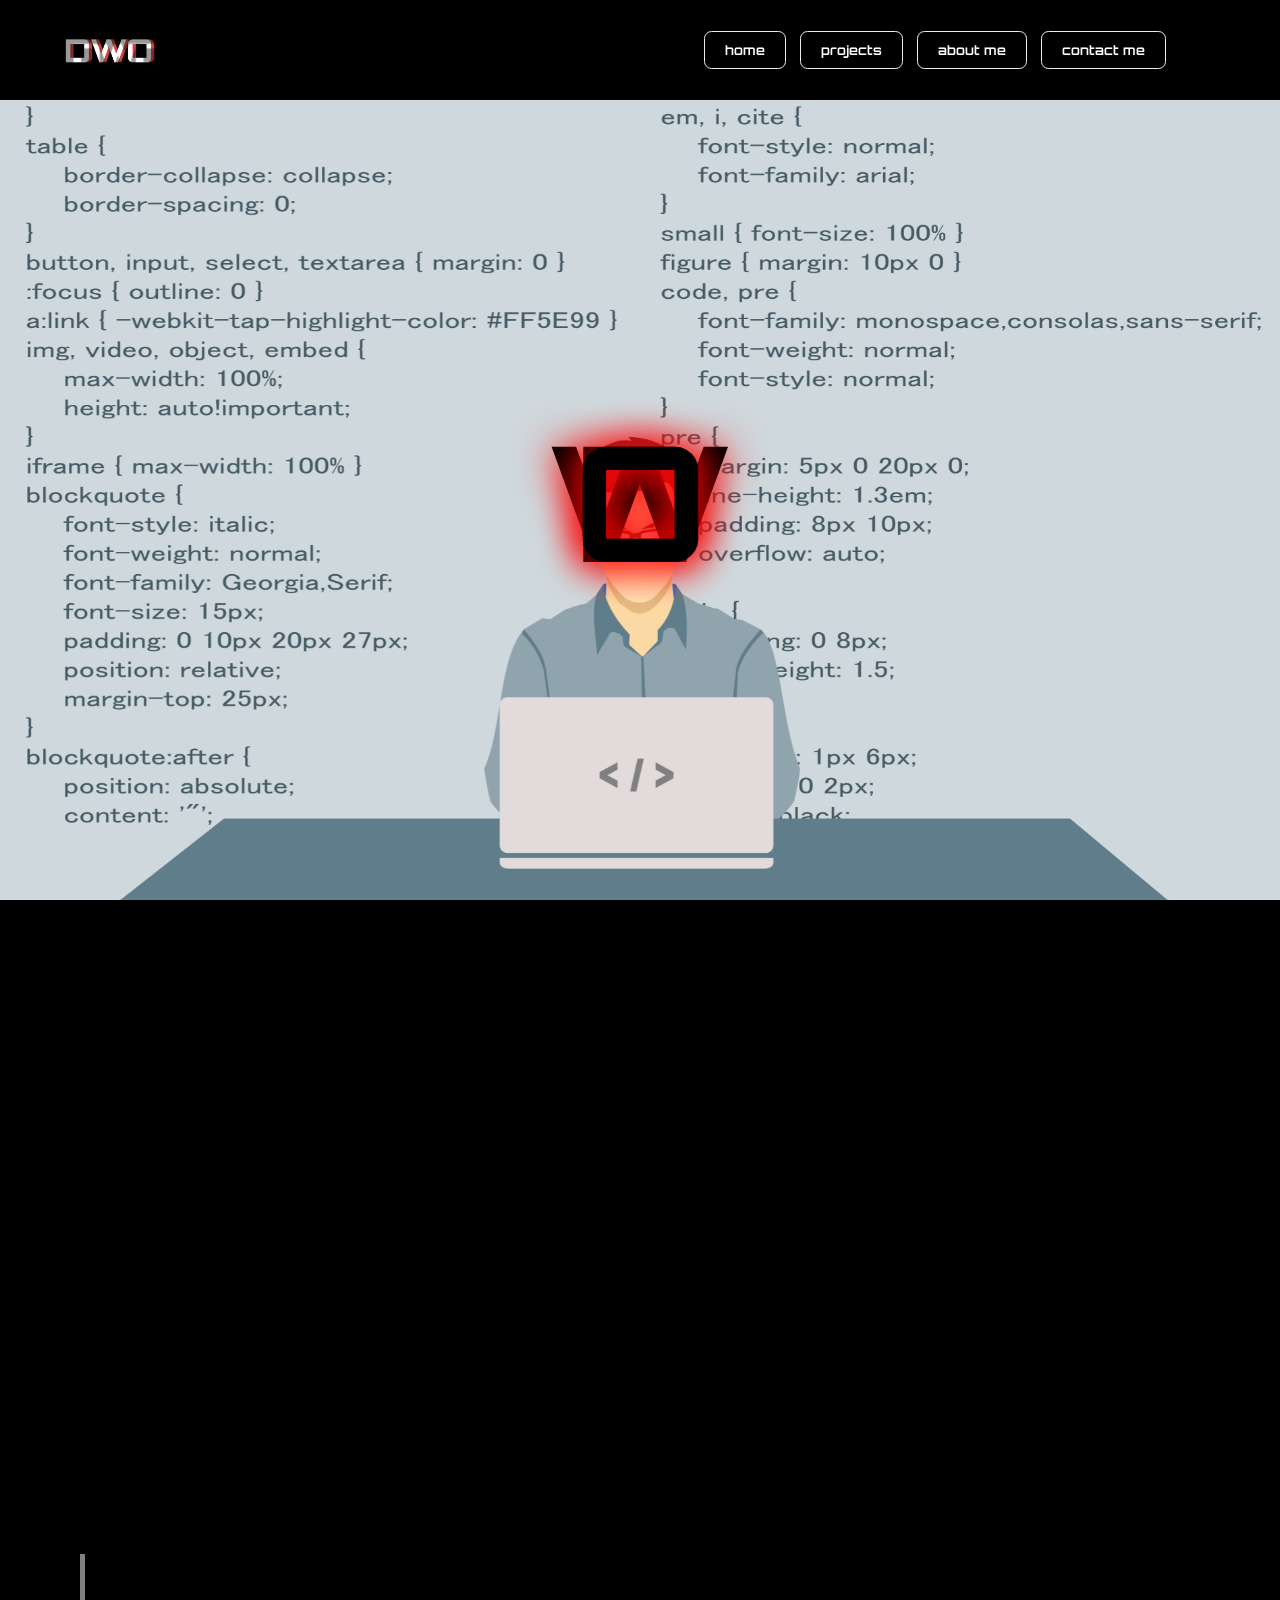
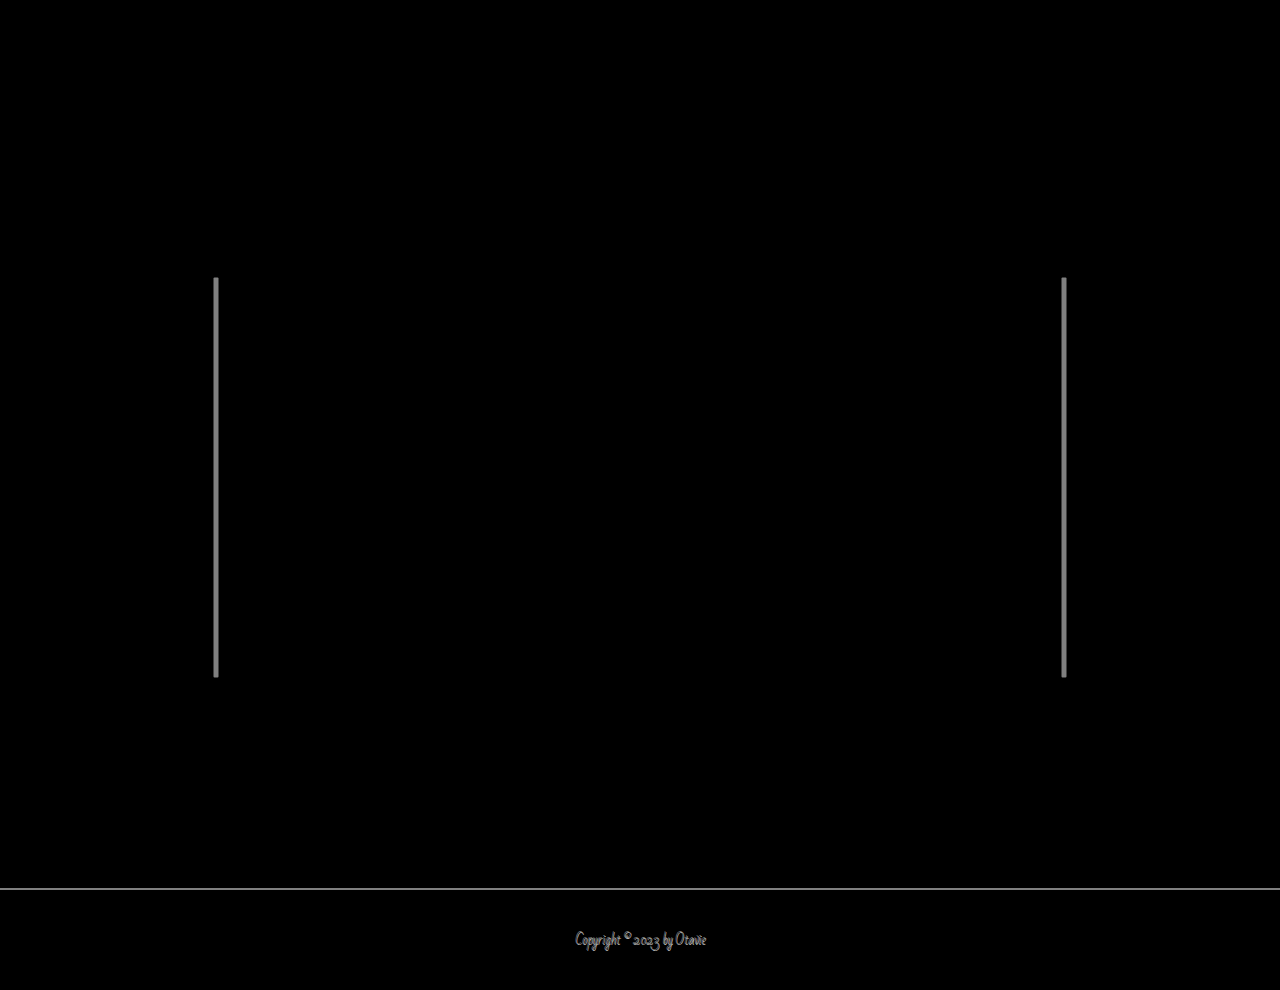
==== index.html @ fda030e2 "Made modifications to the entire (s)css codes" ====
<!DOCTYPE html>
<html lang="en">
<head>
    <meta charset="UTF-8">
    <meta http-equiv="X-UA-Compatible" content="IE=edge">
    <meta name="viewport" content="width=device-width, initial-scale=1.0">
    <meta name="theme-color" content="#141414" />
    <title>Otavie's Portfolio</title>
    <link rel="shortcut icon" href="favicon.svg" type="image/x-icon">
    <link rel="stylesheet" href="https://cdnjs.cloudflare.com/ajax/libs/font-awesome/6.2.1/css/all.min.css" integrity="sha512-MV7K8+y+gLIBoVD59lQIYicR65iaqukzvf/nwasF0nqhPay5w/9lJmVM2hMDcnK1OnMGCdVK+iQrJ7lzPJQd1w==" crossorigin="anonymous" referrerpolicy="no-referrer" />
    <script src="https://ajax.googleapis.com/ajax/libs/jquery/3.4.1/jquery.min.js"></script>
    <script src="https://cdnjs.cloudflare.com/ajax/libs/gsap/3.11.1/gsap.min.js"></script> 
    <!-- <link rel="stylesheet" href="src/css.css"> -->
    <link rel="stylesheet" href="css.css">
    <!-- <link rel="stylesheet" href="src/projects-section.css"> -->
    <link rel="stylesheet" href="projects-section.css">
    <!-- <link rel="stylesheet" href="src/about-me-section.css"> -->
    <link rel="stylesheet" href="about-me-section.css">
    <!-- <link rel="stylesheet" href="src/contact-me-section.css"> -->
    <link rel="stylesheet" href="contact-me-section.css">
    <!-- <link rel="stylesheet" href="src/home.css"> -->
</head>
<body>
    <div class="container">
              
        <header class="header">    <!-- Start of the container div -->
            <div class="day-and-dark-mode">
            <i class="fa-sharp fa-solid fa-sun fa-2x"></i>
            <i class="fa-sharp fa-solid fa-moon fa-2x"></i>
            </div>
            <div class="container-nav">
                <div class="logo-container">
                    <a href="index.html"><img src="dwowhite.png" alt="Logo"></a>
                </div>
                <nav>
                    <ul>
                    <li><a href="index.html">home</a></li>
                    <li><a href="#projects">projects</a></li>
                    <li><a href="#about-me">about me</a></li>
                    <li><a href="#contact-me-section">contact me</a></li>
                    </ul>
                </nav>
    
                <nav class="mobile-menu">
                    <div class="write-up-inside-mobile-menu">
                        <div class="write-up-inside-mobile-menu-h">
                            <h3>develop with</h3>
                            <h1>otavie</h1>
                        </div>                   
                    </div>
                    <ul>
                    <li><a href="index.html">home</a></li>
                    <li><a onclick="showMobileMenu()" href="#projects">projects</a></li>
                    <li><a onclick="showMobileMenu()" href="#about-me">about me</a></li>
                    <li><a onclick="showMobileMenu()" href="#contact-me-section">contact me</a></li>
                    </ul>
                </nav>

                <div class="mobile-menu-button-container">
                <button class="mobile-menu-button">
                    <span class="bars"></span>
                    <span class="bars"></span>
                    <span class="bars"></span>
                </button>
                </div>
                
            </div>

        </header>   <!-- End of the container div -->

        <div class="landing-container">     <!-- Start of the landing-container div -->
            <img class="landing-photo" src="programmer.png" alt="Landing Photo">
            <div class="letter">
                <span class="d">D</span>
                <span class="w">W</span>
                <span class="o">O</span> 
            </div>  

            <div class="landing"></div>

            <div class="landing-project">
                <div class="top-left">
                    <h3>hi 👋 there</h3>
                    <p>I am Otavie 😃, a frontend developer. These are some of my projects <span class="finger-direction">👉</span></p>
                </div>

                <div class="top-right">
                    <h3>cli dictionary</h3>
                    <p>an app used for searching frequently used commands shell environments and text editors.</p>
                </div>

                <div class="bottom-left">
                    <h3>weather app</h3>
                    <p>a weather app that enables users to search for a location and get real-time weather updates.</p>
                </div>

                <div class="bottom-right">
                    <h3>portfolio</h3>
                    <p>a simple portfolio website that with aesthetically pleasing design and responsive layout.</p>
                </div>
            </div>

            <div class="write-up">      <!-- Start of the write-up div -->
                <h3>develop with</h3>
                <h1>otavie</h1>                    
            </div>      <!-- End of the write-up div -->
            
        </div>      <!-- End of the landing-container div -->
        
        <div class="container-content">
          
          <section id="projects" class="section projects">
            <div id="projects-head" class="projects-head">
                <h1 class="projects-head-h1">projects</h1>
            </div>

            <div class="projects-container">
                
              <div class="projects-item projects-item-1">
                <div class="projects-item-head" id="projects-item-head-1">
                    <h2 class="projects-item-head-h2-first sub-heading">cli dictionary</h2>
                </div>

                <div class="projects-item-contents projects-item-contents-left">
                    <div class="projects-item-contents-img projects-item-contents-img-1">
                        <div class="projects-item-contents-img-inner" id="projects-item-contents-img-inner-1">
                            <img class="project-1-img-1 project-1-img-1-left" src="cli-dictionary-mobile.png" alt="CLI Dictionary" onclick="window.open('https://otavie.github.io/cli-dictionary/', '_blank');">
                            <img class="project-1-img-1 project-1-img-1-right" src="cli-dictionary-desktop.jpg" alt="CLI Dictionary" onclick="window.open('https://otavie.github.io/cli-dictionary/', '_blank');">
                        </div>
                    </div>
                    <div class="projects-item-contents-write projects-item-contents-write-1" id="projects-item-contents-write-1">
                        <div class="projects-item-contents-write__inner">
                            <h3 class="sub-heading">cli dictionary</h3>
                            <p class="paragraphs">
                                Command Line Interface (CLI) dictionary is a web-based app designed to assist users in searching for the meanings of frequently used commands and terms in shell environments and text editors. It features a comprehensive list of commands utilized in vi, emacs, and git. The coding and designing of the app were completed in less than 24 hours. Click on any of the images showcasing the project to use the app.
                            </p>
                            <p class="tools-used">HTML <span class="pipes">|</span> CSS <span class="pipes">|</span> JS <span class="pipes">|</span> JSON</p>
                        </div>    
                    </div>
                    
                </div>
              </div>
            
              <div class="projects-item projects-item-2">
                  <div class="projects-item-head" id="projects-item-head-2">
                      <h2 class="projects-item-head-h2-right sub-heading">weathernow</h2>
                  </div>

                  <div class="projects-item-contents projects-item-contents-right">
                      <div class="projects-item-contents-img projects-item-contents-img-right">
                          <div class="projects-item-contents-img-inner projects-item-contents-img-inner-right" id="projects-item-contents-img-inner-2">
                              <img class="project-2-img-2 project-2-img-2-left" src="weather-desktop.jpg" alt="Weather App Desktop" onclick="window.open('https://otavie.github.io/weather-app/', '_blank');">
                              <img class="project-2-img-2 project-2-img-2-right" src="weather-mobile.png" alt="Weather App Mobile" onclick="window.open('https://otavie.github.io/weather-app/', '_blank');">
                          </div>
                      </div>
                      
                      <div class="projects-item-contents-write projects-item-contents-write-right" id="projects-item-contents-write-2">
                        <div class="projects-item-contents-write__inner">
                            <h3 class="sub-heading">weathernow</h3>
                            <p class="paragraphs">
                                WeatherNow is a weather app that enables users to search for a location and get real-time weather updates. The app provides temperature readings in both Fahrenheit and Celsius, as well as details on weather condition, humidity, etc. It is an essential tool for anyone who needs to stay informed about the weather. Whether you're planning a trip, or simply want to stay on top of the latest weather conditions, WeatherNow has you covered.
                            </p>
                            <p class="tools-used">HTML <span class="pipes">|</span> CSS <span class="pipes">|</span> JS <span class="pipes">|</span> JSON</p>
                        </div>    
                    </div>

                  </div>
              </div>
            
              <div class="projects-item projects-item-3">
                  <div class="projects-item-head" id="projects-item-head-3">
                      <h2 class="projects-item-head-h2-third sub-heading">portfolio</h2>
                  </div>

                  <div class="projects-item-contents projects-item-contents-left">
                      <div class="projects-item-contents-img projects-item-contents-img-3">
                          <div class="projects-item-contents-img-inner" id="projects-item-contents-img-inner-3">
                              <img class="project-3-img-3 project-3-img-3-left" src="portfolio-mobile.png" alt="Portfolio Website" onclick="window.open('https://otavie.github.io/portfolio_v1/', '_blank');">
                              <img class="project-3-img-3 project-3-img-3-right" src="portfolio-desktop.png" alt="Portfolio Website" onclick="window.open('https://otavie.github.io/portfolio_v1/', '_blank');">
                          </div>
                      </div>
                      
                      <div class="projects-item-contents-write projects-item-contents-write-3" id="projects-item-contents-write-3">
                        <div class="projects-item-contents-write__inner">
                            <h3 class="sub-heading">portfolio</h3>
                            <p class="paragraphs">
                                This project showcased here is a portfolio website that boasts an aesthetically pleasing design and responsive layout, optimized for viewing on both small and large screens. The website features a sleek one-page design with seamless scrolling functionality that smoothly transitions between each section. To view the portfolio, simply click on the images provided.
                            </p>
                            <p class="tools-used">HTML <span class="pipes">|</span> CSS <span class="pipes">|</span> JS <span class="pipes">|</span> animate.css</p>
                        </div>    
                    </div>

                  </div>
              </div>

            </div>

          </section>

          <section id="about-me" class="about-me">
            <div id="about-me__head" class="about-me__head">
                <h1 class="about-me__head-h1">about</h1>
            </div>

            <div class="about-me__content">
                <div class="about-me__content__write-up">
                    <div class="about-me-h2__outer">
                        <div class="about-me__content__name">
                            <img src="emoji-face.gif" alt="Emoji Face" class="smile-emoji">
                            <h2 class="about-me-h2 sub-heading">tavie</h2>
                        </div>

                        <div class="skill-sets">
                          <div class="skill-sets__img">
                              <img src="https://cdn.cdnlogo.com/logos/s/90/sass.svg" alt="SCSS" class="skill-images skill-images-scss">
                              <img src="https://cdn.cdnlogo.com/logos/j/69/javascript.svg" alt="JavaScript" class="skill-images skill-images-javascript">
                              <img src="https://cdn.cdnlogo.com/logos/r/63/react.svg" alt="React" class="skill-images skill-images-react">
                              <img src="https://cdn.cdnlogo.com/logos/n/94/nodejs-icon.svg" alt="NodeJS" class="skill-images skill-images-nodejs">
                              <img src="https://cdn.cdnlogo.com/logos/p/3/python.svg" alt="Python" class="skill-images skill-images-python">
                          </div>
                        </div>
                        
                    </div>
                                  
                    <div class="about-me-container">
                        <div class="about-me-inner-content">
                            <div class="left">
                                <div class="about-me-button-container">
                                    <button class="about-me-button active" data-button="button-1">Bio</button>
                                    <button class="about-me-button" data-button="button-2">Education</button>
                                    <button class="about-me-button" data-button="button-3">Voluntary</button>
                                    <button class="about-me-button" data-button="button-4">Currently...</button>
                                </div>
                            </div>
                            <div class="right">
                                <div class="button-content button-content-1" id="button-1">
                                    <div class="education">
                                        <h4>Hi there 👋, I am <span class="about-me-otavie">Otavie!</span></h4>
                                        <ul>
                                            <li>A passionate <span class="about-me-emphasise">frontend developer</span> 🤓.</li>
                                            <li>Skills: <span class="about-me-emphasise">(S)CSS, JS, React, NodeJS</span> and <span class="about-me-emphasise">Python</span> 👨‍💻.</li>
                                            <li>My passion for creating visually appealing and interactive websites or apps has made me <span class="about-me-emphasise">continuously strive to acquire new skills</span> to remain on top of my game.</li>
                                            <li>I am a <span class="about-me-emphasise">strongly-motivated individual</span> 💪 with an <span class="about-me-emphasise">open mind, grit</span> and <span class="about-me-emphasise">optimism</span>.</li>
                                            <li>I am a <span class="about-me-emphasise">Creative Problem Solver</span> capable of translating complex designs into functional and responsive websites or web apps, with <span class="about-me-emphasise">appealing typographies, colours</span> and <span class="about-me-emphasise">layouts</span>.</li>
                                            <li>I am not coding, I am a community builder.</li>
                                        </ul>
                                    </div>

                                </div>

                                <div class="button-content button-content-2" id="button-2">
                                    <div class="education">
                                        <h4>MSc, Computer Science 👨‍🎓</h4>
                                        <h5>Covenant University, Ogun State, Nigeria 🏫.</h5>
                                        <ul>
                                            <li>Specialization in <span class="about-me-emphasise">Software Engineering</span>.</li>
                                            <li>Built a chatbot using <span class="about-me-emphasise">Natural Language Processing</span> techniques available in <span class="about-me-emphasise">Python</span></li>
                                            <li>Did a research 📚 on <span class="about-me-emphasise">Digital Twin (DT)</span>.</li>
                                            <li>Project/Research 📚 was based on <span class="about-me-emphasise">Recommender System (RS) using Deep Reinforcement Learning (DRL)</span>.</li>
                                        </ul>
                                    
                                        <h4>BSc, Computer Science 🎓</h4>
                                        <h5>University of Port Harcourt, Rivers State, Nigeria 🏫.</h5>
                                        <ul>
                                            <li>Project 📚 was based on <span class="about-me-emphasise">cryptography</span>.</li>
                                        </ul>    
                                    </div>

                                </div>

                                <div class="button-content button-content-3" id="button-3">
                                    <div class="education">
                                        <h4>Community/Voluntary Services </h4>
                                        <ul>
                                            <li>Worked as a <span class="about-me-emphasise">trainer</span> at <span class="about-me-emphasise">Hebron Startup Lab</span>, a startup accelerator programme that help students brings their ideas into life.</li>
                                            <li>Beyond academics, I was an active member of the Covenant University Chaplaincy Unit, called <span class="about-me-emphasise">Olive Media (Technical Unit)</span> where we use technology to spread the gospel and promote spiritual growth.</li>
                                            <li>I am also an active member of the Faith Tabernacle Service Unit called called <span class="about-me-emphasise">Breakthrough Engineering Crew (Technical Unit)</span> where we use our technical skills to support the growth and development of the church..</li>
                                        </ul>    
                                    </div>
                                </div>

                                <div class="button-content button-content-4" id="button-4">
                                    <div class="education">
                                        <h4>Diploma (in view), SE, ALX Africa 📜</h4>
                                        <ul>
                                            <li>Linux commands, usage and manipulations.</li>
                                            <li>C and Python Programming - Introduction -> Advanced.</li>
                                            <li>HTML, CSS, SQL and MySQL - Introduction -> Advanced.</li>
                                            <li>JavaScript and TypeScript - Introduction -> Advanced.</li>
                                            <li>React - Introduction -> Advanced 💻.</li>
                                        </ul>    
                                   
                                        <h4>Diploma (in view), SE, AltSchool Africa 📜</h4>
                                        <ul>
                                            <li>HTML, CSS - Introduction -> Advanced.</li>
                                            <li>JavaScript, TypeScript and JSX - Introduction -> Advanced.</li>
                                            <li>React and Vue - Introduction -> Advanced 💻.</li>
                                        </ul>    
                                    </div>
                                </div>

                            </div>
                        </div>
                    </div>

                </div>
            </div>
          </section>

            <section id="contact-me-section" class="contact-me-section">
                <div id="contact-me__head" class="contact-me__head">
                    <div class="contact-me__head__outer">
                        <h2 class="contact-me__head-h2 sub-heading">Bye </h2>
                        <img src="boy-waving.gif" alt="Boy Waving" class="waving-emoji">
                    </div>
                </div>

                <div class="lines line-1"></div>
                <div class="lines line-2"></div>

                <div class="contact-me__content">
                    <h3 class="paragraphs">
                        Get me your design and I will make it work.
                    </h3>

                    <p class="finger-down">👇</p>
                    <a href="mailto:otavieokuoyo@gmail.com">
                        <button id="send-mail" class="send-mail">
                            send mail
                        </button>
                    </a>

                    <div class="social-media">
                        <div class="social-media__icon">
                            <a href="https://www.linkedin.com/in/otavie"><img src="linkedin.png" alt="LinkedIn" class="social-img social-img-linkedin"></a>
                            <a href="https://github.com/Otavie"><img src="github.svg" alt="GitHub" class="social-img social-img-github"></a>
                            <a href="https://twitter.com/LoveOtavie"><img src="twitter.png" alt="Twitter" class="social-img social-img-linkedin"></a>
                        </div>
                    </div>

                    <div class="view-resume">
                        <a class="view-resume__link" href="https://drive.google.com/file/d/1m_JSx_2XDnEaePOk4mYuMbje-iZpkcDv/view?usp=share_link"><span class="view">Resume</span></a>    
                    </div>
                    
                </div>
            </section>
            <hr class="hr">
            <footer class="footer">
                <p class="copyright">Copyright © 2023 by Otavie</p>
            </footer> 
        </div>
    </div>    

    <script src="intersection.js"></script>
    <script src="landing.js"></script>
    <script src="app.js"></script>
</body>
</html>
---- src/css.css ----
@import url("https://fonts.googleapis.com/css2?family=Aclonica&family=Bad+Script&family=Bebas+Neue&family=Cookie&family=Courgette&family=Explora&family=Italianno&family=Orbitron:wght@400;500;600;700;800;900&family=Oxanium:wght@200;300;400;500;600;700;800&family=Palanquin:wght@100;200;300;400;500;600;700&family=Poppins:ital,wght@0,100;0,200;0,300;0,400;0,500;0,600;0,700;0,800;0,900;1,100;1,200;1,300;1,400;1,500;1,600;1,700;1,800;1,900&family=Quintessential&family=Saira+Semi+Condensed:wght@100;200;300;400;500;600;700;800;900&family=Satisfy&family=Supermercado+One&family=Tangerine:wght@400;700&family=Ubuntu:ital,wght@0,300;0,400;0,500;0,700;1,300;1,400;1,500;1,700&family=Zen+Kurenaido&display=swap");
:root {
  --landing-height: calc(45vh - 100px);
  --hover-effect-color: rgb(180, 164, 164);
  --primary-color: #eeeee4;
  --ff-landing-title-orbitron: 'Orbitron', sans-serif;
  --ff-fancy-body-bad-script: 'Bad Script', cursive;
}

html {
  scroll-behavior: smooth;
}

*,
::after,
::before {
  margin: 0;
  padding: 0;
  -webkit-box-sizing: border-box;
          box-sizing: border-box;
}

body {
  overflow-x: hidden;
  background-color: black;
}

.container {
  overflow: hidden;
}

header {
  background-color: black;
}

header.day {
  background-color: #CCC;
}

header.day ul li a {
  color: black;
  border: 1.5px solid black;
}

header.day ul li a:hover,
header.day ul li a:active,
header.day ul li a:focus {
  color: #574f4f;
  border: 1.5px solid #574f4f;
}

.landing-container {
  height: calc(100vh - 100px);
  width: 100%;
  position: relative;
  z-index: 1;
  -webkit-box-ordinal-group: 2;
      -ms-flex-order: 1;
          order: 1;
  background-color: green;
}

.landing {
  height: var(--landing-height);
  width: 100%;
  display: -webkit-box;
  display: -ms-flexbox;
  display: flex;
  -webkit-box-align: center;
      -ms-flex-align: center;
          align-items: center;
  -webkit-box-pack: center;
      -ms-flex-pack: center;
          justify-content: center;
  background-color: black;
  position: absolute;
  top: 0;
  left: 0;
  right: 0;
  bottom: 0;
}

.landing.day {
  background-color: white;
}

.landing-project {
  top: calc(45vh - 100px);
  width: 100%;
  height: 55vh;
  position: absolute;
  bottom: 0;
  display: -ms-grid;
  display: grid;
  -ms-grid-columns: (50%)[2];
      grid-template-columns: repeat(2, 50%);
  -ms-grid-rows: (50%)[2];
      grid-template-rows: repeat(2, 50%);
  color: white;
  position: relative;
}

.landing-project h3 {
  font-family: var(--ff-landing-title-orbitron);
  font-size: 1rem;
  margin-bottom: 0.5rem;
}

.landing-project p {
  font-family: var(--ff-fancy-body-bad-script);
  font-weight: 600;
  font-size: 0.8rem;
}

.landing-project::before,
.landing-project::after {
  content: "";
  position: absolute;
  left: 50%;
  top: 50%;
  -webkit-transform: translate(-50%, -50%);
          transform: translate(-50%, -50%);
  width: 50px;
  height: 1.5px;
  background-color: gray;
  z-index: 3;
  opacity: 0;
}

.landing-project::before {
  -webkit-transform: translate(-50%, -50%) rotate(45deg);
          transform: translate(-50%, -50%) rotate(45deg);
}

.landing-project::after {
  -webkit-transform: translate(-50%, -50%) rotate(-45deg);
          transform: translate(-50%, -50%) rotate(-45deg);
}

.landing-project::before {
  -webkit-animation: show-after-before 2s 16s forwards;
          animation: show-after-before 2s 16s forwards;
}

.landing-project::after {
  -webkit-animation: show-after-before 2s 16s forwards;
          animation: show-after-before 2s 16s forwards;
}

@-webkit-keyframes show-after-before {
  to {
    opacity: 1;
  }
}

@keyframes show-after-before {
  to {
    opacity: 1;
  }
}

.top-left,
.top-right,
.bottom-left,
.bottom-right {
  padding: 2rem;
  display: none;
  -webkit-box-pack: center;
      -ms-flex-pack: center;
          justify-content: center;
  -webkit-box-align: center;
      -ms-flex-align: center;
          align-items: center;
  text-align: center;
  background-color: black;
  height: 100%;
  width: 100%;
  z-index: 2;
  color: gray;
  -webkit-transition: opacity ease-in-out 3000ms, -webkit-transform ease-in-out 750ms;
  transition: opacity ease-in-out 3000ms, -webkit-transform ease-in-out 750ms;
  transition: transform ease-in-out 750ms, opacity ease-in-out 3000ms;
  transition: transform ease-in-out 750ms, opacity ease-in-out 3000ms, -webkit-transform ease-in-out 750ms;
  -webkit-box-orient: vertical;
  -webkit-box-direction: normal;
      -ms-flex-direction: column;
          flex-direction: column;
  opacity: 0;
}

.finger-direction {
  display: inline-block;
}

.top-left {
  -ms-grid-row: 1;
  -ms-grid-column: 1;
  grid-area: 1/1;
}

.top-right {
  -ms-grid-row: 1;
  -ms-grid-column: 2;
  grid-area: 1/2;
}

.bottom-left {
  -ms-grid-row: 2;
  -ms-grid-column: 1;
  grid-area: 2/1;
}

.bottom-right {
  -ms-grid-row: 2;
  -ms-grid-column: 2;
  grid-area: 2/2;
}

.top-left:hover,
.top-right:hover,
.bottom-left:hover,
.bottom-right:hover {
  color: #bebdbd;
  -webkit-transform: scale(1.015);
          transform: scale(1.015);
}

.top-left.day,
.top-right.day,
.bottom-left.day,
.bottom-right.day {
  background-color: white;
  color: black;
}

.landing-photo {
  height: 100%;
  width: 100%;
  position: absolute;
  position: fixed;
  top: 100px;
  right: 0;
  bottom: 0;
  -o-object-fit: cover;
     object-fit: cover;
  -o-object-position: bottom;
     object-position: bottom;
}

.landing-img-container {
  top: 0;
  height: 55vh;
}

header {
  z-index: 2;
  background-color: black;
  height: 100px;
  line-height: 100px;
  color: var(--primary-color);
  font-family: var(--ff-landing-title-orbitron);
  font-size: 0.8rem;
  font-weight: 600;
  position: relative;
  width: 100%;
}

header.fixed {
  position: fixed;
}

.landing-container.fixed {
  margin-top: 100px;
}

.container-nav {
  height: 100px;
  width: 95%;
  margin: 0 auto;
  position: relative;
  width: 90%;
}

.logo-container img {
  position: absolute;
  top: 50%;
  -webkit-transform: translateY(-50%);
          transform: translateY(-50%);
  height: 40px;
  background: transparent;
  z-index: 200;
}

.letter {
  height: inherit;
  width: calc(100vw - 15px);
  position: relative;
  color: white;
  color: black;
  font-family: var(--ff-landing-title-orbitron);
  text-transform: uppercase;
  font-size: 10rem;
  text-shadow: 0px 0px 40px red;
  font-weight: 800;
  text-transform: uppercase;
  display: -webkit-box;
  display: -ms-flexbox;
  display: flex;
  -webkit-box-align: center;
      -ms-flex-align: center;
          align-items: center;
  -webkit-box-pack: center;
      -ms-flex-pack: center;
          justify-content: center;
  position: absolute;
  left: 50%;
  top: 50%;
  -webkit-transform: translate(-50%, -50%);
          transform: translate(-50%, -50%);
  z-index: 2;
}

.letter .o {
  position: inherit;
  z-index: 3;
}

.letter .d {
  position: inherit;
  z-index: 3;
}

.letter .w {
  position: inherit;
  z-index: 2;
}

.write-up {
  width: 100%;
  display: -webkit-box;
  display: -ms-flexbox;
  display: flex;
  -webkit-box-align: center;
      -ms-flex-align: center;
          align-items: center;
  -webkit-box-pack: center;
      -ms-flex-pack: center;
          justify-content: center;
  -webkit-box-orient: vertical;
  -webkit-box-direction: normal;
      -ms-flex-direction: column;
          flex-direction: column;
  color: black;
  text-align: center;
  text-shadow: 1px 1px 10px red;
  text-transform: lowercase;
  font-family: var(--ff-landing-title-orbitron);
  font-weight: 800;
  z-index: 2;
  position: absolute;
  left: 50%;
  top: 50%;
  -webkit-transform: translate(-50%, -50%);
          transform: translate(-50%, -50%);
  opacity: 0;
}

.write-up h3 {
  font-size: 3rem;
  letter-spacing: -8px;
  text-indent: -8px;
  line-height: 3rem;
}

.write-up h1 {
  font-size: 5rem;
  letter-spacing: -7px;
  text-indent: -7px;
  line-height: 4.5rem;
}

.write-up.resize {
  position: static;
}

header nav {
  -webkit-transform: translateX(calc(100vw + 100px));
          transform: translateX(calc(100vw + 100px));
  -webkit-transition: -webkit-transform ease-in-out 500ms;
  transition: -webkit-transform ease-in-out 500ms;
  transition: transform ease-in-out 500ms;
  transition: transform ease-in-out 500ms, -webkit-transform ease-in-out 500ms;
}

header nav ul {
  list-style: none;
  margin: 0;
  padding: 0;
  display: -webkit-box;
  display: -ms-flexbox;
  display: flex;
  -webkit-box-pack: end;
      -ms-flex-pack: end;
          justify-content: flex-end;
}

header nav ul li {
  margin: 0 7px;
}

header nav ul li:last-child {
  margin-right: 50px;
}

header nav ul li a {
  text-decoration: none;
  padding: 10px 20px;
  border: 1px solid var(--primary-color);
  cursor: pointer;
  border-radius: 7.5px;
  -webkit-transition: color 500ms ease-in-out, border-color 500ms ease-in-out;
  transition: color 500ms ease-in-out, border-color 500ms ease-in-out;
  color: var(--primary-color);
}

header nav ul li a {
  color: white;
}

header nav ul li a:hover,
header nav ul li a:focus,
header nav ul li a:active {
  color: var(--hover-effect-color);
  border: 1px solid var(--hover-effect-color);
  border-color: var(--hover-effect-color);
}

.day-and-dark-mode {
  position: absolute;
  top: 50%;
  -webkit-transform: translateY(-50%);
          transform: translateY(-50%);
  display: inline;
  right: calc(2.5% + 20px);
  -webkit-transition: right ease-in-out 500ms;
  transition: right ease-in-out 500ms;
  z-index: 10;
  border-radius: 50%;
}

.day-and-dark-mode .fa-sharp.fa-solid {
  position: absolute;
  left: 50%;
  top: 50%;
  -webkit-transform: translate(-50%, -50%);
          transform: translate(-50%, -50%);
}

.day-and-dark-mode .fa-moon,
.day-and-dark-mode .fa-sun {
  outline: none;
  cursor: pointer;
  color: #eeeee4;
  -webkit-transition: color ease-in-out 500ms;
  transition: color ease-in-out 500ms;
}

.day-and-dark-mode .fa-moon:hover,
.day-and-dark-mode .fa-sun:hover {
  color: gray;
}

.fa-moon.hide {
  display: none;
}

.fa-sun {
  display: none;
}

.fa-sun.active {
  display: block;
}

.fa-sun.active.day {
  color: black;
}

.mobile-menu-button-container {
  margin: 0 auto;
  float: right;
  height: inherit;
  display: -webkit-box;
  display: -ms-flexbox;
  display: flex;
  -webkit-box-pack: start;
      -ms-flex-pack: start;
          justify-content: flex-start;
  -webkit-box-align: center;
      -ms-flex-align: center;
          align-items: center;
  padding: 20px;
  width: 100px;
  position: absolute;
  top: 0;
  right: 0;
  z-index: 3;
}

.mobile-menu-button {
  height: 40px;
  width: 42px;
  background-color: white;
  border: none;
  border-radius: 5px;
  padding: 4px 6.5px;
  cursor: pointer;
  display: -webkit-box;
  display: -ms-flexbox;
  display: flex;
  -webkit-box-orient: vertical;
  -webkit-box-direction: normal;
      -ms-flex-direction: column;
          flex-direction: column;
  -ms-flex-pack: distribute;
      justify-content: space-around;
  -webkit-transform: translateX(0vw);
          transform: translateX(0vw);
  -webkit-transition: background-color ease-in-out 750ms, -webkit-transform ease-in-out 750ms;
  transition: background-color ease-in-out 750ms, -webkit-transform ease-in-out 750ms;
  transition: transform ease-in-out 750ms, background-color ease-in-out 750ms;
  transition: transform ease-in-out 750ms, background-color ease-in-out 750ms, -webkit-transform ease-in-out 750ms;
  z-index: 200;
}

.mobile-menu-button .bars {
  border-radius: 2px;
  width: 100%;
  height: 4px;
  background-color: black;
  -webkit-transition: background-color 750ms ease-in-out;
  transition: background-color 750ms ease-in-out;
}

.mobile-menu-button:hover {
  background-color: #CCC;
  -webkit-transition: background-color ease-in-out 750ms;
  transition: background-color ease-in-out 750ms;
}

.write-up-inside-mobile-menu {
  right: 0;
  position: fixed;
  display: -webkit-box;
  display: -ms-flexbox;
  display: flex;
  -webkit-box-orient: vertical;
  -webkit-box-direction: normal;
      -ms-flex-direction: column;
          flex-direction: column;
  -webkit-box-pack: center;
      -ms-flex-pack: center;
          justify-content: center;
  height: inherit;
  z-index: -2;
  width: calc(100vh - 110px);
  width: 100%;
  color: rgba(128, 128, 128, 0.5);
}

.write-up-inside-mobile-menu h3 {
  font-size: 4.5rem;
  letter-spacing: -6px;
  text-indent: -6px;
  margin-top: -4.5rem;
  margin-top: -2.25rem;
}

.write-up-inside-mobile-menu h1 {
  font-size: 9rem;
  letter-spacing: -8px;
  text-indent: -8px;
}

.write-up-inside-mobile-menu-h {
  text-align: center;
  width: calc(100vh - 110px);
  position: absolute;
  left: 50%;
  top: 50%;
  -webkit-transform: translate(-50%, -50%);
          transform: translate(-50%, -50%);
  -webkit-transform: translate(-50%, -50%) rotate(-90deg);
          transform: translate(-50%, -50%) rotate(-90deg);
}

.mobile-menu {
  top: 100px;
  right: 0;
  position: fixed;
  height: calc(100vh - 100px);
  width: 90%;
  border: 1.5px solid gray;
  background-color: black;
  -webkit-transition: -webkit-transform 1000ms ease-in-out;
  transition: -webkit-transform 1000ms ease-in-out;
  transition: transform 1000ms ease-in-out;
  transition: transform 1000ms ease-in-out, -webkit-transform 1000ms ease-in-out;
  z-index: 3;
}

.mobile-menu ul {
  height: inherit;
  display: -webkit-box;
  display: -ms-flexbox;
  display: flex;
  -webkit-box-orient: vertical;
  -webkit-box-direction: normal;
      -ms-flex-direction: column;
          flex-direction: column;
  -webkit-box-align: center;
      -ms-flex-align: center;
          align-items: center;
  -webkit-box-pack: space-evenly;
      -ms-flex-pack: space-evenly;
          justify-content: space-evenly;
}

.mobile-menu ul li a {
  padding: 2vh 10vw;
  padding-bottom: calc(2vh + 2px);
  font-size: 1.2rem;
  color: #eeeee4;
}

.mobile-menu.active {
  top: 100px;
  right: 0;
  position: fixed;
  height: calc(100vh - 100px);
  width: 90%;
  background-color: black;
  -webkit-transform: translateX(0vw);
          transform: translateX(0vw);
  -webkit-transition: -webkit-transform 500ms ease-in-out;
  transition: -webkit-transform 500ms ease-in-out;
  transition: transform 500ms ease-in-out;
  transition: transform 500ms ease-in-out, -webkit-transform 500ms ease-in-out;
  z-index: 3;
}

.mobile-menu.active ul {
  height: inherit;
  display: -webkit-box;
  display: -ms-flexbox;
  display: flex;
  -webkit-box-orient: vertical;
  -webkit-box-direction: normal;
      -ms-flex-direction: column;
          flex-direction: column;
  -webkit-box-align: center;
      -ms-flex-align: center;
          align-items: center;
  -webkit-box-pack: space-evenly;
      -ms-flex-pack: space-evenly;
          justify-content: space-evenly;
}

.mobile-menu.active ul li a {
  padding: 2vh 10vw;
  padding-bottom: calc(2vh + 2px);
}

.mobile-menu.active ul li:last-child {
  margin-right: 0;
}

.mobile-menu ul li:last-child {
  margin-right: 0;
}

.mobile-menu.day {
  background-color: var(--primary-bg-color);
  background-color: #CCC;
}

.mobile-menu.day a {
  color: black;
  border-color: black;
}

.skill-sets {
  width: 100%;
  height: 100px;
  display: -webkit-box;
  display: -ms-flexbox;
  display: flex;
  -webkit-box-orient: vertical;
  -webkit-box-direction: normal;
      -ms-flex-direction: column;
          flex-direction: column;
  -ms-flex-pack: distribute;
      justify-content: space-around;
  -webkit-box-align: center;
      -ms-flex-align: center;
          align-items: center;
}

.skill-sets__img {
  display: -webkit-box;
  display: -ms-flexbox;
  display: flex;
  -webkit-box-pack: justify;
      -ms-flex-pack: justify;
          justify-content: space-between;
  height: 50px;
  height: auto;
  -ms-flex-line-pack: end;
      align-content: flex-end;
  min-width: 160px;
}

.skill-sets__img img {
  display: -webkit-box;
  display: -ms-flexbox;
  display: flex;
  -ms-flex-item-align: center;
      align-self: center;
  height: auto;
  width: 25px;
  border-bottom: 1px solid white;
  padding: 5px;
  border-radius: 6px;
}

@media only screen and (min-width: 600px) {
  header {
    z-index: 2;
  }
  .container-nav {
    width: 95%;
    width: 90%;
  }
  .write-up-inside-mobile-menu {
    -webkit-box-pack: space-evenly;
        -ms-flex-pack: space-evenly;
            justify-content: space-evenly;
  }
  header nav ul li:last-child {
    margin-right: calc(2.5% + 50px);
  }
  /* ======================= LANDING PAGE ============================== */
  .landing-container {
    height: calc(100vh - 100px);
    width: 100%;
    position: relative;
    background-color: black;
    z-index: 1;
  }
  .landing {
    height: calc(100vh - 100px);
    width: 35vw;
    display: -webkit-box;
    display: -ms-flexbox;
    display: flex;
    -webkit-box-align: center;
        -ms-flex-align: center;
            align-items: center;
    -webkit-box-pack: center;
        -ms-flex-pack: center;
            justify-content: center;
    -webkit-transform: translateX(-100%);
            transform: translateX(-100%);
    z-index: 1;
    left: 0;
    position: absolute;
  }
  .landing-photo {
    height: 100%;
    width: 100%;
    position: fixed;
    top: 0;
    right: 0;
    bottom: 0;
    -o-object-fit: cover;
       object-fit: cover;
    -o-object-position: bottom;
       object-position: bottom;
  }
  .landing-img-container {
    top: 0;
    width: 65vw;
    height: 100%;
  }
  .write-up {
    z-index: 2;
    width: calc(100vh - 110px);
    display: -webkit-box;
    display: -ms-flexbox;
    display: flex;
    -webkit-box-align: center;
        -ms-flex-align: center;
            align-items: center;
    -webkit-box-pack: center;
        -ms-flex-pack: center;
            justify-content: center;
    -webkit-box-orient: vertical;
    -webkit-box-direction: normal;
        -ms-flex-direction: column;
            flex-direction: column;
    opacity: 0;
  }
  .write-up h3 {
    font-size: 3rem;
    letter-spacing: -8px;
    text-indent: -8px;
    line-height: 3rem;
  }
  .write-up h1 {
    font-size: 5rem;
    letter-spacing: -10px;
    text-indent: -10px;
    line-height: 5rem;
  }
  .landing-project {
    width: 65vw;
    height: 100%;
    display: -ms-grid;
    display: grid;
    -ms-grid-columns: (50%)[2];
        grid-template-columns: repeat(2, 50%);
    -ms-grid-rows: (50%)[2];
        grid-template-rows: repeat(2, 50%);
    top: 0;
    position: relative;
    z-index: 2;
    left: 35vw;
  }
  .landing-project::before,
  .landing-project::after {
    content: "";
    position: absolute;
    left: 50%;
    top: 50%;
    -webkit-transform: translate(-50%, -50%);
            transform: translate(-50%, -50%);
    width: 100px;
  }
  .landing-project::before {
    -webkit-transform: translate(-50%, -50%) rotate(45deg);
            transform: translate(-50%, -50%) rotate(45deg);
  }
  .landing-project::after {
    -webkit-transform: translate(-50%, -50%) rotate(-45deg);
            transform: translate(-50%, -50%) rotate(-45deg);
  }
  .skill-sets__img {
    display: -webkit-box;
    display: -ms-flexbox;
    display: flex;
    -webkit-box-pack: justify;
        -ms-flex-pack: justify;
            justify-content: space-between;
    height: 50px;
    height: auto;
    -ms-flex-line-pack: end;
        align-content: flex-end;
    min-width: 170px;
  }
}

@media only screen and (min-width: 900px) {
  .write-up {
    opacity: 0;
    position: absolute;
    left: 50%;
    top: 50%;
    -webkit-transform: translate(-50%, -50%);
            transform: translate(-50%, -50%);
  }
  .write-up h3 {
    font-size: 4rem;
    line-height: 4rem;
  }
  .write-up h1 {
    font-size: 7.5rem;
    line-height: 7rem;
  }
  header nav {
    -webkit-transform: translateX(0vw);
            transform: translateX(0vw);
    -webkit-transition: -webkit-transform ease-in-out 1000ms;
    transition: -webkit-transform ease-in-out 1000ms;
    transition: transform ease-in-out 1000ms;
    transition: transform ease-in-out 1000ms, -webkit-transform ease-in-out 1000ms;
  }
  .container-nav {
    width: 90%;
  }
  header nav ul li:last-child {
    margin-right: 50px;
  }
  .mobile-menu-button {
    -webkit-transform: translateX(100vw);
            transform: translateX(100vw);
    -webkit-transition: -webkit-transform ease-in-out 500ms;
    transition: -webkit-transform ease-in-out 500ms;
    transition: transform ease-in-out 500ms;
    transition: transform ease-in-out 500ms, -webkit-transform ease-in-out 500ms;
  }
  .mobile-menu,
  .mobile-menu.active {
    -webkit-transform: translateX(100vw);
            transform: translateX(100vw);
    -webkit-transition: -webkit-transform 500ms ease-in-out;
    transition: -webkit-transform 500ms ease-in-out;
    transition: transform 500ms ease-in-out;
    transition: transform 500ms ease-in-out, -webkit-transform 500ms ease-in-out;
  }
  .mobile-menu-button-container {
    z-index: -1;
  }
  .skill-sets__img {
    display: -webkit-box;
    display: -ms-flexbox;
    display: flex;
    -webkit-box-pack: justify;
        -ms-flex-pack: justify;
            justify-content: space-between;
    height: 50px;
    height: auto;
    -ms-flex-line-pack: end;
        align-content: flex-end;
    min-width: 240px;
  }
  .skill-sets__img img {
    display: -webkit-box;
    display: -ms-flexbox;
    display: flex;
    -ms-flex-item-align: center;
        align-self: center;
    height: auto;
    width: 35px;
    padding: 5px;
    border-radius: 10px;
  }
  .skill-sets__img img:nth-child(1) {
    padding: 9.5px 5px;
  }
  .skill-sets__img img:nth-child(5) {
    padding: 6.6px 5px;
  }
  .skill-sets__img img:nth-child(4) {
    padding: 5.5px 5px;
  }
  .landing-project h3 {
    font-size: 1.2rem;
  }
  .landing-project p {
    font-size: 1.1rem;
  }
  .top-left,
  .top-right,
  .bottom-left,
  .bottom-right {
    padding: 12%;
  }
  .landing-project::before,
  .landing-project::after {
    content: "";
    position: absolute;
    left: 50%;
    top: 50%;
    -webkit-transform: translate(-50%, -50%);
            transform: translate(-50%, -50%);
    width: 140px;
  }
  .landing-project::before {
    -webkit-transform: translate(-50%, -50%) rotate(45deg);
            transform: translate(-50%, -50%) rotate(45deg);
  }
  .landing-project::after {
    -webkit-transform: translate(-50%, -50%) rotate(-45deg);
            transform: translate(-50%, -50%) rotate(-45deg);
  }
}

@media only screen and (min-width: 1200px) {
  .container-nav {
    width: 90%;
  }
  header nav ul li:last-child {
    margin-right: 50px;
  }
  .top-left,
  .top-right,
  .bottom-left,
  .bottom-right {
    padding: 20%;
  }
  .landing-project::before,
  .landing-project::after {
    content: "";
    position: absolute;
    left: 50%;
    top: 50%;
    -webkit-transform: translate(-50%, -50%);
            transform: translate(-50%, -50%);
    width: 180px;
  }
  .landing-project::before {
    -webkit-transform: translate(-50%, -50%) rotate(45deg);
            transform: translate(-50%, -50%) rotate(45deg);
  }
  .landing-project::after {
    -webkit-transform: translate(-50%, -50%) rotate(-45deg);
            transform: translate(-50%, -50%) rotate(-45deg);
  }
}
---- css.css ----
@import url("https://fonts.googleapis.com/css2?family=Aclonica&family=Bad+Script&family=Bebas+Neue&family=Cookie&family=Courgette&family=Explora&family=Italianno&family=Orbitron:wght@400;500;600;700;800;900&family=Oxanium:wght@200;300;400;500;600;700;800&family=Palanquin:wght@100;200;300;400;500;600;700&family=Poppins:ital,wght@0,100;0,200;0,300;0,400;0,500;0,600;0,700;0,800;0,900;1,100;1,200;1,300;1,400;1,500;1,600;1,700;1,800;1,900&family=Quintessential&family=Saira+Semi+Condensed:wght@100;200;300;400;500;600;700;800;900&family=Satisfy&family=Supermercado+One&family=Tangerine:wght@400;700&family=Ubuntu:ital,wght@0,300;0,400;0,500;0,700;1,300;1,400;1,500;1,700&family=Zen+Kurenaido&display=swap");
:root {
  --landing-height: calc(45vh - 100px);
  --hover-effect-color: rgb(180, 164, 164);
  --primary-color: #eeeee4;
  --ff-landing-title-orbitron: 'Orbitron', sans-serif;
  --ff-fancy-body-bad-script: 'Bad Script', cursive;
}

html {
  scroll-behavior: smooth;
}

*,
::after,
::before {
  margin: 0;
  padding: 0;
  -webkit-box-sizing: border-box;
          box-sizing: border-box;
}

body {
  overflow-x: hidden;
  background-color: black;
}

.container {
  overflow: hidden;
}

header {
  background-color: black;
}

header.day {
  background-color: #CCC;
}

header.day ul li a {
  color: black;
  border: 1.5px solid black;
}

header.day ul li a:hover,
header.day ul li a:active,
header.day ul li a:focus {
  color: #574f4f;
  border: 1.5px solid #574f4f;
}

.landing-container {
  height: calc(100vh - 100px);
  width: 100%;
  position: relative;
  z-index: 1;
  -webkit-box-ordinal-group: 2;
      -ms-flex-order: 1;
          order: 1;
}

.landing {
  height: var(--landing-height);
  width: 100%;
  display: -webkit-box;
  display: -ms-flexbox;
  display: flex;
  -webkit-box-align: center;
      -ms-flex-align: center;
          align-items: center;
  -webkit-box-pack: center;
      -ms-flex-pack: center;
          justify-content: center;
  background-color: black;
  position: absolute;
  top: 0;
  left: 0;
  right: 0;
  bottom: 0;
}

.landing.day {
  background-color: white;
}

.landing-project {
  top: calc(45vh - 100px);
  width: 100%;
  height: 55vh;
  position: absolute;
  bottom: 0;
  display: -ms-grid;
  display: grid;
  -ms-grid-columns: (50%)[2];
      grid-template-columns: repeat(2, 50%);
  -ms-grid-rows: (50%)[2];
      grid-template-rows: repeat(2, 50%);
  color: white;
  position: relative;
}

.landing-project h3 {
  font-family: var(--ff-landing-title-orbitron);
  font-size: 1rem;
  margin-bottom: 0.5rem;
}

.landing-project p {
  font-family: var(--ff-fancy-body-bad-script);
  font-weight: 600;
  font-size: 0.8rem;
}

.landing-project::before,
.landing-project::after {
  content: "";
  position: absolute;
  left: 50%;
  top: 50%;
  -webkit-transform: translate(-50%, -50%);
          transform: translate(-50%, -50%);
  width: 50px;
  height: 1.5px;
  background-color: gray;
  z-index: 3;
  opacity: 0;
}

.landing-project::before {
  -webkit-transform: translate(-50%, -50%) rotate(45deg);
          transform: translate(-50%, -50%) rotate(45deg);
}

.landing-project::after {
  -webkit-transform: translate(-50%, -50%) rotate(-45deg);
          transform: translate(-50%, -50%) rotate(-45deg);
}

.landing-project::before {
  -webkit-animation: show-after-before 2s 16s forwards;
          animation: show-after-before 2s 16s forwards;
}

.landing-project::after {
  -webkit-animation: show-after-before 2s 16s forwards;
          animation: show-after-before 2s 16s forwards;
}

@-webkit-keyframes show-after-before {
  to {
    opacity: 1;
  }
}

@keyframes show-after-before {
  to {
    opacity: 1;
  }
}

.top-left,
.top-right,
.bottom-left,
.bottom-right {
  padding: 2rem;
  display: none;
  -webkit-box-pack: center;
      -ms-flex-pack: center;
          justify-content: center;
  -webkit-box-align: center;
      -ms-flex-align: center;
          align-items: center;
  text-align: center;
  background-color: black;
  height: 100%;
  width: 100%;
  z-index: 2;
  color: gray;
  -webkit-transition: opacity ease-in-out 3000ms, -webkit-transform ease-in-out 750ms;
  transition: opacity ease-in-out 3000ms, -webkit-transform ease-in-out 750ms;
  transition: transform ease-in-out 750ms, opacity ease-in-out 3000ms;
  transition: transform ease-in-out 750ms, opacity ease-in-out 3000ms, -webkit-transform ease-in-out 750ms;
  -webkit-box-orient: vertical;
  -webkit-box-direction: normal;
      -ms-flex-direction: column;
          flex-direction: column;
  opacity: 0;
}

.finger-direction {
  display: inline-block;
}

.top-left {
  -ms-grid-row: 1;
  -ms-grid-column: 1;
  grid-area: 1/1;
}

.top-right {
  -ms-grid-row: 1;
  -ms-grid-column: 2;
  grid-area: 1/2;
}

.bottom-left {
  -ms-grid-row: 2;
  -ms-grid-column: 1;
  grid-area: 2/1;
}

.bottom-right {
  -ms-grid-row: 2;
  -ms-grid-column: 2;
  grid-area: 2/2;
}

.top-left:hover,
.top-right:hover,
.bottom-left:hover,
.bottom-right:hover {
  color: #bebdbd;
  -webkit-transform: scale(1.015);
          transform: scale(1.015);
}

.top-left.day,
.top-right.day,
.bottom-left.day,
.bottom-right.day {
  background-color: white;
  color: black;
}

.landing-photo {
  height: 100%;
  width: 100%;
  position: absolute;
  position: fixed;
  top: 100px;
  right: 0;
  bottom: 0;
  -o-object-fit: cover;
     object-fit: cover;
  -o-object-position: bottom;
     object-position: bottom;
}

.landing-img-container {
  top: 0;
  height: 55vh;
}

header {
  z-index: 2;
  background-color: black;
  height: 100px;
  line-height: 100px;
  color: var(--primary-color);
  font-family: var(--ff-landing-title-orbitron);
  font-size: 0.8rem;
  font-weight: 600;
  position: relative;
  width: 100%;
}

header.fixed {
  position: fixed;
}

.landing-container.fixed {
  margin-top: 100px;
}

.container-nav {
  height: 100px;
  width: 95%;
  margin: 0 auto;
  position: relative;
  width: 90%;
}

.logo-container img {
  position: absolute;
  top: 50%;
  -webkit-transform: translateY(-50%);
          transform: translateY(-50%);
  height: 40px;
  background: transparent;
  z-index: 200;
}

.letter {
  height: inherit;
  width: calc(100vw - 15px);
  position: relative;
  color: white;
  color: black;
  font-family: var(--ff-landing-title-orbitron);
  text-transform: uppercase;
  font-size: 10rem;
  text-shadow: 0px 0px 40px red;
  font-weight: 800;
  text-transform: uppercase;
  display: -webkit-box;
  display: -ms-flexbox;
  display: flex;
  -webkit-box-align: center;
      -ms-flex-align: center;
          align-items: center;
  -webkit-box-pack: center;
      -ms-flex-pack: center;
          justify-content: center;
  position: absolute;
  left: 50%;
  top: 50%;
  -webkit-transform: translate(-50%, -50%);
          transform: translate(-50%, -50%);
  z-index: 2;
}

.letter .o {
  position: inherit;
  z-index: 3;
}

.letter .d {
  position: inherit;
  z-index: 3;
}

.letter .w {
  position: inherit;
  z-index: 2;
}

.write-up {
  width: 100%;
  display: -webkit-box;
  display: -ms-flexbox;
  display: flex;
  -webkit-box-align: center;
      -ms-flex-align: center;
          align-items: center;
  -webkit-box-pack: center;
      -ms-flex-pack: center;
          justify-content: center;
  -webkit-box-orient: vertical;
  -webkit-box-direction: normal;
      -ms-flex-direction: column;
          flex-direction: column;
  color: black;
  text-align: center;
  text-shadow: 1px 1px 10px red;
  text-transform: lowercase;
  font-family: var(--ff-landing-title-orbitron);
  font-weight: 800;
  z-index: 2;
  position: absolute;
  left: 50%;
  top: 50%;
  -webkit-transform: translate(-50%, -50%);
          transform: translate(-50%, -50%);
  opacity: 0;
}

.write-up h3 {
  font-size: 3rem;
  letter-spacing: -8px;
  text-indent: -8px;
  line-height: 3rem;
}

.write-up h1 {
  font-size: 5rem;
  letter-spacing: -7px;
  text-indent: -7px;
  line-height: 4.5rem;
}

.write-up.resize {
  position: static;
}

header nav {
  -webkit-transform: translateX(calc(100vw + 100px));
          transform: translateX(calc(100vw + 100px));
  -webkit-transition: -webkit-transform ease-in-out 500ms;
  transition: -webkit-transform ease-in-out 500ms;
  transition: transform ease-in-out 500ms;
  transition: transform ease-in-out 500ms, -webkit-transform ease-in-out 500ms;
}

header nav ul {
  list-style: none;
  margin: 0;
  padding: 0;
  display: -webkit-box;
  display: -ms-flexbox;
  display: flex;
  -webkit-box-pack: end;
      -ms-flex-pack: end;
          justify-content: flex-end;
}

header nav ul li {
  margin: 0 7px;
}

header nav ul li:last-child {
  margin-right: 50px;
}

header nav ul li a {
  text-decoration: none;
  padding: 10px 20px;
  border: 1px solid var(--primary-color);
  cursor: pointer;
  border-radius: 7.5px;
  -webkit-transition: color 500ms ease-in-out, border-color 500ms ease-in-out;
  transition: color 500ms ease-in-out, border-color 500ms ease-in-out;
  color: var(--primary-color);
}

header nav ul li a {
  color: white;
}

header nav ul li a:hover,
header nav ul li a:focus,
header nav ul li a:active {
  color: var(--hover-effect-color);
  border: 1px solid var(--hover-effect-color);
  border-color: var(--hover-effect-color);
}

.day-and-dark-mode {
  position: absolute;
  top: 50%;
  -webkit-transform: translateY(-50%);
          transform: translateY(-50%);
  display: inline;
  right: calc(2.5% + 20px);
  -webkit-transition: right ease-in-out 500ms;
  transition: right ease-in-out 500ms;
  z-index: 10;
  border-radius: 50%;
}

.day-and-dark-mode .fa-sharp.fa-solid {
  position: absolute;
  left: 50%;
  top: 50%;
  -webkit-transform: translate(-50%, -50%);
          transform: translate(-50%, -50%);
}

.day-and-dark-mode .fa-moon,
.day-and-dark-mode .fa-sun {
  outline: none;
  cursor: pointer;
  color: #eeeee4;
  -webkit-transition: color ease-in-out 500ms;
  transition: color ease-in-out 500ms;
}

.day-and-dark-mode .fa-moon:hover,
.day-and-dark-mode .fa-sun:hover {
  color: gray;
}

.fa-moon.hide {
  display: none;
}

.fa-sun {
  display: none;
}

.fa-sun.active {
  display: block;
}

.fa-sun.active.day {
  color: black;
}

.mobile-menu-button-container {
  margin: 0 auto;
  float: right;
  height: inherit;
  display: -webkit-box;
  display: -ms-flexbox;
  display: flex;
  -webkit-box-pack: start;
      -ms-flex-pack: start;
          justify-content: flex-start;
  -webkit-box-align: center;
      -ms-flex-align: center;
          align-items: center;
  padding: 20px;
  width: 100px;
  position: absolute;
  top: 0;
  right: 0;
  z-index: 3;
}

.mobile-menu-button {
  height: 40px;
  width: 42px;
  background-color: white;
  border: none;
  border-radius: 5px;
  padding: 4px 6.5px;
  cursor: pointer;
  display: -webkit-box;
  display: -ms-flexbox;
  display: flex;
  -webkit-box-orient: vertical;
  -webkit-box-direction: normal;
      -ms-flex-direction: column;
          flex-direction: column;
  -ms-flex-pack: distribute;
      justify-content: space-around;
  -webkit-transform: translateX(0vw);
          transform: translateX(0vw);
  -webkit-transition: background-color ease-in-out 750ms, -webkit-transform ease-in-out 750ms;
  transition: background-color ease-in-out 750ms, -webkit-transform ease-in-out 750ms;
  transition: transform ease-in-out 750ms, background-color ease-in-out 750ms;
  transition: transform ease-in-out 750ms, background-color ease-in-out 750ms, -webkit-transform ease-in-out 750ms;
  z-index: 200;
}

.mobile-menu-button .bars {
  border-radius: 2px;
  width: 100%;
  height: 4px;
  background-color: black;
  -webkit-transition: background-color 750ms ease-in-out;
  transition: background-color 750ms ease-in-out;
}

.mobile-menu-button:hover {
  background-color: #CCC;
  -webkit-transition: background-color ease-in-out 750ms;
  transition: background-color ease-in-out 750ms;
}

.write-up-inside-mobile-menu {
  right: 0;
  position: fixed;
  display: -webkit-box;
  display: -ms-flexbox;
  display: flex;
  -webkit-box-orient: vertical;
  -webkit-box-direction: normal;
      -ms-flex-direction: column;
          flex-direction: column;
  -webkit-box-pack: center;
      -ms-flex-pack: center;
          justify-content: center;
  height: inherit;
  z-index: -2;
  width: calc(100vh - 110px);
  width: 100%;
  color: rgba(128, 128, 128, 0.5);
}

.write-up-inside-mobile-menu h3 {
  font-size: 4.5rem;
  letter-spacing: -6px;
  text-indent: -6px;
  margin-top: -4.5rem;
  margin-top: -2.25rem;
}

.write-up-inside-mobile-menu h1 {
  font-size: 9rem;
  letter-spacing: -8px;
  text-indent: -8px;
}

.write-up-inside-mobile-menu-h {
  text-align: center;
  width: calc(100vh - 110px);
  position: absolute;
  left: 50%;
  top: 50%;
  -webkit-transform: translate(-50%, -50%);
          transform: translate(-50%, -50%);
  -webkit-transform: translate(-50%, -50%) rotate(-90deg);
          transform: translate(-50%, -50%) rotate(-90deg);
}

.mobile-menu {
  top: 100px;
  right: 0;
  position: fixed;
  height: calc(100vh - 100px);
  width: 90%;
  border: 1.5px solid gray;
  background-color: black;
  -webkit-transition: -webkit-transform 1000ms ease-in-out;
  transition: -webkit-transform 1000ms ease-in-out;
  transition: transform 1000ms ease-in-out;
  transition: transform 1000ms ease-in-out, -webkit-transform 1000ms ease-in-out;
  z-index: 3;
}

.mobile-menu ul {
  height: inherit;
  display: -webkit-box;
  display: -ms-flexbox;
  display: flex;
  -webkit-box-orient: vertical;
  -webkit-box-direction: normal;
      -ms-flex-direction: column;
          flex-direction: column;
  -webkit-box-align: center;
      -ms-flex-align: center;
          align-items: center;
  -webkit-box-pack: space-evenly;
      -ms-flex-pack: space-evenly;
          justify-content: space-evenly;
}

.mobile-menu ul li a {
  padding: 2vh 10vw;
  padding-bottom: calc(2vh + 2px);
  font-size: 1.2rem;
  color: #eeeee4;
}

.mobile-menu.active {
  top: 100px;
  right: 0;
  position: fixed;
  height: calc(100vh - 100px);
  width: 90%;
  background-color: black;
  -webkit-transform: translateX(0vw);
          transform: translateX(0vw);
  -webkit-transition: -webkit-transform 500ms ease-in-out;
  transition: -webkit-transform 500ms ease-in-out;
  transition: transform 500ms ease-in-out;
  transition: transform 500ms ease-in-out, -webkit-transform 500ms ease-in-out;
  z-index: 3;
}

.mobile-menu.active ul {
  height: inherit;
  display: -webkit-box;
  display: -ms-flexbox;
  display: flex;
  -webkit-box-orient: vertical;
  -webkit-box-direction: normal;
      -ms-flex-direction: column;
          flex-direction: column;
  -webkit-box-align: center;
      -ms-flex-align: center;
          align-items: center;
  -webkit-box-pack: space-evenly;
      -ms-flex-pack: space-evenly;
          justify-content: space-evenly;
}

.mobile-menu.active ul li a {
  padding: 2vh 10vw;
  padding-bottom: calc(2vh + 2px);
}

.mobile-menu.active ul li:last-child {
  margin-right: 0;
}

.mobile-menu ul li:last-child {
  margin-right: 0;
}

.mobile-menu.day {
  background-color: var(--primary-bg-color);
  background-color: #CCC;
}

.mobile-menu.day a {
  color: black;
  border-color: black;
}

.skill-sets {
  width: 100%;
  height: 100px;
  display: -webkit-box;
  display: -ms-flexbox;
  display: flex;
  -webkit-box-orient: vertical;
  -webkit-box-direction: normal;
      -ms-flex-direction: column;
          flex-direction: column;
  -ms-flex-pack: distribute;
      justify-content: space-around;
  -webkit-box-align: center;
      -ms-flex-align: center;
          align-items: center;
}

.skill-sets__img {
  display: -webkit-box;
  display: -ms-flexbox;
  display: flex;
  -webkit-box-pack: justify;
      -ms-flex-pack: justify;
          justify-content: space-between;
  height: 50px;
  height: auto;
  -ms-flex-line-pack: end;
      align-content: flex-end;
  min-width: 160px;
}

.skill-sets__img img {
  display: -webkit-box;
  display: -ms-flexbox;
  display: flex;
  -ms-flex-item-align: center;
      align-self: center;
  height: auto;
  width: 25px;
  border-bottom: 1px solid white;
  padding: 5px;
  border-radius: 6px;
}

@media only screen and (min-width: 600px) {
  header {
    z-index: 2;
  }
  .container-nav {
    width: 95%;
    width: 90%;
  }
  .write-up-inside-mobile-menu {
    -webkit-box-pack: space-evenly;
        -ms-flex-pack: space-evenly;
            justify-content: space-evenly;
  }
  header nav ul li:last-child {
    margin-right: calc(2.5% + 50px);
  }
  /* ======================= LANDING PAGE ============================== */
  .landing-container {
    height: calc(100vh - 100px);
    width: 100%;
    position: relative;
    background-color: black;
    z-index: 1;
  }
  .landing {
    height: calc(100vh - 100px);
    width: 35vw;
    display: -webkit-box;
    display: -ms-flexbox;
    display: flex;
    -webkit-box-align: center;
        -ms-flex-align: center;
            align-items: center;
    -webkit-box-pack: center;
        -ms-flex-pack: center;
            justify-content: center;
    -webkit-transform: translateX(-100%);
            transform: translateX(-100%);
    z-index: 1;
    left: 0;
    position: absolute;
  }
  .landing-photo {
    height: 100%;
    width: 100%;
    position: fixed;
    top: 0;
    right: 0;
    bottom: 0;
    -o-object-fit: cover;
       object-fit: cover;
    -o-object-position: bottom;
       object-position: bottom;
  }
  .landing-img-container {
    top: 0;
    width: 65vw;
    height: 100%;
  }
  .write-up {
    z-index: 2;
    width: calc(100vh - 110px);
    display: -webkit-box;
    display: -ms-flexbox;
    display: flex;
    -webkit-box-align: center;
        -ms-flex-align: center;
            align-items: center;
    -webkit-box-pack: center;
        -ms-flex-pack: center;
            justify-content: center;
    -webkit-box-orient: vertical;
    -webkit-box-direction: normal;
        -ms-flex-direction: column;
            flex-direction: column;
    opacity: 0;
  }
  .write-up h3 {
    font-size: 3rem;
    letter-spacing: -8px;
    text-indent: -8px;
    line-height: 3rem;
  }
  .write-up h1 {
    font-size: 5rem;
    letter-spacing: -10px;
    text-indent: -10px;
    line-height: 5rem;
  }
  .landing-project {
    width: 65vw;
    height: 100%;
    display: -ms-grid;
    display: grid;
    -ms-grid-columns: (50%)[2];
        grid-template-columns: repeat(2, 50%);
    -ms-grid-rows: (50%)[2];
        grid-template-rows: repeat(2, 50%);
    top: 0;
    position: relative;
    z-index: 2;
    left: 35vw;
  }
  .landing-project::before,
  .landing-project::after {
    content: "";
    position: absolute;
    left: 50%;
    top: 50%;
    -webkit-transform: translate(-50%, -50%);
            transform: translate(-50%, -50%);
    width: 100px;
  }
  .landing-project::before {
    -webkit-transform: translate(-50%, -50%) rotate(45deg);
            transform: translate(-50%, -50%) rotate(45deg);
  }
  .landing-project::after {
    -webkit-transform: translate(-50%, -50%) rotate(-45deg);
            transform: translate(-50%, -50%) rotate(-45deg);
  }
  .skill-sets__img {
    display: -webkit-box;
    display: -ms-flexbox;
    display: flex;
    -webkit-box-pack: justify;
        -ms-flex-pack: justify;
            justify-content: space-between;
    height: 50px;
    height: auto;
    -ms-flex-line-pack: end;
        align-content: flex-end;
    min-width: 170px;
  }
}

@media only screen and (min-width: 900px) {
  .write-up {
    opacity: 0;
    position: absolute;
    left: 50%;
    top: 50%;
    -webkit-transform: translate(-50%, -50%);
            transform: translate(-50%, -50%);
  }
  .write-up h3 {
    font-size: 4rem;
    line-height: 4rem;
  }
  .write-up h1 {
    font-size: 7.5rem;
    line-height: 7rem;
  }
  header nav {
    -webkit-transform: translateX(0vw);
            transform: translateX(0vw);
    -webkit-transition: -webkit-transform ease-in-out 1000ms;
    transition: -webkit-transform ease-in-out 1000ms;
    transition: transform ease-in-out 1000ms;
    transition: transform ease-in-out 1000ms, -webkit-transform ease-in-out 1000ms;
  }
  .container-nav {
    width: 90%;
  }
  header nav ul li:last-child {
    margin-right: 50px;
  }
  .mobile-menu-button {
    -webkit-transform: translateX(100vw);
            transform: translateX(100vw);
    -webkit-transition: -webkit-transform ease-in-out 500ms;
    transition: -webkit-transform ease-in-out 500ms;
    transition: transform ease-in-out 500ms;
    transition: transform ease-in-out 500ms, -webkit-transform ease-in-out 500ms;
  }
  .mobile-menu,
  .mobile-menu.active {
    -webkit-transform: translateX(100vw);
            transform: translateX(100vw);
    -webkit-transition: -webkit-transform 500ms ease-in-out;
    transition: -webkit-transform 500ms ease-in-out;
    transition: transform 500ms ease-in-out;
    transition: transform 500ms ease-in-out, -webkit-transform 500ms ease-in-out;
  }
  .mobile-menu-button-container {
    z-index: -1;
  }
  .skill-sets__img {
    display: -webkit-box;
    display: -ms-flexbox;
    display: flex;
    -webkit-box-pack: justify;
        -ms-flex-pack: justify;
            justify-content: space-between;
    height: 50px;
    height: auto;
    -ms-flex-line-pack: end;
        align-content: flex-end;
    min-width: 240px;
  }
  .skill-sets__img img {
    display: -webkit-box;
    display: -ms-flexbox;
    display: flex;
    -ms-flex-item-align: center;
        align-self: center;
    height: auto;
    width: 35px;
    padding: 5px;
    border-radius: 10px;
  }
  .skill-sets__img img:nth-child(1) {
    padding: 9.5px 5px;
  }
  .skill-sets__img img:nth-child(5) {
    padding: 6.6px 5px;
  }
  .skill-sets__img img:nth-child(4) {
    padding: 5.5px 5px;
  }
  .landing-project h3 {
    font-size: 1.2rem;
  }
  .landing-project p {
    font-size: 1.1rem;
  }
  .top-left,
  .top-right,
  .bottom-left,
  .bottom-right {
    padding: 12%;
  }
  .landing-project::before,
  .landing-project::after {
    content: "";
    position: absolute;
    left: 50%;
    top: 50%;
    -webkit-transform: translate(-50%, -50%);
            transform: translate(-50%, -50%);
    width: 140px;
  }
  .landing-project::before {
    -webkit-transform: translate(-50%, -50%) rotate(45deg);
            transform: translate(-50%, -50%) rotate(45deg);
  }
  .landing-project::after {
    -webkit-transform: translate(-50%, -50%) rotate(-45deg);
            transform: translate(-50%, -50%) rotate(-45deg);
  }
}

@media only screen and (min-width: 1200px) {
  .container-nav {
    width: 90%;
  }
  header nav ul li:last-child {
    margin-right: 50px;
  }
  .top-left,
  .top-right,
  .bottom-left,
  .bottom-right {
    padding: 20%;
  }
  .landing-project::before,
  .landing-project::after {
    content: "";
    position: absolute;
    left: 50%;
    top: 50%;
    -webkit-transform: translate(-50%, -50%);
            transform: translate(-50%, -50%);
    width: 180px;
  }
  .landing-project::before {
    -webkit-transform: translate(-50%, -50%) rotate(45deg);
            transform: translate(-50%, -50%) rotate(45deg);
  }
  .landing-project::after {
    -webkit-transform: translate(-50%, -50%) rotate(-45deg);
            transform: translate(-50%, -50%) rotate(-45deg);
  }
}
---- src/projects-section.css ----
@import url("https://fonts.googleapis.com/css2?family=Aclonica&family=Bad+Script&family=Bebas+Neue&family=Cookie&family=Courgette&family=Explora&family=Italianno&family=Orbitron:wght@400;500;600;700;800;900&family=Oxanium:wght@200;300;400;500;600;700;800&family=Palanquin:wght@100;200;300;400;500;600;700&family=Poppins:ital,wght@0,100;0,200;0,300;0,400;0,500;0,600;0,700;0,800;0,900;1,100;1,200;1,300;1,400;1,500;1,600;1,700;1,800;1,900&family=Quintessential&family=Saira+Semi+Condensed:wght@100;200;300;400;500;600;700;800;900&family=Satisfy&family=Supermercado+One&family=Tangerine:wght@400;700&family=Ubuntu:ital,wght@0,300;0,400;0,500;0,700;1,300;1,400;1,500;1,700&family=Zen+Kurenaido&display=swap");
:root {
  --ff-landing-title-bebas: 'Bebas Neue', cursive;
  --ff-landing-title-oxanium: 'Oxanium', cursive;
  --ff-landing-title-orbitron: 'Orbitron', sans-serif;
  --ff-body-palandquin: 'Palanquin', sans-serif;
  --ff-body-poppins: 'Poppins', sans-serif;
  --ff-body-saira: 'Saira Semi Condensed', sans-serif;
  --ff-fancy-body-bad-script: 'Bad Script', cursive;
  --ff-fancy-body-courgette: 'Courgette', cursive;
  --ff-fancy-body-title: 'Cookie', cursive;
  --primary-color: #eeeee4;
  --primary-bg-color: #091F47;
  --hover-effect-color: rgb(180, 164, 164);
}

@media only screen and (max-width: 333px) {
  .projects-head-h1.show {
    font-size: 3rem;
  }
  .projects-head-h1 {
    font-size: 3rem;
  }
}

.projects {
  min-height: 150vh;
  width: 100%;
  z-index: 2;
}

.projects-head {
  min-height: 50vh;
  width: 100%;
  position: relative;
  background-color: black;
  z-index: 1;
  display: -webkit-box;
  display: -ms-flexbox;
  display: flex;
  -webkit-box-align: center;
      -ms-flex-align: center;
          align-items: center;
  -webkit-box-pack: center;
      -ms-flex-pack: center;
          justify-content: center;
}

.projects-head h1 {
  font-family: var(--ff-landing-title-orbitron);
  font-size: 4rem;
  letter-spacing: -0.8rem;
  text-indent: -0.8rem;
  text-shadow: 1px 2px 1px red, 1px 2px 5px white;
  color: black;
}

.projects-head.day {
  background-color: white;
}

.projects-head.day h1 {
  color: black;
}

.projects-head-h1 {
  opacity: 0;
  -webkit-transform: scale(0);
          transform: scale(0);
  -webkit-transition: opacity 1000ms ease-in-out, -webkit-transform 1500ms linear;
  transition: opacity 1000ms ease-in-out, -webkit-transform 1500ms linear;
  transition: opacity 1000ms ease-in-out, transform 1500ms linear;
  transition: opacity 1000ms ease-in-out, transform 1500ms linear, -webkit-transform 1500ms linear;
}

.projects-head-h1.show {
  opacity: 1;
  -webkit-transform: scale(1);
          transform: scale(1);
}

.projects-item-head h2 {
  font-family: var(--ff-fancy-body-bad-script);
  font-size: 2.5rem;
  color: var(--primary-color);
}

#projects-item-head-1,
#projects-item-head-3 {
  display: -webkit-box;
  display: -ms-flexbox;
  display: flex;
  -webkit-box-pack: center;
      -ms-flex-pack: center;
          justify-content: center;
  -webkit-box-align: center;
      -ms-flex-align: center;
          align-items: center;
  text-align: center;
}

.projects-item-head-h2-first,
.projects-item-head-h2-third {
  opacity: 0;
  -webkit-transform: translateX(-100%);
          transform: translateX(-100%);
  -webkit-transition: opacity 1000ms ease-in-out, -webkit-transform 1000ms ease-in-out;
  transition: opacity 1000ms ease-in-out, -webkit-transform 1000ms ease-in-out;
  transition: opacity 1000ms ease-in-out, transform 1000ms ease-in-out;
  transition: opacity 1000ms ease-in-out, transform 1000ms ease-in-out, -webkit-transform 1000ms ease-in-out;
}

.projects-item-head-h2-first.show,
.projects-item-head-h2-third.show {
  -webkit-transform: translateX(0%);
          transform: translateX(0%);
  opacity: 1;
}

#projects-item-head-2 {
  display: -webkit-box;
  display: -ms-flexbox;
  display: flex;
  -webkit-box-pack: center;
      -ms-flex-pack: center;
          justify-content: center;
  -webkit-box-align: center;
      -ms-flex-align: center;
          align-items: center;
  text-align: center;
}

#projects-item-head-2 h2 {
  text-align: center;
}

.projects-item-head-h2-right {
  opacity: 0;
  -webkit-transform: translateX(calc(100% + 75px));
          transform: translateX(calc(100% + 75px));
  -webkit-transform: translateX(100%);
          transform: translateX(100%);
  -webkit-transition: opacity 1000ms ease-in-out, -webkit-transform 1000ms ease-in-out;
  transition: opacity 1000ms ease-in-out, -webkit-transform 1000ms ease-in-out;
  transition: opacity 1000ms ease-in-out, transform 1000ms ease-in-out;
  transition: opacity 1000ms ease-in-out, transform 1000ms ease-in-out, -webkit-transform 1000ms ease-in-out;
}

.projects-item-head-h2-right.show {
  -webkit-transform: translateX(0%);
          transform: translateX(0%);
  opacity: 1;
}

.projects-item-contents {
  width: 100%;
  display: -webkit-box;
  display: -ms-flexbox;
  display: flex;
  -webkit-box-align: center;
      -ms-flex-align: center;
          align-items: center;
  -webkit-box-orient: vertical;
  -webkit-box-direction: normal;
      -ms-flex-direction: column;
          flex-direction: column;
}

.projects-item-contents-left {
  border-left: 5px solid gray;
}

.projects-item-contents-right {
  border-right: 5px solid gray;
}

.projects-item-contents-left.day {
  border-left: 5px solid black;
}

.projects-item-contents-right.day {
  border-right: 5px solid black;
}

.projects-item-contents-img {
  width: 100%;
  overflow: hidden;
  position: relative;
  min-height: 30vh;
  display: -webkit-box;
  display: -ms-flexbox;
  display: flex;
  -webkit-box-pack: center;
      -ms-flex-pack: center;
          justify-content: center;
}

.projects-item-contents-img-inner {
  min-height: 50vh;
  width: 100%;
  display: -webkit-box;
  display: -ms-flexbox;
  display: flex;
  -webkit-box-align: center;
      -ms-flex-align: center;
          align-items: center;
  -webkit-box-pack: center;
      -ms-flex-pack: center;
          justify-content: center;
  position: relative;
  -webkit-box-pack: space-evenly;
      -ms-flex-pack: space-evenly;
          justify-content: space-evenly;
}

.projects-item-contents-img-inner img {
  -o-object-fit: cover;
     object-fit: cover;
  position: absolute;
  height: 90%;
}

.projects-item-contents-img-right {
  -webkit-box-ordinal-group: 0;
      -ms-flex-order: -1;
          order: -1;
  margin-right: 0;
}

.projects-item-contents-write {
  min-height: 40vh;
  background-color: black;
}

.projects-item-contents-write.day {
  background-color: white;
}

.paragraphs.day {
  color: black;
  font-weight: 400;
}

.paragraphs {
  color: white;
}

.projects-item-contents-write-1 h3,
.projects-item-contents-write-right h3,
.projects-item-contents-write-3 h3 {
  text-align: center;
}

.projects-item-contents-write-1 h3,
.projects-item-contents-write-1 p,
.projects-item-contents-write-right h3,
.projects-item-contents-write-right p,
.projects-item-contents-write-3 h3,
.projects-item-contents-write-3 p {
  opacity: 0;
  -webkit-transform: translateY(25%);
          transform: translateY(25%);
  -webkit-transition: opacity 1500ms ease-in-out, -webkit-transform 1500ms ease-in-out;
  transition: opacity 1500ms ease-in-out, -webkit-transform 1500ms ease-in-out;
  transition: opacity 1500ms ease-in-out, transform 1500ms ease-in-out;
  transition: opacity 1500ms ease-in-out, transform 1500ms ease-in-out, -webkit-transform 1500ms ease-in-out;
}

.projects-item-contents-write-1.show h3,
.projects-item-contents-write-1.show p,
.projects-item-contents-write-right.show h3,
.projects-item-contents-write-right.show p,
.projects-item-contents-write-3.show h3,
.projects-item-contents-write-3.show p {
  opacity: 1;
  -webkit-transform: translateY(0%);
          transform: translateY(0%);
}

.projects-item-contents-write-right {
  -webkit-box-ordinal-group: 3;
      -ms-flex-order: 2;
          order: 2;
}

.projects-item-contents-write__inner {
  padding: 1rem 2.5%;
  font-family: var(--ff-body-poppins);
  color: white;
}

.projects-item-contents-write__inner h3 {
  font-family: var(--ff-fancy-body-bad-script);
  font-weight: bolder;
  font-size: 1.75rem;
  margin-bottom: 1rem;
}

.projects-item-contents-write__inner p {
  font-weight: 200;
  font-size: 1rem;
  line-height: 1.8rem;
}

.container-content {
  background-color: black;
  padding: 0 5%;
  z-index: 99;
  position: relative;
}

.container-content.day {
  background-color: white;
}

.projects-item-contents-img-inner {
  min-height: 50vh;
  width: 100%;
  padding: 0px;
  display: -webkit-box;
  display: -ms-flexbox;
  display: flex;
  -webkit-box-align: center;
      -ms-flex-align: center;
          align-items: center;
  -webkit-box-pack: center;
      -ms-flex-pack: center;
          justify-content: center;
}

.projects-item-contents-write {
  width: 100%;
}

.projects-item-contents-write__inner {
  text-align: justify;
}

.project-1-img-1-left.show,
.project-2-img-2-right.show,
.project-3-img-3-left.show {
  opacity: 1;
  -webkit-transform: scale(1) translateX(0%);
          transform: scale(1) translateX(0%);
}

.project-1-img-1-left,
.project-3-img-3-left {
  -webkit-transform: scale(1) translateX(-200%);
          transform: scale(1) translateX(-200%);
  opacity: 0;
  -webkit-transition: opacity 750ms ease-in-out, -webkit-transform 1100ms ease-in-out;
  transition: opacity 750ms ease-in-out, -webkit-transform 1100ms ease-in-out;
  transition: transform 1100ms ease-in-out, opacity 750ms ease-in-out;
  transition: transform 1100ms ease-in-out, opacity 750ms ease-in-out, -webkit-transform 1100ms ease-in-out;
  cursor: pointer;
  left: 5%;
  z-index: 1;
  height: 100%;
}

.project-2-img-2-right {
  -webkit-transform: scale(1) translateX(200%);
          transform: scale(1) translateX(200%);
  opacity: 0;
  -webkit-transition: opacity 750ms ease-in-out, -webkit-transform 1100ms ease-in-out;
  transition: opacity 750ms ease-in-out, -webkit-transform 1100ms ease-in-out;
  transition: transform 1100ms ease-in-out, opacity 750ms ease-in-out;
  transition: transform 1100ms ease-in-out, opacity 750ms ease-in-out, -webkit-transform 1100ms ease-in-out;
  cursor: pointer;
  right: 5%;
  z-index: 1;
  height: 100%;
}

.projects-item-contents-img img:hover {
  -webkit-transform: scale(0.7);
          transform: scale(0.7);
}

.projects-item-contents-img-1 img:nth-child(1):hover,
.projects-item-contents-img-3 img:nth-child(1):hover {
  -webkit-transform: scale(1.1);
          transform: scale(1.1);
}

.projects-item-contents-img-right img:nth-child(2):hover {
  -webkit-transform: scale(1.1);
          transform: scale(1.1);
}

.project-1-img-1-right,
.project-3-img-3-right {
  cursor: pointer;
  height: 80%;
  -webkit-transform: translateX(-100%);
          transform: translateX(-100%);
  opacity: 0;
  -webkit-transition: opacity 750ms ease-in-out, -webkit-transform 1100ms ease-in-out;
  transition: opacity 750ms ease-in-out, -webkit-transform 1100ms ease-in-out;
  transition: transform 1100ms ease-in-out, opacity 750ms ease-in-out;
  transition: transform 1100ms ease-in-out, opacity 750ms ease-in-out, -webkit-transform 1100ms ease-in-out;
}

.project-2-img-2-left {
  cursor: pointer;
  height: 80%;
  -webkit-transform: translateX(100%);
          transform: translateX(100%);
  opacity: 0;
  -webkit-transition: opacity 750ms ease-in-out, -webkit-transform 1100ms ease-in-out;
  transition: opacity 750ms ease-in-out, -webkit-transform 1100ms ease-in-out;
  transition: transform 1100ms ease-in-out, opacity 750ms ease-in-out;
  transition: transform 1100ms ease-in-out, opacity 750ms ease-in-out, -webkit-transform 1100ms ease-in-out;
}

.project-1-img-1-right.show,
.project-2-img-2-left.show,
.project-3-img-3-right.show {
  -webkit-transform: rotate(5deg) scale(0.55) skew(-10deg) translateX(0%);
          transform: rotate(5deg) scale(0.55) skew(-10deg) translateX(0%);
  opacity: 1;
}

.tools-used {
  color: gray;
  font-size: 0.95rem;
  font-weight: 400;
  text-align: center;
  text-shadow: 1px 0px 1px white;
  margin-top: 0.75rem;
}

.tools-used.day {
  color: var(--primary-bg-color);
  font-weight: 500;
}

.pipes {
  color: white;
}

.pipes.day {
  color: black;
}

@media only screen and (min-width: 600px) {
  .container-content {
    padding: 0 10%;
    margin: 0 auto;
  }
  .projects-head {
    height: 50vh;
    width: 100%;
    position: relative;
    z-index: 1;
    display: -webkit-box;
    display: -ms-flexbox;
    display: flex;
    -webkit-box-align: center;
        -ms-flex-align: center;
            align-items: center;
    -webkit-box-pack: center;
        -ms-flex-pack: center;
            justify-content: center;
  }
  .projects-head h1 {
    font-family: var(--ff-landing-title-orbitron);
    font-size: 6rem;
    letter-spacing: -0.8rem;
    text-indent: -0.8rem;
    text-shadow: 1px 2px 1px red, 1px 2px 5px white;
    color: black;
  }
  .projects-item-head h2 {
    font-size: 3rem;
  }
  .projects-item-contents-write__inner {
    padding: 2rem 2.5%;
    font-family: var(--ff-body-poppins);
    color: white;
  }
  .projects-item-contents-write__inner p {
    font-weight: 200;
    font-size: 1.2rem;
    line-height: 1.8rem;
  }
  .projects-item-contents-write__inner h3 {
    font-size: 2rem;
  }
}

@media only screen and (min-width: 900px) {
  .projects-item-contents {
    -webkit-box-orient: horizontal;
    -webkit-box-direction: normal;
        -ms-flex-direction: row;
            flex-direction: row;
    display: -webkit-box;
    display: -ms-flexbox;
    display: flex;
    -webkit-box-align: center;
        -ms-flex-align: center;
            align-items: center;
    -webkit-box-pack: center;
        -ms-flex-pack: center;
            justify-content: center;
  }
  .container-content {
    padding: 0;
    width: 100%;
    margin: 0 auto;
    padding: 0 2rem;
  }
  .projects-item-contents-img {
    width: 55%;
    min-height: 50vh;
  }
  .projects-item-contents-write {
    width: 45%;
    font-size: 1.1rem;
  }
  .projects-item-contents-img-right {
    -webkit-box-ordinal-group: 3;
        -ms-flex-order: 2;
            order: 2;
  }
  .projects-item-head-h2-right {
    opacity: 0;
    -webkit-transform: translateX(calc(100% + 75px));
            transform: translateX(calc(100% + 75px));
    -webkit-transition: opacity 1000ms ease-in-out, -webkit-transform 1000ms ease-in-out;
    transition: opacity 1000ms ease-in-out, -webkit-transform 1000ms ease-in-out;
    transition: opacity 1000ms ease-in-out, transform 1000ms ease-in-out;
    transition: opacity 1000ms ease-in-out, transform 1000ms ease-in-out, -webkit-transform 1000ms ease-in-out;
  }
  .projects-item-contents-write-right {
    -webkit-box-ordinal-group: 2;
        -ms-flex-order: 1;
            order: 1;
  }
  #projects-item-head-1,
  #projects-item-head-3 {
    display: -webkit-box;
    display: -ms-flexbox;
    display: flex;
    -webkit-box-pack: start;
        -ms-flex-pack: start;
            justify-content: flex-start;
    padding-left: 75px;
  }
  #projects-item-head-2 {
    display: -webkit-box;
    display: -ms-flexbox;
    display: flex;
    -webkit-box-pack: end;
        -ms-flex-pack: end;
            justify-content: flex-end;
    padding-right: 75px;
  }
  .projects-item-contents-img-inner-right {
    padding: 5% 2.5% 5% 2.5%;
  }
  .projects-item-contents-img-inner {
    min-height: 60vh;
    width: 100%;
    display: -webkit-box;
    display: -ms-flexbox;
    display: flex;
    -webkit-box-align: center;
        -ms-flex-align: center;
            align-items: center;
    -webkit-box-pack: center;
        -ms-flex-pack: center;
            justify-content: center;
  }
  .projects-item-contents-img-inner img {
    -o-object-fit: cover;
       object-fit: cover;
    position: absolute;
    height: 90%;
  }
  .projects-head {
    height: 50vh;
    width: 100%;
    position: relative;
    z-index: 1;
    display: -webkit-box;
    display: -ms-flexbox;
    display: flex;
    -webkit-box-align: center;
        -ms-flex-align: center;
            align-items: center;
    -webkit-box-pack: center;
        -ms-flex-pack: center;
            justify-content: center;
  }
  .projects-head h1 {
    font-family: var(--ff-landing-title-orbitron);
    font-size: 7.5rem;
    letter-spacing: -0.8rem;
    text-indent: -0.8rem;
    text-shadow: 1px 2px 1px red, 1px 2px 5px white;
    color: black;
  }
  .projects-item-head h2 {
    font-size: 5rem;
    padding: 1.45rem 0rem;
  }
  .projects-item-contents-write__inner {
    margin-top: 0rem;
    padding: 2rem 2.5%;
    font-family: var(--ff-body-poppins);
    color: white;
  }
  .projects-item-contents-write__inner h3 {
    font-size: 2rem;
  }
  .projects-item-contents-write__inner p {
    font-weight: 200;
    font-size: 1.15rem;
    line-height: 1.8rem;
  }
}

@media only screen and (min-width: 950px) {
  .container-content {
    padding: 0 2.5rem;
  }
}

@media only screen and (min-width: 1000px) {
  .container-content {
    padding: 0 3.5rem;
  }
}

@media only screen and (min-width: 1200px) {
  .container-content {
    padding: 0 5rem;
  }
  .projects-item-contents-img img:hover {
    -webkit-transform: scale(0.9);
            transform: scale(0.9);
  }
  .project-1-img-1-right.show {
    -webkit-transform: rotate(5deg) scale(0.75) skew(-10deg) translateX(0%);
            transform: rotate(5deg) scale(0.75) skew(-10deg) translateX(0%);
    opacity: 1;
  }
  .project-2-img-2-left.show {
    -webkit-transform: rotate(5deg) scale(0.75) skew(-10deg) translateX(0%);
            transform: rotate(5deg) scale(0.75) skew(-10deg) translateX(0%);
    opacity: 1;
  }
  .project-3-img-3-right.show {
    -webkit-transform: rotate(5deg) scale(0.75) skew(-10deg) translateX(0%);
            transform: rotate(5deg) scale(0.75) skew(-10deg) translateX(0%);
    opacity: 1;
  }
  .projects-item-contents-write__inner {
    margin-top: 0rem;
  }
}
---- projects-section.css ----
@import url("https://fonts.googleapis.com/css2?family=Aclonica&family=Bad+Script&family=Bebas+Neue&family=Cookie&family=Courgette&family=Explora&family=Italianno&family=Orbitron:wght@400;500;600;700;800;900&family=Oxanium:wght@200;300;400;500;600;700;800&family=Palanquin:wght@100;200;300;400;500;600;700&family=Poppins:ital,wght@0,100;0,200;0,300;0,400;0,500;0,600;0,700;0,800;0,900;1,100;1,200;1,300;1,400;1,500;1,600;1,700;1,800;1,900&family=Quintessential&family=Saira+Semi+Condensed:wght@100;200;300;400;500;600;700;800;900&family=Satisfy&family=Supermercado+One&family=Tangerine:wght@400;700&family=Ubuntu:ital,wght@0,300;0,400;0,500;0,700;1,300;1,400;1,500;1,700&family=Zen+Kurenaido&display=swap");
:root {
  --ff-landing-title-bebas: 'Bebas Neue', cursive;
  --ff-landing-title-oxanium: 'Oxanium', cursive;
  --ff-landing-title-orbitron: 'Orbitron', sans-serif;
  --ff-body-palandquin: 'Palanquin', sans-serif;
  --ff-body-poppins: 'Poppins', sans-serif;
  --ff-body-saira: 'Saira Semi Condensed', sans-serif;
  --ff-fancy-body-bad-script: 'Bad Script', cursive;
  --ff-fancy-body-courgette: 'Courgette', cursive;
  --ff-fancy-body-title: 'Cookie', cursive;
  --primary-color: #eeeee4;
  --primary-bg-color: #091F47;
  --hover-effect-color: rgb(180, 164, 164);
}

@media only screen and (max-width: 333px) {
  .projects-head-h1.show {
    font-size: 3rem;
  }
  .projects-head-h1 {
    font-size: 3rem;
  }
}

.projects {
  min-height: 150vh;
  width: 100%;
  z-index: 2;
}

.projects-head {
  min-height: 50vh;
  width: 100%;
  position: relative;
  background-color: black;
  z-index: 1;
  display: -webkit-box;
  display: -ms-flexbox;
  display: flex;
  -webkit-box-align: center;
      -ms-flex-align: center;
          align-items: center;
  -webkit-box-pack: center;
      -ms-flex-pack: center;
          justify-content: center;
}

.projects-head h1 {
  font-family: var(--ff-landing-title-orbitron);
  font-size: 4rem;
  letter-spacing: -0.8rem;
  text-indent: -0.8rem;
  text-shadow: 1px 2px 1px red, 1px 2px 5px white;
  color: black;
}

.projects-head.day {
  background-color: white;
}

.projects-head.day h1 {
  color: black;
}

.projects-head-h1 {
  opacity: 0;
  -webkit-transform: scale(0);
          transform: scale(0);
  -webkit-transition: opacity 1000ms ease-in-out, -webkit-transform 1500ms linear;
  transition: opacity 1000ms ease-in-out, -webkit-transform 1500ms linear;
  transition: opacity 1000ms ease-in-out, transform 1500ms linear;
  transition: opacity 1000ms ease-in-out, transform 1500ms linear, -webkit-transform 1500ms linear;
}

.projects-head-h1.show {
  opacity: 1;
  -webkit-transform: scale(1);
          transform: scale(1);
}

.projects-item-head h2 {
  font-family: var(--ff-fancy-body-bad-script);
  font-size: 2.5rem;
  color: var(--primary-color);
}

#projects-item-head-1,
#projects-item-head-3 {
  display: -webkit-box;
  display: -ms-flexbox;
  display: flex;
  -webkit-box-pack: center;
      -ms-flex-pack: center;
          justify-content: center;
  -webkit-box-align: center;
      -ms-flex-align: center;
          align-items: center;
  text-align: center;
}

.projects-item-head-h2-first,
.projects-item-head-h2-third {
  opacity: 0;
  -webkit-transform: translateX(-100%);
          transform: translateX(-100%);
  -webkit-transition: opacity 1000ms ease-in-out, -webkit-transform 1000ms ease-in-out;
  transition: opacity 1000ms ease-in-out, -webkit-transform 1000ms ease-in-out;
  transition: opacity 1000ms ease-in-out, transform 1000ms ease-in-out;
  transition: opacity 1000ms ease-in-out, transform 1000ms ease-in-out, -webkit-transform 1000ms ease-in-out;
}

.projects-item-head-h2-first.show,
.projects-item-head-h2-third.show {
  -webkit-transform: translateX(0%);
          transform: translateX(0%);
  opacity: 1;
}

#projects-item-head-2 {
  display: -webkit-box;
  display: -ms-flexbox;
  display: flex;
  -webkit-box-pack: center;
      -ms-flex-pack: center;
          justify-content: center;
  -webkit-box-align: center;
      -ms-flex-align: center;
          align-items: center;
  text-align: center;
}

#projects-item-head-2 h2 {
  text-align: center;
}

.projects-item-head-h2-right {
  opacity: 0;
  -webkit-transform: translateX(calc(100% + 75px));
          transform: translateX(calc(100% + 75px));
  -webkit-transform: translateX(100%);
          transform: translateX(100%);
  -webkit-transition: opacity 1000ms ease-in-out, -webkit-transform 1000ms ease-in-out;
  transition: opacity 1000ms ease-in-out, -webkit-transform 1000ms ease-in-out;
  transition: opacity 1000ms ease-in-out, transform 1000ms ease-in-out;
  transition: opacity 1000ms ease-in-out, transform 1000ms ease-in-out, -webkit-transform 1000ms ease-in-out;
}

.projects-item-head-h2-right.show {
  -webkit-transform: translateX(0%);
          transform: translateX(0%);
  opacity: 1;
}

.projects-item-contents {
  width: 100%;
  display: -webkit-box;
  display: -ms-flexbox;
  display: flex;
  -webkit-box-align: center;
      -ms-flex-align: center;
          align-items: center;
  -webkit-box-orient: vertical;
  -webkit-box-direction: normal;
      -ms-flex-direction: column;
          flex-direction: column;
}

.projects-item-contents-left {
  border-left: 5px solid gray;
}

.projects-item-contents-right {
  border-right: 5px solid gray;
}

.projects-item-contents-left.day {
  border-left: 5px solid black;
}

.projects-item-contents-right.day {
  border-right: 5px solid black;
}

.projects-item-contents-img {
  width: 100%;
  overflow: hidden;
  position: relative;
  min-height: 30vh;
  display: -webkit-box;
  display: -ms-flexbox;
  display: flex;
  -webkit-box-pack: center;
      -ms-flex-pack: center;
          justify-content: center;
}

.projects-item-contents-img-inner {
  min-height: 50vh;
  width: 100%;
  display: -webkit-box;
  display: -ms-flexbox;
  display: flex;
  -webkit-box-align: center;
      -ms-flex-align: center;
          align-items: center;
  -webkit-box-pack: center;
      -ms-flex-pack: center;
          justify-content: center;
  position: relative;
  -webkit-box-pack: space-evenly;
      -ms-flex-pack: space-evenly;
          justify-content: space-evenly;
}

.projects-item-contents-img-inner img {
  -o-object-fit: cover;
     object-fit: cover;
  position: absolute;
  height: 90%;
}

.projects-item-contents-img-right {
  -webkit-box-ordinal-group: 0;
      -ms-flex-order: -1;
          order: -1;
  margin-right: 0;
}

.projects-item-contents-write {
  min-height: 40vh;
  background-color: black;
}

.projects-item-contents-write.day {
  background-color: white;
}

.paragraphs.day {
  color: black;
  font-weight: 400;
}

.paragraphs {
  color: white;
}

.projects-item-contents-write-1 h3,
.projects-item-contents-write-right h3,
.projects-item-contents-write-3 h3 {
  text-align: center;
}

.projects-item-contents-write-1 h3,
.projects-item-contents-write-1 p,
.projects-item-contents-write-right h3,
.projects-item-contents-write-right p,
.projects-item-contents-write-3 h3,
.projects-item-contents-write-3 p {
  opacity: 0;
  -webkit-transform: translateY(25%);
          transform: translateY(25%);
  -webkit-transition: opacity 1500ms ease-in-out, -webkit-transform 1500ms ease-in-out;
  transition: opacity 1500ms ease-in-out, -webkit-transform 1500ms ease-in-out;
  transition: opacity 1500ms ease-in-out, transform 1500ms ease-in-out;
  transition: opacity 1500ms ease-in-out, transform 1500ms ease-in-out, -webkit-transform 1500ms ease-in-out;
}

.projects-item-contents-write-1.show h3,
.projects-item-contents-write-1.show p,
.projects-item-contents-write-right.show h3,
.projects-item-contents-write-right.show p,
.projects-item-contents-write-3.show h3,
.projects-item-contents-write-3.show p {
  opacity: 1;
  -webkit-transform: translateY(0%);
          transform: translateY(0%);
}

.projects-item-contents-write-right {
  -webkit-box-ordinal-group: 3;
      -ms-flex-order: 2;
          order: 2;
}

.projects-item-contents-write__inner {
  padding: 1rem 2.5%;
  font-family: var(--ff-body-poppins);
  color: white;
}

.projects-item-contents-write__inner h3 {
  font-family: var(--ff-fancy-body-bad-script);
  font-weight: bolder;
  font-size: 1.75rem;
  margin-bottom: 1rem;
}

.projects-item-contents-write__inner p {
  font-weight: 200;
  font-size: 1rem;
  line-height: 1.8rem;
}

.container-content {
  background-color: black;
  padding: 0 5%;
  z-index: 99;
  z-index: 1;
  position: relative;
}

.container-content.day {
  background-color: white;
}

.projects-item-contents-img-inner {
  min-height: 50vh;
  width: 100%;
  padding: 0px;
  display: -webkit-box;
  display: -ms-flexbox;
  display: flex;
  -webkit-box-align: center;
      -ms-flex-align: center;
          align-items: center;
  -webkit-box-pack: center;
      -ms-flex-pack: center;
          justify-content: center;
}

.projects-item-contents-write {
  width: 100%;
}

.projects-item-contents-write__inner {
  text-align: justify;
}

.project-1-img-1-left.show,
.project-2-img-2-right.show,
.project-3-img-3-left.show {
  opacity: 1;
  -webkit-transform: scale(1) translateX(0%);
          transform: scale(1) translateX(0%);
}

.project-1-img-1-left,
.project-3-img-3-left {
  -webkit-transform: scale(1) translateX(-200%);
          transform: scale(1) translateX(-200%);
  opacity: 0;
  -webkit-transition: opacity 750ms ease-in-out, -webkit-transform 1100ms ease-in-out;
  transition: opacity 750ms ease-in-out, -webkit-transform 1100ms ease-in-out;
  transition: transform 1100ms ease-in-out, opacity 750ms ease-in-out;
  transition: transform 1100ms ease-in-out, opacity 750ms ease-in-out, -webkit-transform 1100ms ease-in-out;
  cursor: pointer;
  left: 5%;
  z-index: 1;
  height: 100%;
}

.project-2-img-2-right {
  -webkit-transform: scale(1) translateX(200%);
          transform: scale(1) translateX(200%);
  opacity: 0;
  -webkit-transition: opacity 750ms ease-in-out, -webkit-transform 1100ms ease-in-out;
  transition: opacity 750ms ease-in-out, -webkit-transform 1100ms ease-in-out;
  transition: transform 1100ms ease-in-out, opacity 750ms ease-in-out;
  transition: transform 1100ms ease-in-out, opacity 750ms ease-in-out, -webkit-transform 1100ms ease-in-out;
  cursor: pointer;
  right: 5%;
  z-index: 1;
  height: 100%;
}

.projects-item-contents-img img:hover {
  -webkit-transform: scale(0.7);
          transform: scale(0.7);
}

.projects-item-contents-img-1 img:nth-child(1):hover,
.projects-item-contents-img-3 img:nth-child(1):hover {
  -webkit-transform: scale(1.1);
          transform: scale(1.1);
}

.projects-item-contents-img-right img:nth-child(2):hover {
  -webkit-transform: scale(1.1);
          transform: scale(1.1);
}

.project-1-img-1-right,
.project-3-img-3-right {
  cursor: pointer;
  height: 80%;
  -webkit-transform: translateX(-100%);
          transform: translateX(-100%);
  opacity: 0;
  -webkit-transition: opacity 750ms ease-in-out, -webkit-transform 1100ms ease-in-out;
  transition: opacity 750ms ease-in-out, -webkit-transform 1100ms ease-in-out;
  transition: transform 1100ms ease-in-out, opacity 750ms ease-in-out;
  transition: transform 1100ms ease-in-out, opacity 750ms ease-in-out, -webkit-transform 1100ms ease-in-out;
}

.project-2-img-2-left {
  cursor: pointer;
  height: 80%;
  -webkit-transform: translateX(100%);
          transform: translateX(100%);
  opacity: 0;
  -webkit-transition: opacity 750ms ease-in-out, -webkit-transform 1100ms ease-in-out;
  transition: opacity 750ms ease-in-out, -webkit-transform 1100ms ease-in-out;
  transition: transform 1100ms ease-in-out, opacity 750ms ease-in-out;
  transition: transform 1100ms ease-in-out, opacity 750ms ease-in-out, -webkit-transform 1100ms ease-in-out;
}

.project-1-img-1-right.show,
.project-2-img-2-left.show,
.project-3-img-3-right.show {
  -webkit-transform: rotate(5deg) scale(0.55) skew(-10deg) translateX(0%);
          transform: rotate(5deg) scale(0.55) skew(-10deg) translateX(0%);
  opacity: 1;
}

.tools-used {
  color: gray;
  font-size: 0.95rem;
  font-weight: 400;
  text-align: center;
  text-shadow: 1px 0px 1px white;
  margin-top: 0.75rem;
}

.tools-used.day {
  color: var(--primary-bg-color);
  font-weight: 500;
}

.pipes {
  color: white;
}

.pipes.day {
  color: black;
}

@media only screen and (min-width: 600px) {
  .container-content {
    padding: 0 10%;
    margin: 0 auto;
  }
  .projects-head {
    height: 50vh;
    width: 100%;
    position: relative;
    z-index: 1;
    display: -webkit-box;
    display: -ms-flexbox;
    display: flex;
    -webkit-box-align: center;
        -ms-flex-align: center;
            align-items: center;
    -webkit-box-pack: center;
        -ms-flex-pack: center;
            justify-content: center;
  }
  .projects-head h1 {
    font-family: var(--ff-landing-title-orbitron);
    font-size: 6rem;
    letter-spacing: -0.8rem;
    text-indent: -0.8rem;
    text-shadow: 1px 2px 1px red, 1px 2px 5px white;
    color: black;
  }
  .projects-item-head h2 {
    font-size: 3rem;
  }
  .projects-item-contents-write__inner {
    padding: 2rem 2.5%;
    font-family: var(--ff-body-poppins);
    color: white;
  }
  .projects-item-contents-write__inner p {
    font-weight: 200;
    font-size: 1.2rem;
    line-height: 1.8rem;
  }
  .projects-item-contents-write__inner h3 {
    font-size: 2rem;
  }
}

@media only screen and (min-width: 900px) {
  .projects-item-contents {
    -webkit-box-orient: horizontal;
    -webkit-box-direction: normal;
        -ms-flex-direction: row;
            flex-direction: row;
    display: -webkit-box;
    display: -ms-flexbox;
    display: flex;
    -webkit-box-align: center;
        -ms-flex-align: center;
            align-items: center;
    -webkit-box-pack: center;
        -ms-flex-pack: center;
            justify-content: center;
  }
  .container-content {
    padding: 0;
    width: 100%;
    margin: 0 auto;
    padding: 0 2rem;
  }
  .projects-item-contents-img {
    width: 55%;
    min-height: 50vh;
  }
  .projects-item-contents-write {
    width: 45%;
    font-size: 1.1rem;
  }
  .projects-item-contents-img-right {
    -webkit-box-ordinal-group: 3;
        -ms-flex-order: 2;
            order: 2;
  }
  .projects-item-head-h2-right {
    opacity: 0;
    -webkit-transform: translateX(calc(100% + 75px));
            transform: translateX(calc(100% + 75px));
    -webkit-transition: opacity 1000ms ease-in-out, -webkit-transform 1000ms ease-in-out;
    transition: opacity 1000ms ease-in-out, -webkit-transform 1000ms ease-in-out;
    transition: opacity 1000ms ease-in-out, transform 1000ms ease-in-out;
    transition: opacity 1000ms ease-in-out, transform 1000ms ease-in-out, -webkit-transform 1000ms ease-in-out;
  }
  .projects-item-contents-write-right {
    -webkit-box-ordinal-group: 2;
        -ms-flex-order: 1;
            order: 1;
  }
  #projects-item-head-1,
  #projects-item-head-3 {
    display: -webkit-box;
    display: -ms-flexbox;
    display: flex;
    -webkit-box-pack: start;
        -ms-flex-pack: start;
            justify-content: flex-start;
    padding-left: 75px;
  }
  #projects-item-head-2 {
    display: -webkit-box;
    display: -ms-flexbox;
    display: flex;
    -webkit-box-pack: end;
        -ms-flex-pack: end;
            justify-content: flex-end;
    padding-right: 75px;
  }
  .projects-item-contents-img-inner-right {
    padding: 5% 2.5% 5% 2.5%;
  }
  .projects-item-contents-img-inner {
    min-height: 60vh;
    width: 100%;
    display: -webkit-box;
    display: -ms-flexbox;
    display: flex;
    -webkit-box-align: center;
        -ms-flex-align: center;
            align-items: center;
    -webkit-box-pack: center;
        -ms-flex-pack: center;
            justify-content: center;
  }
  .projects-item-contents-img-inner img {
    -o-object-fit: cover;
       object-fit: cover;
    position: absolute;
    height: 90%;
  }
  .projects-head {
    height: 50vh;
    width: 100%;
    position: relative;
    z-index: 1;
    display: -webkit-box;
    display: -ms-flexbox;
    display: flex;
    -webkit-box-align: center;
        -ms-flex-align: center;
            align-items: center;
    -webkit-box-pack: center;
        -ms-flex-pack: center;
            justify-content: center;
  }
  .projects-head h1 {
    font-family: var(--ff-landing-title-orbitron);
    font-size: 7.5rem;
    letter-spacing: -0.8rem;
    text-indent: -0.8rem;
    text-shadow: 1px 2px 1px red, 1px 2px 5px white;
    color: black;
  }
  .projects-item-head h2 {
    font-size: 5rem;
    padding: 1.45rem 0rem;
  }
  .projects-item-contents-write__inner {
    margin-top: 0rem;
    padding: 2rem 2.5%;
    font-family: var(--ff-body-poppins);
    color: white;
  }
  .projects-item-contents-write__inner h3 {
    font-size: 2rem;
  }
  .projects-item-contents-write__inner p {
    font-weight: 200;
    font-size: 1.15rem;
    line-height: 1.8rem;
  }
}

@media only screen and (min-width: 950px) {
  .container-content {
    padding: 0 2.5rem;
  }
}

@media only screen and (min-width: 1000px) {
  .container-content {
    padding: 0 3.5rem;
  }
}

@media only screen and (min-width: 1200px) {
  .container-content {
    padding: 0 5rem;
  }
  .projects-item-contents-img img:hover {
    -webkit-transform: scale(0.9);
            transform: scale(0.9);
  }
  .project-1-img-1-right.show {
    -webkit-transform: rotate(5deg) scale(0.75) skew(-10deg) translateX(0%);
            transform: rotate(5deg) scale(0.75) skew(-10deg) translateX(0%);
    opacity: 1;
  }
  .project-2-img-2-left.show {
    -webkit-transform: rotate(5deg) scale(0.75) skew(-10deg) translateX(0%);
            transform: rotate(5deg) scale(0.75) skew(-10deg) translateX(0%);
    opacity: 1;
  }
  .project-3-img-3-right.show {
    -webkit-transform: rotate(5deg) scale(0.75) skew(-10deg) translateX(0%);
            transform: rotate(5deg) scale(0.75) skew(-10deg) translateX(0%);
    opacity: 1;
  }
  .projects-item-contents-write__inner {
    margin-top: 0rem;
  }
}
---- src/about-me-section.css ----
@import url("https://fonts.googleapis.com/css2?family=Aclonica&family=Bad+Script&family=Bebas+Neue&family=Cookie&family=Courgette&family=Explora&family=Italianno&family=Orbitron:wght@400;500;600;700;800;900&family=Oxanium:wght@200;300;400;500;600;700;800&family=Palanquin:wght@100;200;300;400;500;600;700&family=Poppins:ital,wght@0,100;0,200;0,300;0,400;0,500;0,600;0,700;0,800;0,900;1,100;1,200;1,300;1,400;1,500;1,600;1,700;1,800;1,900&family=Quintessential&family=Saira+Semi+Condensed:wght@100;200;300;400;500;600;700;800;900&family=Satisfy&family=Supermercado+One&family=Tangerine:wght@400;700&family=Ubuntu:ital,wght@0,300;0,400;0,500;0,700;1,300;1,400;1,500;1,700&family=Zen+Kurenaido&display=swap");
:root {
  --ff-landing-title-bebas: 'Bebas Neue', cursive;
  --ff-landing-title-oxanium: 'Oxanium', cursive;
  --ff-landing-title-orbitron: 'Orbitron', sans-serif;
  --ff-body-palandquin: 'Palanquin', sans-serif;
  --ff-body-poppins: 'Poppins', sans-serif;
  --ff-body-saira: 'Saira Semi Condensed', sans-serif;
  --ff-fancy-body-bad-script: 'Bad Script', cursive;
  --ff-fancy-body-courgette: 'Courgette', cursive;
  --ff-fancy-body-title: 'Cookie', cursive;
  --primary-color: #eeeee4;
  --primary-bg-color: #091F47;
  --hover-effect-color: rgb(180, 164, 164);
  --gray-color: gray;
}

.about-me {
  min-height: 100vh;
  width: 100%;
  margin: 0 auto;
  padding: 0px;
}

.about-me__head {
  height: 30vh;
  width: 100%;
  position: relative;
  background-color: black;
  z-index: 1;
  display: -webkit-box;
  display: -ms-flexbox;
  display: flex;
  -webkit-box-align: center;
      -ms-flex-align: center;
          align-items: center;
  -webkit-box-pack: center;
      -ms-flex-pack: center;
          justify-content: center;
}

.about-me__head h1 {
  font-family: var(--ff-landing-title-orbitron);
  font-size: 4rem;
  color: white;
  letter-spacing: -0.8rem;
  text-indent: -0.8rem;
  text-shadow: 1px 2px 1px red, 1px 2px 5px white;
  color: black;
}

.about-me__head.day {
  background-color: white;
}

.about-me__head.day h1 {
  color: black;
}

.about-me__head-h1 {
  -webkit-transform: scale(0);
          transform: scale(0);
  opacity: 0;
  -webkit-transition: opacity 1000ms ease-in-out, -webkit-transform 1500ms linear;
  transition: opacity 1000ms ease-in-out, -webkit-transform 1500ms linear;
  transition: opacity 1000ms ease-in-out, transform 1500ms linear;
  transition: opacity 1000ms ease-in-out, transform 1500ms linear, -webkit-transform 1500ms linear;
}

.about-me__head-h1.show {
  -webkit-transform: scale(1);
          transform: scale(1);
  opacity: 1;
}

.about-me-h2__outer {
  display: -webkit-box;
  display: -ms-flexbox;
  display: flex;
  -webkit-box-align: center;
      -ms-flex-align: center;
          align-items: center;
  -webkit-box-pack: center;
      -ms-flex-pack: center;
          justify-content: center;
  -webkit-box-orient: vertical;
  -webkit-box-direction: normal;
      -ms-flex-direction: column;
          flex-direction: column;
  min-height: 150px;
  width: 100%;
  position: relative;
  opacity: 0;
  -webkit-transform: translateX(50%);
          transform: translateX(50%);
  -webkit-transition: opacity 750ms ease-in-out, -webkit-transform 1000ms linear;
  transition: opacity 750ms ease-in-out, -webkit-transform 1000ms linear;
  transition: opacity 750ms ease-in-out, transform 1000ms linear;
  transition: opacity 750ms ease-in-out, transform 1000ms linear, -webkit-transform 1000ms linear;
}

.about-me-h2__outer.show {
  opacity: 1;
  -webkit-transform: translateX(0%);
          transform: translateX(0%);
}

.about-me__content__name {
  display: -webkit-box;
  display: -ms-flexbox;
  display: flex;
  -webkit-box-align: center;
      -ms-flex-align: center;
          align-items: center;
  -webkit-box-pack: center;
      -ms-flex-pack: center;
          justify-content: center;
  min-height: 100px;
  position: relative;
  align-items: center;
}

.smile-emoji {
  cursor: pointer;
  display: inline-block;
  width: 4rem;
  -webkit-transition: -webkit-transform ease-in-out 500ms;
  transition: -webkit-transform ease-in-out 500ms;
  transition: transform ease-in-out 500ms;
  transition: transform ease-in-out 500ms, -webkit-transform ease-in-out 500ms;
  z-index: 1;
  border-radius: 50%;
  border: 5px solid var(--primary-color);
  margin-right: 0.125rem;
}

.smile-emoji.day {
  border: 5px solid black;
}

.about-me-h2 {
  display: -webkit-box;
  display: -ms-flexbox;
  display: flex;
  -ms-flex-item-align: center;
      align-self: center;
}

.about-me__content {
  margin: 0 auto;
  min-height: 50vh;
  display: -webkit-box;
  display: -ms-flexbox;
  display: flex;
  -webkit-box-pack: center;
      -ms-flex-pack: center;
          justify-content: center;
  -webkit-box-orient: vertical;
  -webkit-box-direction: normal;
      -ms-flex-direction: column;
          flex-direction: column;
  padding: 0px 0px 100px 0px;
}

.about-me__content h2 {
  font-family: var(--ff-fancy-body-bad-script);
  font-size: 4rem;
  color: var(--primary-color);
}

.about-me__content p {
  font-family: var(--ff-body-poppins);
  font-weight: 200;
  font-size: 1.2rem;
  line-height: 1.8rem;
  color: gray;
  text-shadow: 0.5px 0px 0px rgba(255, 255, 255, 0.8);
  margin-top: 1.2rem;
  text-align: justify;
}

.about-me__content .about-me-4 {
  text-align: center;
}

.about-me__content.day h2 {
  color: var(--primary-bg-color);
  color: black;
}

.about-me-otavie {
  font-weight: 900;
  font-size: 2rem;
}

.about-me-emphasise {
  font-weight: 400;
  color: white;
}

.about-me-emphasise.day {
  color: gray;
  text-shadow: 0.5px 0px 1px gray;
  color: var(--primary-bg-color);
  color: rgba(9, 31, 71, 0.95);
}

.three-dots {
  font-weight: 800;
  letter-spacing: 0.1rem;
}

.about-me-inner-content {
  display: -webkit-box;
  display: -ms-flexbox;
  display: flex;
  -webkit-box-orient: vertical;
  -webkit-box-direction: normal;
      -ms-flex-direction: column;
          flex-direction: column;
  min-height: 100px;
  width: 100%;
  -webkit-transition: height 200ms ease-in-out;
  transition: height 200ms ease-in-out;
}

.about-me-inner-content .left {
  width: 100%;
  display: -webkit-box;
  display: -ms-flexbox;
  display: flex;
  -webkit-box-align: center;
      -ms-flex-align: center;
          align-items: center;
}

.about-me-inner-content .left .about-me-button-container {
  display: -webkit-box;
  display: -ms-flexbox;
  display: flex;
  -webkit-box-pack: center;
      -ms-flex-pack: center;
          justify-content: center;
  -webkit-box-align: center;
      -ms-flex-align: center;
          align-items: center;
  width: 100%;
  margin-bottom: 1rem;
}

.about-me-inner-content .left .about-me-button-container button {
  text-align: left;
  width: 24.5%;
  padding-top: 5px;
  padding-bottom: 5px;
  padding-left: 15px;
  outline: none;
  border: none;
  cursor: pointer;
  font-family: var(--ff-fancy-body-bad-script);
  font-size: 1rem;
  color: white;
  font-weight: 800;
  background-color: black;
  -webkit-transition: background-color 500ms ease-in-out, -webkit-transform 500ms ease-in-out;
  transition: background-color 500ms ease-in-out, -webkit-transform 500ms ease-in-out;
  transition: background-color 500ms ease-in-out, transform 500ms ease-in-out;
  transition: background-color 500ms ease-in-out, transform 500ms ease-in-out, -webkit-transform 500ms ease-in-out;
}

.about-me-inner-content .left .about-me-button-container button.active {
  background-color: #CCC;
  border-left: 1px solid white;
  color: black;
}

.about-me-inner-content .left .about-me-button-container button:hover {
  border-left: 1px solid white;
  -webkit-transform: scale(1.1);
          transform: scale(1.1);
}

.about-me-inner-content .right {
  width: 100%;
}

.about-me-inner-content .right .button-content .education {
  font-family: var(--ff-body-poppins);
  font-size: 1rem;
  font-weight: 200;
  color: white;
}

.about-me-inner-content .right .button-content .education ul li {
  list-style-type: square;
  margin-left: 1.25rem;
  text-align: right;
  padding-left: 1rem;
  line-height: 2.5rem;
  list-style-position: inside;
}

.about-me-inner-content .right .button-content .education.day {
  color: black;
  font-weight: 400;
}

.about-me-inner-content .right .button-content h4 {
  margin-top: 1rem;
}

.about-me-inner-content .right .button-content h4,
.about-me-inner-content .right .button-content h5 {
  font-family: var(--ff-fancy-body-bad-script);
  font-size: 1.25rem;
  text-align: right;
}

.about-me-inner-content .right .button-content h5 {
  font-size: 1.12rem;
}

.right {
  height: 100%;
  opacity: 0;
  -webkit-transform: translateX(50%);
          transform: translateX(50%);
  -webkit-transition: opacity 1000ms ease-in-out, -webkit-transform 1000ms linear;
  transition: opacity 1000ms ease-in-out, -webkit-transform 1000ms linear;
  transition: opacity 1000ms ease-in-out, transform 1000ms linear;
  transition: opacity 1000ms ease-in-out, transform 1000ms linear, -webkit-transform 1000ms linear;
}

.right.show {
  height: 100%;
  opacity: 1;
  -webkit-transform: translateX(0);
          transform: translateX(0);
  -webkit-transition: opacity 1000ms ease-in-out, -webkit-transform 1000ms linear;
  transition: opacity 1000ms ease-in-out, -webkit-transform 1000ms linear;
  transition: opacity 1000ms ease-in-out, transform 1000ms linear;
  transition: opacity 1000ms ease-in-out, transform 1000ms linear, -webkit-transform 1000ms linear;
}

.left {
  height: 100%;
  opacity: 0;
  -webkit-transform: translateX(-50%);
          transform: translateX(-50%);
  -webkit-transition: opacity 1000ms ease-in-out, -webkit-transform 1000ms linear;
  transition: opacity 1000ms ease-in-out, -webkit-transform 1000ms linear;
  transition: opacity 1000ms ease-in-out, transform 1000ms linear;
  transition: opacity 1000ms ease-in-out, transform 1000ms linear, -webkit-transform 1000ms linear;
}

.left.show {
  height: 100%;
  opacity: 1;
  -webkit-transform: translateX(0);
          transform: translateX(0);
  -webkit-transition: opacity 1000ms ease-in-out, -webkit-transform 1000ms linear;
  transition: opacity 1000ms ease-in-out, -webkit-transform 1000ms linear;
  transition: opacity 1000ms ease-in-out, transform 1000ms linear;
  transition: opacity 1000ms ease-in-out, transform 1000ms linear, -webkit-transform 1000ms linear;
}

.about-me__content__write-up .skill-sets {
  margin-top: -2.75rem;
  border: none;
}

.about-me__content__write-up .skill-sets .skill-sets__img {
  border: none;
  z-index: 1;
}

.about-me__content__write-up .skill-sets .skill-sets__img {
  width: 300px;
  -webkit-box-pack: space-evenly;
      -ms-flex-pack: space-evenly;
          justify-content: space-evenly;
}

.skill-sets__img img {
  -webkit-transition: -webkit-transform ease-in-out 750ms;
  transition: -webkit-transform ease-in-out 750ms;
  transition: transform ease-in-out 750ms;
  transition: transform ease-in-out 750ms, -webkit-transform ease-in-out 750ms;
  border-left: 1px solid white;
  cursor: pointer;
}

.about-me__content__write-up .skill-sets .skill-sets__img img:hover {
  -webkit-transform: rotate(360deg) scale(1.1);
          transform: rotate(360deg) scale(1.1);
}

.skill-sets__img img.day {
  -webkit-box-shadow: 0px 0px 5px black;
          box-shadow: 0px 0px 5px black;
  background-color: #fff;
  border-left: 1px solid black;
  border-bottom: 1px solid black;
}

.first-letter-large::first-letter {
  font-size: 2.5em;
  font-weight: 300;
}

.about-me__content__write-up {
  width: 100%;
  min-height: 50vh;
  padding: 0;
}

.skill-sets__img img:nth-child(1) {
  padding: 8.5px 5px;
}

.skill-sets__img img:nth-child(5) {
  padding: 6.3px 5px;
}

@media only screen and (min-width: 600px) {
  .about-me__content {
    padding: 0px;
  }
  .about-me__content__write-up {
    width: 100%;
    min-height: 50vh;
  }
  .first-letter-large::first-letter {
    font-size: 5em;
    font-weight: 300;
  }
  .about-me__content__write-up {
    width: 100%;
    min-height: 50vh;
    padding: 0;
  }
  .about-me__head h1 {
    font-size: 6rem;
  }
  .smile-emoji {
    width: 4.5rem;
  }
  .about-me-inner-content {
    height: 100%;
  }
  .about-me-inner-content .right {
    width: 100%;
  }
  .about-me-inner-content .right .button-content .education {
    font-family: var(--ff-body-poppins);
    font-size: 1.1rem;
    color: white;
    font-weight: 200;
  }
  .about-me-inner-content .right .button-content .education.day {
    color: black;
    font-weight: 400;
  }
  .about-me-inner-content .right .button-content h4 {
    margin-top: 1rem;
  }
  .about-me-inner-content .about-me-button-container {
    display: -webkit-box;
    display: -ms-flexbox;
    display: flex;
    -webkit-box-align: start;
        -ms-flex-align: start;
            align-items: start;
    width: 100%;
  }
  .about-me-inner-content .about-me-button-container button {
    padding-top: 5px;
    padding-bottom: 5px;
    padding-left: 15px;
    width: 24.5%;
    text-align: left;
  }
}

@media only screen and (min-width: 900px) {
  .about-me__content__name {
    margin-bottom: 2.5rem;
  }
  .contact-me__head h2 {
    font-size: 5rem;
  }
  .about-me__content {
    display: -webkit-box;
    display: -ms-flexbox;
    display: flex;
    -webkit-box-align: center;
        -ms-flex-align: center;
            align-items: center;
    -webkit-box-pack: center;
        -ms-flex-pack: center;
            justify-content: center;
    text-align: center;
    padding-bottom: 70px;
  }
  .about-me__content h2 {
    text-align: center;
    font-size: 5rem;
    color: var(--primary-color);
  }
  .education h4 {
    margin: 0.5rem 0;
  }
  .smile-emoji {
    width: 5.5rem;
  }
  .about-me__content__write-up {
    min-height: 50vh;
  }
  .first-letter-large::first-letter {
    font-size: 5em;
    font-weight: 300;
  }
  .about-me__head {
    height: 40vh;
  }
  .about-me__head h1 {
    font-size: 7.5rem;
  }
  .about-me__content__write-up .skill-sets {
    margin-top: -3.65rem;
  }
  .skill-sets__img img:nth-child(1) {
    padding: 10px 5px;
  }
  .skill-sets__img img:nth-child(2),
  .skill-sets__img img:nth-child(3) {
    padding: 5.1px 5px;
  }
  .skill-sets__img img:nth-child(5) {
    padding: 6.5px 5px;
  }
  .about-me-inner-content {
    display: -webkit-box;
    display: -ms-flexbox;
    display: flex;
    min-height: 100px;
    -webkit-box-orient: horizontal;
    -webkit-box-direction: normal;
        -ms-flex-direction: row;
            flex-direction: row;
    width: 100%;
    -webkit-transition: height 200ms ease-in-out;
    transition: height 200ms ease-in-out;
  }
  .about-me-inner-content .left {
    width: 27%;
    display: -webkit-box;
    display: -ms-flexbox;
    display: flex;
    -webkit-box-align: center;
        -ms-flex-align: center;
            align-items: center;
    padding-left: 0.5rem;
  }
  .about-me-inner-content .left .about-me-button-container {
    display: -webkit-box;
    display: -ms-flexbox;
    display: flex;
    -webkit-box-orient: vertical;
    -webkit-box-direction: normal;
        -ms-flex-direction: column;
            flex-direction: column;
  }
  .about-me-inner-content .left .about-me-button-container button {
    text-align: left;
    width: 75%;
    font-size: 1.2rem;
    outline: none;
    border: none;
    cursor: pointer;
    margin: 0.75rem;
    font-family: var(--ff-fancy-body-bad-script);
    font-size: 1.25rem;
    color: white;
    font-weight: 800;
    background-color: black;
    text-align: left;
    -webkit-transition: background-color 500ms ease-in-out, -webkit-transform 500ms ease-in-out;
    transition: background-color 500ms ease-in-out, -webkit-transform 500ms ease-in-out;
    transition: background-color 500ms ease-in-out, transform 500ms ease-in-out;
    transition: background-color 500ms ease-in-out, transform 500ms ease-in-out, -webkit-transform 500ms ease-in-out;
  }
  .about-me-inner-content .left .about-me-button-container button.active {
    background-color: #CCC;
    border-left: 1px solid white;
    color: black;
  }
  .about-me-inner-content .left .about-me-button-container button:hover {
    border-left: 1px solid white;
    -webkit-transform: scale(1.1);
            transform: scale(1.1);
  }
  .about-me-inner-content .right {
    width: 70%;
    margin-left: 3%;
  }
  .about-me-inner-content .right .button-content .education {
    font-family: var(--ff-body-poppins);
    font-size: 1.2rem;
    color: white;
    font-weight: 200;
  }
  .about-me-inner-content .right .button-content .education ul li {
    list-style-type: square;
    margin-left: 1.25rem;
    padding-left: 1rem;
    line-height: 2.5rem;
  }
  .about-me-inner-content .right .button-content .education.day {
    color: black;
    font-weight: 400;
  }
  .about-me-inner-content .right .button-content h4 {
    margin-top: 1rem;
  }
  .about-me-inner-content .right .button-content h4,
  .about-me-inner-content .right .button-content h5 {
    font-family: var(--ff-fancy-body-bad-script);
    font-size: 1.25rem;
  }
  .about-me-inner-content .right .button-content h5 {
    font-size: 1.12rem;
  }
}

@media only screen and (min-width: 1200px) {
  .about-me__head {
    height: 40vh;
  }
  .about-me__head h1 {
    font-size: 7.5rem;
  }
  .smile-emoji {
    width: 6rem;
  }
  .about-me-inner-content {
    display: -webkit-box;
    display: -ms-flexbox;
    display: flex;
    -webkit-box-orient: horizontal;
    -webkit-box-direction: normal;
        -ms-flex-direction: row;
            flex-direction: row;
    min-height: 100px;
    width: 100%;
    -webkit-transition: height 200ms ease-in-out;
    transition: height 200ms ease-in-out;
  }
  .about-me-inner-content .left {
    width: 27%;
    display: -webkit-box;
    display: -ms-flexbox;
    display: flex;
    -webkit-box-align: center;
        -ms-flex-align: center;
            align-items: center;
    border-left: 2px solid var(--hover-effect-color);
    padding-left: 3rem;
  }
  .about-me-inner-content .left .about-me-button-container {
    display: -webkit-box;
    display: -ms-flexbox;
    display: flex;
    -webkit-box-orient: vertical;
    -webkit-box-direction: normal;
        -ms-flex-direction: column;
            flex-direction: column;
    -webkit-box-align: start;
        -ms-flex-align: start;
            align-items: start;
  }
  .about-me-inner-content .left .about-me-button-container button {
    text-align: left;
    font-size: 1.2rem;
    outline: none;
    border: none;
    cursor: pointer;
    font-family: var(--ff-fancy-body-bad-script);
    font-size: 1.25rem;
    color: white;
    font-weight: 800;
    background-color: black;
    -webkit-transition: background-color 500ms ease-in-out, -webkit-transform 500ms ease-in-out;
    transition: background-color 500ms ease-in-out, -webkit-transform 500ms ease-in-out;
    transition: background-color 500ms ease-in-out, transform 500ms ease-in-out;
    transition: background-color 500ms ease-in-out, transform 500ms ease-in-out, -webkit-transform 500ms ease-in-out;
  }
  .about-me-inner-content .left .about-me-button-container button.active {
    background-color: #CCC;
    border-left: 1px solid white;
    color: black;
  }
  .about-me-inner-content .left .about-me-button-container button:hover {
    border-left: 1px solid white;
    -webkit-transform: scale(1.1);
            transform: scale(1.1);
  }
  .about-me-inner-content .right {
    width: 70%;
    border-right: 2px solid var(--hover-effect-color);
    padding-right: 3rem;
    margin-left: 3%;
  }
  .about-me-inner-content .right .button-content .education {
    font-family: var(--ff-body-poppins);
    font-size: 1.2rem;
    color: white;
    font-weight: 200;
  }
  .about-me-inner-content .right .button-content .education ul li {
    list-style-type: square;
    font-family: var(--ff-body-poppins);
    margin-left: 1.25rem;
    padding-left: 1rem;
    line-height: 2.5rem;
  }
  .about-me-inner-content .right .button-content .education.day {
    color: black;
    font-weight: 400;
  }
  .about-me-inner-content .right .button-content h4 {
    margin-top: 1rem;
  }
  .about-me-inner-content .right .button-content h4,
  .about-me-inner-content .right .button-content h5 {
    font-family: var(--ff-fancy-body-bad-script);
    font-size: 1.25rem;
  }
  .about-me-inner-content .right .button-content h5 {
    font-size: 1.12rem;
  }
}
---- about-me-section.css ----
@import url("https://fonts.googleapis.com/css2?family=Aclonica&family=Bad+Script&family=Bebas+Neue&family=Cookie&family=Courgette&family=Explora&family=Italianno&family=Orbitron:wght@400;500;600;700;800;900&family=Oxanium:wght@200;300;400;500;600;700;800&family=Palanquin:wght@100;200;300;400;500;600;700&family=Poppins:ital,wght@0,100;0,200;0,300;0,400;0,500;0,600;0,700;0,800;0,900;1,100;1,200;1,300;1,400;1,500;1,600;1,700;1,800;1,900&family=Quintessential&family=Saira+Semi+Condensed:wght@100;200;300;400;500;600;700;800;900&family=Satisfy&family=Supermercado+One&family=Tangerine:wght@400;700&family=Ubuntu:ital,wght@0,300;0,400;0,500;0,700;1,300;1,400;1,500;1,700&family=Zen+Kurenaido&display=swap");
:root {
  --ff-landing-title-bebas: 'Bebas Neue', cursive;
  --ff-landing-title-oxanium: 'Oxanium', cursive;
  --ff-landing-title-orbitron: 'Orbitron', sans-serif;
  --ff-body-palandquin: 'Palanquin', sans-serif;
  --ff-body-poppins: 'Poppins', sans-serif;
  --ff-body-saira: 'Saira Semi Condensed', sans-serif;
  --ff-fancy-body-bad-script: 'Bad Script', cursive;
  --ff-fancy-body-courgette: 'Courgette', cursive;
  --ff-fancy-body-title: 'Cookie', cursive;
  --primary-color: #eeeee4;
  --primary-bg-color: #091F47;
  --hover-effect-color: rgb(180, 164, 164);
  --gray-color: gray;
}

.about-me {
  min-height: 100vh;
  width: 100%;
  margin: 0 auto;
  padding: 0px;
}

.about-me__head {
  height: 30vh;
  width: 100%;
  position: relative;
  background-color: black;
  z-index: 1;
  display: -webkit-box;
  display: -ms-flexbox;
  display: flex;
  -webkit-box-align: center;
      -ms-flex-align: center;
          align-items: center;
  -webkit-box-pack: center;
      -ms-flex-pack: center;
          justify-content: center;
}

.about-me__head h1 {
  font-family: var(--ff-landing-title-orbitron);
  font-size: 4rem;
  color: white;
  letter-spacing: -0.8rem;
  text-indent: -0.8rem;
  text-shadow: 1px 2px 1px red, 1px 2px 5px white;
  color: black;
}

.about-me__head.day {
  background-color: white;
}

.about-me__head.day h1 {
  color: black;
}

.about-me__head-h1 {
  -webkit-transform: scale(0);
          transform: scale(0);
  opacity: 0;
  -webkit-transition: opacity 1000ms ease-in-out, -webkit-transform 1500ms linear;
  transition: opacity 1000ms ease-in-out, -webkit-transform 1500ms linear;
  transition: opacity 1000ms ease-in-out, transform 1500ms linear;
  transition: opacity 1000ms ease-in-out, transform 1500ms linear, -webkit-transform 1500ms linear;
}

.about-me__head-h1.show {
  -webkit-transform: scale(1);
          transform: scale(1);
  opacity: 1;
}

.about-me-h2__outer {
  display: -webkit-box;
  display: -ms-flexbox;
  display: flex;
  -webkit-box-align: center;
      -ms-flex-align: center;
          align-items: center;
  -webkit-box-pack: center;
      -ms-flex-pack: center;
          justify-content: center;
  -webkit-box-orient: vertical;
  -webkit-box-direction: normal;
      -ms-flex-direction: column;
          flex-direction: column;
  min-height: 150px;
  width: 100%;
  position: relative;
  opacity: 0;
  -webkit-transform: translateX(50%);
          transform: translateX(50%);
  -webkit-transition: opacity 750ms ease-in-out, -webkit-transform 1000ms linear;
  transition: opacity 750ms ease-in-out, -webkit-transform 1000ms linear;
  transition: opacity 750ms ease-in-out, transform 1000ms linear;
  transition: opacity 750ms ease-in-out, transform 1000ms linear, -webkit-transform 1000ms linear;
}

.about-me-h2__outer.show {
  opacity: 1;
  -webkit-transform: translateX(0%);
          transform: translateX(0%);
}

.about-me__content__name {
  display: -webkit-box;
  display: -ms-flexbox;
  display: flex;
  -webkit-box-align: center;
      -ms-flex-align: center;
          align-items: center;
  -webkit-box-pack: center;
      -ms-flex-pack: center;
          justify-content: center;
  min-height: 100px;
  position: relative;
  align-items: center;
}

.smile-emoji {
  cursor: pointer;
  display: inline-block;
  width: 4rem;
  -webkit-transition: -webkit-transform ease-in-out 500ms;
  transition: -webkit-transform ease-in-out 500ms;
  transition: transform ease-in-out 500ms;
  transition: transform ease-in-out 500ms, -webkit-transform ease-in-out 500ms;
  z-index: 1;
  border-radius: 50%;
  border: 5px solid var(--primary-color);
  margin-right: 0.125rem;
}

.smile-emoji.day {
  border: 5px solid black;
}

.about-me-h2 {
  display: -webkit-box;
  display: -ms-flexbox;
  display: flex;
  -ms-flex-item-align: center;
      align-self: center;
}

.about-me__content {
  margin: 0 auto;
  min-height: 50vh;
  display: -webkit-box;
  display: -ms-flexbox;
  display: flex;
  -webkit-box-pack: center;
      -ms-flex-pack: center;
          justify-content: center;
  -webkit-box-orient: vertical;
  -webkit-box-direction: normal;
      -ms-flex-direction: column;
          flex-direction: column;
  padding: 0px 0px 100px 0px;
}

.about-me__content h2 {
  font-family: var(--ff-fancy-body-bad-script);
  font-size: 4rem;
  color: var(--primary-color);
}

.about-me__content p {
  font-family: var(--ff-body-poppins);
  font-weight: 200;
  font-size: 1.2rem;
  line-height: 1.8rem;
  color: gray;
  text-shadow: 0.5px 0px 0px rgba(255, 255, 255, 0.8);
  margin-top: 1.2rem;
  text-align: justify;
}

.about-me__content .about-me-4 {
  text-align: center;
}

.about-me__content.day h2 {
  color: var(--primary-bg-color);
  color: black;
}

.about-me-otavie {
  font-weight: 900;
  font-size: 2rem;
}

.about-me-emphasise {
  font-weight: 400;
  color: white;
}

.about-me-emphasise.day {
  color: gray;
  text-shadow: 0.5px 0px 1px gray;
  color: var(--primary-bg-color);
  color: rgba(9, 31, 71, 0.95);
}

.three-dots {
  font-weight: 800;
  letter-spacing: 0.1rem;
}

.about-me-inner-content {
  display: -webkit-box;
  display: -ms-flexbox;
  display: flex;
  -webkit-box-orient: vertical;
  -webkit-box-direction: normal;
      -ms-flex-direction: column;
          flex-direction: column;
  min-height: 100px;
  width: 100%;
  -webkit-transition: height 200ms ease-in-out;
  transition: height 200ms ease-in-out;
}

.about-me-inner-content .left {
  width: 100%;
  display: -webkit-box;
  display: -ms-flexbox;
  display: flex;
  -webkit-box-align: center;
      -ms-flex-align: center;
          align-items: center;
}

.about-me-inner-content .left .about-me-button-container {
  display: -webkit-box;
  display: -ms-flexbox;
  display: flex;
  -webkit-box-pack: center;
      -ms-flex-pack: center;
          justify-content: center;
  -webkit-box-align: center;
      -ms-flex-align: center;
          align-items: center;
  width: 100%;
  margin-bottom: 1rem;
}

.about-me-inner-content .left .about-me-button-container button {
  text-align: left;
  width: 24.5%;
  padding-top: 5px;
  padding-bottom: 5px;
  padding-left: 15px;
  outline: none;
  border: none;
  cursor: pointer;
  font-family: var(--ff-fancy-body-bad-script);
  font-size: 1rem;
  color: white;
  font-weight: 800;
  background-color: black;
  -webkit-transition: background-color 500ms ease-in-out, -webkit-transform 500ms ease-in-out;
  transition: background-color 500ms ease-in-out, -webkit-transform 500ms ease-in-out;
  transition: background-color 500ms ease-in-out, transform 500ms ease-in-out;
  transition: background-color 500ms ease-in-out, transform 500ms ease-in-out, -webkit-transform 500ms ease-in-out;
}

.about-me-inner-content .left .about-me-button-container button.active {
  background-color: #CCC;
  border-left: 1px solid white;
  color: black;
}

.about-me-inner-content .left .about-me-button-container button:hover {
  border-left: 1px solid white;
  -webkit-transform: scale(1.1);
          transform: scale(1.1);
}

.about-me-inner-content .right {
  width: 100%;
}

.about-me-inner-content .right .button-content .education {
  font-family: var(--ff-body-poppins);
  font-size: 1rem;
  font-weight: 200;
  color: white;
}

.about-me-inner-content .right .button-content .education ul li {
  list-style-type: square;
  margin-left: 1.25rem;
  text-align: right;
  padding-left: 1rem;
  line-height: 2.5rem;
  list-style-position: inside;
}

.about-me-inner-content .right .button-content .education.day {
  color: black;
  font-weight: 400;
}

.about-me-inner-content .right .button-content h4 {
  margin-top: 1rem;
}

.about-me-inner-content .right .button-content h4,
.about-me-inner-content .right .button-content h5 {
  font-family: var(--ff-fancy-body-bad-script);
  font-size: 1.25rem;
  text-align: right;
}

.about-me-inner-content .right .button-content h5 {
  font-size: 1.12rem;
}

.right {
  height: 100%;
  opacity: 0;
  -webkit-transform: translateX(50%);
          transform: translateX(50%);
  -webkit-transition: opacity 1000ms ease-in-out, -webkit-transform 1000ms linear;
  transition: opacity 1000ms ease-in-out, -webkit-transform 1000ms linear;
  transition: opacity 1000ms ease-in-out, transform 1000ms linear;
  transition: opacity 1000ms ease-in-out, transform 1000ms linear, -webkit-transform 1000ms linear;
}

.right.show {
  height: 100%;
  opacity: 1;
  -webkit-transform: translateX(0);
          transform: translateX(0);
  -webkit-transition: opacity 1000ms ease-in-out, -webkit-transform 1000ms linear;
  transition: opacity 1000ms ease-in-out, -webkit-transform 1000ms linear;
  transition: opacity 1000ms ease-in-out, transform 1000ms linear;
  transition: opacity 1000ms ease-in-out, transform 1000ms linear, -webkit-transform 1000ms linear;
}

.left {
  height: 100%;
  opacity: 0;
  -webkit-transform: translateX(-50%);
          transform: translateX(-50%);
  -webkit-transition: opacity 1000ms ease-in-out, -webkit-transform 1000ms linear;
  transition: opacity 1000ms ease-in-out, -webkit-transform 1000ms linear;
  transition: opacity 1000ms ease-in-out, transform 1000ms linear;
  transition: opacity 1000ms ease-in-out, transform 1000ms linear, -webkit-transform 1000ms linear;
}

.left.show {
  height: 100%;
  opacity: 1;
  -webkit-transform: translateX(0);
          transform: translateX(0);
  -webkit-transition: opacity 1000ms ease-in-out, -webkit-transform 1000ms linear;
  transition: opacity 1000ms ease-in-out, -webkit-transform 1000ms linear;
  transition: opacity 1000ms ease-in-out, transform 1000ms linear;
  transition: opacity 1000ms ease-in-out, transform 1000ms linear, -webkit-transform 1000ms linear;
}

.about-me__content__write-up .skill-sets {
  margin-top: -2.75rem;
  border: none;
}

.about-me__content__write-up .skill-sets .skill-sets__img {
  border: none;
  z-index: 1;
}

.about-me__content__write-up .skill-sets .skill-sets__img {
  width: 300px;
  -webkit-box-pack: space-evenly;
      -ms-flex-pack: space-evenly;
          justify-content: space-evenly;
}

.skill-sets__img img {
  -webkit-transition: -webkit-transform ease-in-out 750ms;
  transition: -webkit-transform ease-in-out 750ms;
  transition: transform ease-in-out 750ms;
  transition: transform ease-in-out 750ms, -webkit-transform ease-in-out 750ms;
  border-left: 1px solid white;
  cursor: pointer;
}

.about-me__content__write-up .skill-sets .skill-sets__img img:hover {
  -webkit-transform: rotate(360deg) scale(1.1);
          transform: rotate(360deg) scale(1.1);
}

.skill-sets__img img.day {
  -webkit-box-shadow: 0px 0px 5px black;
          box-shadow: 0px 0px 5px black;
  background-color: #fff;
  border-left: 1px solid black;
  border-bottom: 1px solid black;
}

.first-letter-large::first-letter {
  font-size: 2.5em;
  font-weight: 300;
}

.about-me__content__write-up {
  width: 100%;
  min-height: 50vh;
  padding: 0;
}

.skill-sets__img img:nth-child(1) {
  padding: 8.5px 5px;
}

.skill-sets__img img:nth-child(5) {
  padding: 6.3px 5px;
}

@media only screen and (min-width: 600px) {
  .about-me__content {
    padding: 0px;
  }
  .about-me__content__write-up {
    width: 100%;
    min-height: 50vh;
  }
  .first-letter-large::first-letter {
    font-size: 5em;
    font-weight: 300;
  }
  .about-me__content__write-up {
    width: 100%;
    min-height: 50vh;
    padding: 0;
  }
  .about-me__head h1 {
    font-size: 6rem;
  }
  .smile-emoji {
    width: 4.5rem;
  }
  .about-me-inner-content {
    height: 100%;
  }
  .about-me-inner-content .right {
    width: 100%;
  }
  .about-me-inner-content .right .button-content .education {
    font-family: var(--ff-body-poppins);
    font-size: 1.1rem;
    color: white;
    font-weight: 200;
  }
  .about-me-inner-content .right .button-content .education.day {
    color: black;
    font-weight: 400;
  }
  .about-me-inner-content .right .button-content h4 {
    margin-top: 1rem;
  }
  .about-me-inner-content .about-me-button-container {
    display: -webkit-box;
    display: -ms-flexbox;
    display: flex;
    -webkit-box-align: start;
        -ms-flex-align: start;
            align-items: start;
    width: 100%;
  }
  .about-me-inner-content .about-me-button-container button {
    padding-top: 5px;
    padding-bottom: 5px;
    padding-left: 15px;
    width: 24.5%;
    text-align: left;
  }
}

@media only screen and (min-width: 900px) {
  .about-me__content__name {
    margin-bottom: 2.5rem;
  }
  .contact-me__head h2 {
    font-size: 5rem;
  }
  .about-me__content {
    display: -webkit-box;
    display: -ms-flexbox;
    display: flex;
    -webkit-box-align: center;
        -ms-flex-align: center;
            align-items: center;
    -webkit-box-pack: center;
        -ms-flex-pack: center;
            justify-content: center;
    text-align: center;
    padding-bottom: 70px;
  }
  .about-me__content h2 {
    text-align: center;
    font-size: 5rem;
    color: var(--primary-color);
  }
  .education h4 {
    margin: 0.5rem 0;
  }
  .smile-emoji {
    width: 5.5rem;
  }
  .about-me__content__write-up {
    min-height: 50vh;
  }
  .first-letter-large::first-letter {
    font-size: 5em;
    font-weight: 300;
  }
  .about-me__head {
    height: 40vh;
  }
  .about-me__head h1 {
    font-size: 7.5rem;
  }
  .about-me__content__write-up .skill-sets {
    margin-top: -3.65rem;
  }
  .skill-sets__img img:nth-child(1) {
    padding: 10px 5px;
  }
  .skill-sets__img img:nth-child(2),
  .skill-sets__img img:nth-child(3) {
    padding: 5.1px 5px;
  }
  .skill-sets__img img:nth-child(5) {
    padding: 6.5px 5px;
  }
  .about-me-inner-content {
    display: -webkit-box;
    display: -ms-flexbox;
    display: flex;
    min-height: 100px;
    -webkit-box-orient: horizontal;
    -webkit-box-direction: normal;
        -ms-flex-direction: row;
            flex-direction: row;
    width: 100%;
    -webkit-transition: height 200ms ease-in-out;
    transition: height 200ms ease-in-out;
  }
  .about-me-inner-content .left {
    width: 27%;
    display: -webkit-box;
    display: -ms-flexbox;
    display: flex;
    -webkit-box-align: center;
        -ms-flex-align: center;
            align-items: center;
    padding-left: 0.5rem;
  }
  .about-me-inner-content .left .about-me-button-container {
    display: -webkit-box;
    display: -ms-flexbox;
    display: flex;
    -webkit-box-orient: vertical;
    -webkit-box-direction: normal;
        -ms-flex-direction: column;
            flex-direction: column;
  }
  .about-me-inner-content .left .about-me-button-container button {
    text-align: left;
    width: 75%;
    font-size: 1.2rem;
    outline: none;
    border: none;
    cursor: pointer;
    margin: 0.75rem;
    font-family: var(--ff-fancy-body-bad-script);
    font-size: 1.25rem;
    color: white;
    font-weight: 800;
    background-color: black;
    text-align: left;
    -webkit-transition: background-color 500ms ease-in-out, -webkit-transform 500ms ease-in-out;
    transition: background-color 500ms ease-in-out, -webkit-transform 500ms ease-in-out;
    transition: background-color 500ms ease-in-out, transform 500ms ease-in-out;
    transition: background-color 500ms ease-in-out, transform 500ms ease-in-out, -webkit-transform 500ms ease-in-out;
  }
  .about-me-inner-content .left .about-me-button-container button.active {
    background-color: #CCC;
    border-left: 1px solid white;
    color: black;
  }
  .about-me-inner-content .left .about-me-button-container button:hover {
    border-left: 1px solid white;
    -webkit-transform: scale(1.1);
            transform: scale(1.1);
  }
  .about-me-inner-content .right {
    width: 70%;
    margin-left: 3%;
  }
  .about-me-inner-content .right .button-content .education {
    font-family: var(--ff-body-poppins);
    font-size: 1.2rem;
    color: white;
    font-weight: 200;
  }
  .about-me-inner-content .right .button-content .education ul li {
    list-style-type: square;
    margin-left: 1.25rem;
    padding-left: 1rem;
    line-height: 2.5rem;
  }
  .about-me-inner-content .right .button-content .education.day {
    color: black;
    font-weight: 400;
  }
  .about-me-inner-content .right .button-content h4 {
    margin-top: 1rem;
  }
  .about-me-inner-content .right .button-content h4,
  .about-me-inner-content .right .button-content h5 {
    font-family: var(--ff-fancy-body-bad-script);
    font-size: 1.25rem;
  }
  .about-me-inner-content .right .button-content h5 {
    font-size: 1.12rem;
  }
}

@media only screen and (min-width: 1200px) {
  .about-me__head {
    height: 40vh;
  }
  .about-me__head h1 {
    font-size: 7.5rem;
  }
  .smile-emoji {
    width: 6rem;
  }
  .about-me-inner-content {
    display: -webkit-box;
    display: -ms-flexbox;
    display: flex;
    -webkit-box-orient: horizontal;
    -webkit-box-direction: normal;
        -ms-flex-direction: row;
            flex-direction: row;
    min-height: 100px;
    width: 100%;
    -webkit-transition: height 200ms ease-in-out;
    transition: height 200ms ease-in-out;
  }
  .about-me-inner-content .left {
    width: 27%;
    display: -webkit-box;
    display: -ms-flexbox;
    display: flex;
    -webkit-box-align: center;
        -ms-flex-align: center;
            align-items: center;
    border-left: 2px solid var(--hover-effect-color);
    padding-left: 3rem;
  }
  .about-me-inner-content .left .about-me-button-container {
    display: -webkit-box;
    display: -ms-flexbox;
    display: flex;
    -webkit-box-orient: vertical;
    -webkit-box-direction: normal;
        -ms-flex-direction: column;
            flex-direction: column;
    -webkit-box-align: start;
        -ms-flex-align: start;
            align-items: start;
  }
  .about-me-inner-content .left .about-me-button-container button {
    text-align: left;
    font-size: 1.2rem;
    outline: none;
    border: none;
    cursor: pointer;
    font-family: var(--ff-fancy-body-bad-script);
    font-size: 1.25rem;
    color: white;
    font-weight: 800;
    background-color: black;
    -webkit-transition: background-color 500ms ease-in-out, -webkit-transform 500ms ease-in-out;
    transition: background-color 500ms ease-in-out, -webkit-transform 500ms ease-in-out;
    transition: background-color 500ms ease-in-out, transform 500ms ease-in-out;
    transition: background-color 500ms ease-in-out, transform 500ms ease-in-out, -webkit-transform 500ms ease-in-out;
  }
  .about-me-inner-content .left .about-me-button-container button.active {
    background-color: #CCC;
    border-left: 1px solid white;
    color: black;
  }
  .about-me-inner-content .left .about-me-button-container button:hover {
    border-left: 1px solid white;
    -webkit-transform: scale(1.1);
            transform: scale(1.1);
  }
  .about-me-inner-content .right {
    width: 70%;
    border-right: 2px solid var(--hover-effect-color);
    padding-right: 3rem;
    margin-left: 3%;
  }
  .about-me-inner-content .right .button-content .education {
    font-family: var(--ff-body-poppins);
    font-size: 1.2rem;
    color: white;
    font-weight: 200;
  }
  .about-me-inner-content .right .button-content .education ul li {
    list-style-type: square;
    font-family: var(--ff-body-poppins);
    margin-left: 1.25rem;
    padding-left: 1rem;
    line-height: 2.5rem;
  }
  .about-me-inner-content .right .button-content .education.day {
    color: black;
    font-weight: 400;
  }
  .about-me-inner-content .right .button-content h4 {
    margin-top: 1rem;
  }
  .about-me-inner-content .right .button-content h4,
  .about-me-inner-content .right .button-content h5 {
    font-family: var(--ff-fancy-body-bad-script);
    font-size: 1.25rem;
  }
  .about-me-inner-content .right .button-content h5 {
    font-size: 1.12rem;
  }
}
---- src/contact-me-section.css ----
@import url("https://fonts.googleapis.com/css2?family=Aclonica&family=Bad+Script&family=Bebas+Neue&family=Cookie&family=Courgette&family=Explora&family=Italianno&family=Orbitron:wght@400;500;600;700;800;900&family=Oxanium:wght@200;300;400;500;600;700;800&family=Palanquin:wght@100;200;300;400;500;600;700&family=Poppins:ital,wght@0,100;0,200;0,300;0,400;0,500;0,600;0,700;0,800;0,900;1,100;1,200;1,300;1,400;1,500;1,600;1,700;1,800;1,900&family=Quintessential&family=Saira+Semi+Condensed:wght@100;200;300;400;500;600;700;800;900&family=Satisfy&family=Supermercado+One&family=Tangerine:wght@400;700&family=Ubuntu:ital,wght@0,300;0,400;0,500;0,700;1,300;1,400;1,500;1,700&family=Zen+Kurenaido&display=swap");
:root {
  --ff-landing-title-bebas: 'Bebas Neue', cursive;
  --ff-landing-title-oxanium: 'Oxanium', cursive;
  --ff-landing-title-orbitron: 'Orbitron', sans-serif;
  --ff-body-palandquin: 'Palanquin', sans-serif;
  --ff-body-poppins: 'Poppins', sans-serif;
  --ff-body-saira: 'Saira Semi Condensed', sans-serif;
  --ff-fancy-body-bad-script: 'Bad Script', cursive;
  --ff-fancy-body-courgette: 'Courgette', cursive;
  --ff-fancy-body-title: 'Cookie', cursive;
  --primary-color: #eeeee4;
  --primary-bg-color: #091F47;
  --hover-effect-color: rgb(180, 164, 164);
  --gray-color: gray;
}

.contact-me-section {
  min-height: calc(100vh - 70px);
  width: 100%;
  color: white;
  position: relative;
}

.contact-me__head {
  min-height: 200px;
  width: 100%;
  position: relative;
  background-color: transparent;
  z-index: 1;
  display: -webkit-box;
  display: -ms-flexbox;
  display: flex;
  -webkit-box-align: center;
      -ms-flex-align: center;
          align-items: center;
  -webkit-box-pack: center;
      -ms-flex-pack: center;
          justify-content: center;
  opacity: 0;
  -webkit-transform: scale(0);
          transform: scale(0);
  -webkit-transition: opacity 1500ms ease-in-out, -webkit-transform 1500ms ease-in-out;
  transition: opacity 1500ms ease-in-out, -webkit-transform 1500ms ease-in-out;
  transition: transform 1500ms ease-in-out, opacity 1500ms ease-in-out;
  transition: transform 1500ms ease-in-out, opacity 1500ms ease-in-out, -webkit-transform 1500ms ease-in-out;
}

.contact-me__head h1 {
  font-family: var(--ff-landing-title-orbitron);
  font-size: 6rem;
}

.social-media {
  width: 100%;
  min-height: 100px;
  display: -webkit-box;
  display: -ms-flexbox;
  display: flex;
  -webkit-box-pack: center;
      -ms-flex-pack: center;
          justify-content: center;
  -webkit-box-align: center;
      -ms-flex-align: center;
          align-items: center;
  margin-top: 1rem;
}

.social-media__icon {
  display: -webkit-box;
  display: -ms-flexbox;
  display: flex;
  -webkit-box-align: center;
      -ms-flex-align: center;
          align-items: center;
  -webkit-box-pack: center;
      -ms-flex-pack: center;
          justify-content: center;
  -webkit-box-pack: space-evenly;
      -ms-flex-pack: space-evenly;
          justify-content: space-evenly;
  z-index: 1;
}

.social-img {
  width: 2rem;
  height: 2rem;
  -webkit-transition: -webkit-transform 500ms ease-in-out;
  transition: -webkit-transform 500ms ease-in-out;
  transition: transform 500ms ease-in-out;
  transition: transform 500ms ease-in-out, -webkit-transform 500ms ease-in-out;
  border-radius: 50%;
  background-color: gray;
  margin: 0 10px;
}

.social-img.day {
  background-color: #ececec;
  border: 1px solid black;
}

.social-img-github {
  padding: 2px;
  padding: 1.2px;
}

.social-img:hover {
  -webkit-transform: scale(1.1);
          transform: scale(1.1);
}

.contact-me__head.show {
  opacity: 1;
  -webkit-transform: scale(1);
          transform: scale(1);
}

.contact-me__head__outer {
  display: -webkit-box;
  display: -ms-flexbox;
  display: flex;
  -webkit-box-align: center;
      -ms-flex-align: center;
          align-items: center;
  -webkit-box-pack: center;
      -ms-flex-pack: center;
          justify-content: center;
}

.contact-me__content {
  width: 100%;
  height: inherit;
  margin: 0 auto;
  display: -webkit-box;
  display: -ms-flexbox;
  display: flex;
  -webkit-box-align: center;
      -ms-flex-align: center;
          align-items: center;
  -webkit-box-pack: space-evenly;
      -ms-flex-pack: space-evenly;
          justify-content: space-evenly;
  -webkit-box-orient: vertical;
  -webkit-box-direction: normal;
      -ms-flex-direction: column;
          flex-direction: column;
  opacity: 0;
  -webkit-transform: translateY(4rem);
          transform: translateY(4rem);
  -webkit-transition: opacity 1000ms ease-in-out, -webkit-transform 1000ms ease-in-out;
  transition: opacity 1000ms ease-in-out, -webkit-transform 1000ms ease-in-out;
  transition: opacity 1000ms ease-in-out, transform 1000ms ease-in-out;
  transition: opacity 1000ms ease-in-out, transform 1000ms ease-in-out, -webkit-transform 1000ms ease-in-out;
}

.contact-me__content h3 {
  font-family: var(--ff-body-poppins);
  font-weight: 200;
  font-size: 1rem;
  text-align: center;
}

.contact-me__content p {
  font-size: 1rem;
  padding: 0 0 1rem 0;
}

.contact-me__content.show {
  opacity: 1;
  -webkit-transform: translateY(0rem);
          transform: translateY(0rem);
}

.contact-me__head-h2 {
  font-family: var(--ff-fancy-body-bad-script);
  font-size: 3rem;
  margin-right: -2rem;
}

.waving-emoji {
  cursor: pointer;
  display: inline;
  height: 100px;
  width: auto;
  margin-left: -1px;
  -webkit-transition: -webkit-transform ease-in-out 500ms;
  transition: -webkit-transform ease-in-out 500ms;
  transition: transform ease-in-out 500ms;
  transition: transform ease-in-out 500ms, -webkit-transform ease-in-out 500ms;
  font-size: 4rem;
  z-index: -1;
  margin-top: -1.5rem;
}

.lines {
  width: 400px;
  height: 5px;
  border-radius: 1px;
  display: block;
  background-color: gray;
  position: absolute;
  top: 50%;
  -webkit-transform: translateY(-50%);
          transform: translateY(-50%);
  -webkit-transform: rotate(90deg);
          transform: rotate(90deg);
}

.lines.day {
  background-color: black;
}

.line-1 {
  left: 50%;
}

.line-2 {
  right: 50%;
}

.send-mail {
  padding: 10px 25px;
  border: 1px solid var(--primary-color);
  cursor: pointer;
  border-radius: 7.5px;
  font-family: var(--ff-landing-title-oxanium);
  font-weight: 500;
  font-size: 1.05rem;
  background-color: transparent;
  color: white;
  -webkit-transition: border 750ms ease-in-out, color 750ms ease-in-out;
  transition: border 750ms ease-in-out, color 750ms ease-in-out;
}

.send-mail:hover {
  border: 1px solid var(--hover-effect-color);
  color: var(--hover-effect-color);
}

.view-resume {
  font-family: var(--ff-landing-title-oxanium);
  height: 100px;
  display: -webkit-box;
  display: -ms-flexbox;
  display: flex;
  -webkit-box-align: center;
      -ms-flex-align: center;
          align-items: center;
  -webkit-box-pack: center;
      -ms-flex-pack: center;
          justify-content: center;
}

.view-resume a {
  text-decoration: none;
  padding: 10px 25px;
  border-radius: 7.5px;
  border: 1px solid var(--hover-effect-color);
  border: 1px solid var(--primary-color);
  color: var(--hover-effect-color);
  color: white;
  -webkit-transition: border 750ms ease-in-out, color 750ms ease-in-out;
  transition: border 750ms ease-in-out, color 750ms ease-in-out;
  font-size: 0.85rem;
  font-weight: 500;
}

.send-mail.day {
  background-color: black;
  color: color;
}

.view-resume.day a {
  background-color: black;
  color: white;
}

.view-resume a:hover {
  border: 1px solid var(--hover-effect-color);
  color: var(--hover-effect-color);
}

.hr {
  background-color: var(--gray-color);
  height: 2px;
  outline: none;
  border: none;
  position: absolute;
  left: 0;
  right: 0;
  bottom: 100px;
}

.hr.day {
  background-color: black;
}

footer {
  background-color: black;
  height: 100px;
  padding: 20px;
  width: 100%;
  text-align: center;
  display: -webkit-box;
  display: -ms-flexbox;
  display: flex;
  -webkit-box-align: center;
      -ms-flex-align: center;
          align-items: center;
  -webkit-box-pack: center;
      -ms-flex-pack: center;
          justify-content: center;
  font-family: var(--ff-fancy-body-bad-script);
  color: gray;
  text-shadow: 0.5px 0.5px 0px #CCC;
}

footer .copyright {
  font-size: 0.8rem;
}

footer p {
  margin-bottom: 0rem;
}

.footer.day {
  background-color: white;
  color: black;
  text-shadow: 0.5px 0.5px 0px var(--gray-color);
}

.finger-down {
  opacity: 0;
  -webkit-animation: fade-in-out 2000ms ease-in-out infinite;
          animation: fade-in-out 2000ms ease-in-out infinite;
}

.finger-down.fade-in {
  opacity: 1;
}

.finger-down.fade-out {
  opacity: 0;
}

@-webkit-keyframes fade-in-out {
  0% {
    opacity: 0;
    -webkit-transform: translateY(0px);
            transform: translateY(0px);
  }
  50% {
    opacity: 1;
    -webkit-transform: translateY(15px);
            transform: translateY(15px);
  }
  100% {
    opacity: 0;
    -webkit-transform: translateY(0px);
            transform: translateY(0px);
  }
}

@keyframes fade-in-out {
  0% {
    opacity: 0;
    -webkit-transform: translateY(0px);
            transform: translateY(0px);
  }
  50% {
    opacity: 1;
    -webkit-transform: translateY(15px);
            transform: translateY(15px);
  }
  100% {
    opacity: 0;
    -webkit-transform: translateY(0px);
            transform: translateY(0px);
  }
}

.sub-heading.day {
  color: black;
  font-weight: bolder;
}

@media only screen and (max-width: 449px) {
  .contact-me-section {
    border-left: 3px solid gray;
    border-right: 3px solid gray;
  }
  .lines {
    display: none;
  }
}

@media only screen and (min-width: 600px) {
  .view-resume a {
    padding: 10px 35px;
    border-radius: 7.5px;
    font-size: 1.1rem;
  }
  .send-mail {
    padding: 10px 20px;
    border: 1px solid var(--primary-color);
    border-radius: 7.5px;
    font-size: 1.25rem;
    width: 200px;
  }
  .social-media__icon {
    display: -webkit-box;
    display: -ms-flexbox;
    display: flex;
    -webkit-box-align: center;
        -ms-flex-align: center;
            align-items: center;
    -webkit-box-pack: center;
        -ms-flex-pack: center;
            justify-content: center;
    height: 4.5rem;
    min-width: 50px;
  }
  .social-img {
    width: 2.2rem;
    height: 2.2rem;
  }
  .social-img-github {
    padding: 1.5px;
  }
  .contact-me-section {
    min-height: calc(100vh - 70px);
  }
  .line-1 {
    left: 60%;
  }
  .line-2 {
    right: 60%;
  }
}

@media only screen and (min-width: 900px) {
  .contact-me__content {
    width: 60%;
  }
  .contact-me__content h3 {
    font-size: 1.25rem;
  }
  .contact-me__content p {
    font-size: 1.5rem;
  }
  .social-img {
    width: 3rem;
    height: 3rem;
    margin: 0 10px;
  }
  .line-1 {
    left: 70%;
  }
  .line-2 {
    right: 70%;
  }
  .contact-me__head-h2 {
    margin-right: -1rem;
  }
  .contact-me-section {
    margin-top: 5rem;
  }
}

@media only screen and (min-width: 1200px) {
  .contact-me__content {
    width: 100%;
  }
  .contact-me__content h3 {
    font-size: 1.4rem;
  }
  .contact-me__content p {
    font-size: 2rem;
  }
  .contact-me__head-h2 {
    margin-right: -1rem;
  }
  .contact-me-section {
    margin-top: 5rem;
  }
}
---- contact-me-section.css ----
@import url("https://fonts.googleapis.com/css2?family=Aclonica&family=Bad+Script&family=Bebas+Neue&family=Cookie&family=Courgette&family=Explora&family=Italianno&family=Orbitron:wght@400;500;600;700;800;900&family=Oxanium:wght@200;300;400;500;600;700;800&family=Palanquin:wght@100;200;300;400;500;600;700&family=Poppins:ital,wght@0,100;0,200;0,300;0,400;0,500;0,600;0,700;0,800;0,900;1,100;1,200;1,300;1,400;1,500;1,600;1,700;1,800;1,900&family=Quintessential&family=Saira+Semi+Condensed:wght@100;200;300;400;500;600;700;800;900&family=Satisfy&family=Supermercado+One&family=Tangerine:wght@400;700&family=Ubuntu:ital,wght@0,300;0,400;0,500;0,700;1,300;1,400;1,500;1,700&family=Zen+Kurenaido&display=swap");
:root {
  --ff-landing-title-bebas: 'Bebas Neue', cursive;
  --ff-landing-title-oxanium: 'Oxanium', cursive;
  --ff-landing-title-orbitron: 'Orbitron', sans-serif;
  --ff-body-palandquin: 'Palanquin', sans-serif;
  --ff-body-poppins: 'Poppins', sans-serif;
  --ff-body-saira: 'Saira Semi Condensed', sans-serif;
  --ff-fancy-body-bad-script: 'Bad Script', cursive;
  --ff-fancy-body-courgette: 'Courgette', cursive;
  --ff-fancy-body-title: 'Cookie', cursive;
  --primary-color: #eeeee4;
  --primary-bg-color: #091F47;
  --hover-effect-color: rgb(180, 164, 164);
  --gray-color: gray;
}

.contact-me-section {
  min-height: calc(100vh - 70px);
  width: 100%;
  color: white;
  position: relative;
}

.contact-me__head {
  min-height: 200px;
  width: 100%;
  position: relative;
  background-color: transparent;
  z-index: 1;
  display: -webkit-box;
  display: -ms-flexbox;
  display: flex;
  -webkit-box-align: center;
      -ms-flex-align: center;
          align-items: center;
  -webkit-box-pack: center;
      -ms-flex-pack: center;
          justify-content: center;
  opacity: 0;
  -webkit-transform: scale(0);
          transform: scale(0);
  -webkit-transition: opacity 1500ms ease-in-out, -webkit-transform 1500ms ease-in-out;
  transition: opacity 1500ms ease-in-out, -webkit-transform 1500ms ease-in-out;
  transition: transform 1500ms ease-in-out, opacity 1500ms ease-in-out;
  transition: transform 1500ms ease-in-out, opacity 1500ms ease-in-out, -webkit-transform 1500ms ease-in-out;
}

.contact-me__head h1 {
  font-family: var(--ff-landing-title-orbitron);
  font-size: 6rem;
}

.social-media {
  width: 100%;
  min-height: 100px;
  display: -webkit-box;
  display: -ms-flexbox;
  display: flex;
  -webkit-box-pack: center;
      -ms-flex-pack: center;
          justify-content: center;
  -webkit-box-align: center;
      -ms-flex-align: center;
          align-items: center;
  margin-top: 1rem;
}

.social-media__icon {
  display: -webkit-box;
  display: -ms-flexbox;
  display: flex;
  -webkit-box-align: center;
      -ms-flex-align: center;
          align-items: center;
  -webkit-box-pack: center;
      -ms-flex-pack: center;
          justify-content: center;
  -webkit-box-pack: space-evenly;
      -ms-flex-pack: space-evenly;
          justify-content: space-evenly;
  z-index: 1;
}

.social-img {
  width: 2rem;
  height: 2rem;
  -webkit-transition: -webkit-transform 500ms ease-in-out;
  transition: -webkit-transform 500ms ease-in-out;
  transition: transform 500ms ease-in-out;
  transition: transform 500ms ease-in-out, -webkit-transform 500ms ease-in-out;
  border-radius: 50%;
  background-color: gray;
  margin: 0 10px;
}

.social-img.day {
  background-color: #ececec;
  border: 1px solid black;
}

.social-img-github {
  padding: 2px;
  padding: 1.2px;
}

.social-img:hover {
  -webkit-transform: scale(1.1);
          transform: scale(1.1);
}

.contact-me__head.show {
  opacity: 1;
  -webkit-transform: scale(1);
          transform: scale(1);
}

.contact-me__head__outer {
  display: -webkit-box;
  display: -ms-flexbox;
  display: flex;
  -webkit-box-align: center;
      -ms-flex-align: center;
          align-items: center;
  -webkit-box-pack: center;
      -ms-flex-pack: center;
          justify-content: center;
}

.contact-me__content {
  width: 100%;
  height: inherit;
  margin: 0 auto;
  display: -webkit-box;
  display: -ms-flexbox;
  display: flex;
  -webkit-box-align: center;
      -ms-flex-align: center;
          align-items: center;
  -webkit-box-pack: space-evenly;
      -ms-flex-pack: space-evenly;
          justify-content: space-evenly;
  -webkit-box-orient: vertical;
  -webkit-box-direction: normal;
      -ms-flex-direction: column;
          flex-direction: column;
  opacity: 0;
  -webkit-transform: translateY(4rem);
          transform: translateY(4rem);
  -webkit-transition: opacity 1000ms ease-in-out, -webkit-transform 1000ms ease-in-out;
  transition: opacity 1000ms ease-in-out, -webkit-transform 1000ms ease-in-out;
  transition: opacity 1000ms ease-in-out, transform 1000ms ease-in-out;
  transition: opacity 1000ms ease-in-out, transform 1000ms ease-in-out, -webkit-transform 1000ms ease-in-out;
}

.contact-me__content h3 {
  font-family: var(--ff-body-poppins);
  font-weight: 200;
  font-size: 1rem;
  text-align: center;
}

.contact-me__content p {
  font-size: 1rem;
  padding: 0 0 1rem 0;
}

.contact-me__content.show {
  opacity: 1;
  -webkit-transform: translateY(0rem);
          transform: translateY(0rem);
}

.contact-me__head-h2 {
  font-family: var(--ff-fancy-body-bad-script);
  font-size: 3rem;
  margin-right: -2rem;
}

.waving-emoji {
  cursor: pointer;
  display: inline;
  height: 100px;
  width: auto;
  margin-left: -1px;
  -webkit-transition: -webkit-transform ease-in-out 500ms;
  transition: -webkit-transform ease-in-out 500ms;
  transition: transform ease-in-out 500ms;
  transition: transform ease-in-out 500ms, -webkit-transform ease-in-out 500ms;
  font-size: 4rem;
  z-index: -1;
  margin-top: -1.5rem;
}

.lines {
  width: 400px;
  height: 5px;
  border-radius: 1px;
  display: block;
  background-color: gray;
  position: absolute;
  top: 50%;
  -webkit-transform: translateY(-50%);
          transform: translateY(-50%);
  -webkit-transform: rotate(90deg);
          transform: rotate(90deg);
}

.lines.day {
  background-color: black;
}

.line-1 {
  left: 50%;
}

.line-2 {
  right: 50%;
}

.send-mail {
  padding: 10px 25px;
  border: 1px solid var(--primary-color);
  cursor: pointer;
  border-radius: 7.5px;
  font-family: var(--ff-landing-title-oxanium);
  font-weight: 500;
  font-size: 1.05rem;
  background-color: transparent;
  color: white;
  -webkit-transition: border 750ms ease-in-out, color 750ms ease-in-out;
  transition: border 750ms ease-in-out, color 750ms ease-in-out;
}

.send-mail:hover {
  border: 1px solid var(--hover-effect-color);
  color: var(--hover-effect-color);
}

.view-resume {
  font-family: var(--ff-landing-title-oxanium);
  height: 100px;
  display: -webkit-box;
  display: -ms-flexbox;
  display: flex;
  -webkit-box-align: center;
      -ms-flex-align: center;
          align-items: center;
  -webkit-box-pack: center;
      -ms-flex-pack: center;
          justify-content: center;
}

.view-resume a {
  text-decoration: none;
  padding: 10px 25px;
  border-radius: 7.5px;
  border: 1px solid var(--hover-effect-color);
  border: 1px solid var(--primary-color);
  color: var(--hover-effect-color);
  color: white;
  -webkit-transition: border 750ms ease-in-out, color 750ms ease-in-out;
  transition: border 750ms ease-in-out, color 750ms ease-in-out;
  font-size: 0.85rem;
  font-weight: 500;
}

.send-mail.day {
  background-color: black;
  color: color;
}

.view-resume.day a {
  background-color: black;
  color: white;
}

.view-resume a:hover {
  border: 1px solid var(--hover-effect-color);
  color: var(--hover-effect-color);
}

.hr {
  background-color: var(--gray-color);
  height: 2px;
  outline: none;
  border: none;
  position: absolute;
  left: 0;
  right: 0;
  bottom: 100px;
}

.hr.day {
  background-color: black;
}

footer {
  background-color: black;
  height: 100px;
  padding: 20px;
  width: 100%;
  text-align: center;
  display: -webkit-box;
  display: -ms-flexbox;
  display: flex;
  -webkit-box-align: center;
      -ms-flex-align: center;
          align-items: center;
  -webkit-box-pack: center;
      -ms-flex-pack: center;
          justify-content: center;
  font-family: var(--ff-fancy-body-bad-script);
  color: gray;
  text-shadow: 0.5px 0.5px 0px #CCC;
}

footer .copyright {
  font-size: 0.8rem;
}

footer p {
  margin-bottom: 0rem;
}

.footer.day {
  background-color: white;
  color: black;
  text-shadow: 0.5px 0.5px 0px var(--gray-color);
}

.finger-down {
  opacity: 0;
  -webkit-animation: fade-in-out 2000ms ease-in-out infinite;
          animation: fade-in-out 2000ms ease-in-out infinite;
}

.finger-down.fade-in {
  opacity: 1;
}

.finger-down.fade-out {
  opacity: 0;
}

@-webkit-keyframes fade-in-out {
  0% {
    opacity: 0;
    -webkit-transform: translateY(0px);
            transform: translateY(0px);
  }
  50% {
    opacity: 1;
    -webkit-transform: translateY(15px);
            transform: translateY(15px);
  }
  100% {
    opacity: 0;
    -webkit-transform: translateY(0px);
            transform: translateY(0px);
  }
}

@keyframes fade-in-out {
  0% {
    opacity: 0;
    -webkit-transform: translateY(0px);
            transform: translateY(0px);
  }
  50% {
    opacity: 1;
    -webkit-transform: translateY(15px);
            transform: translateY(15px);
  }
  100% {
    opacity: 0;
    -webkit-transform: translateY(0px);
            transform: translateY(0px);
  }
}

.sub-heading.day {
  color: black;
  font-weight: bolder;
}

@media only screen and (max-width: 449px) {
  .contact-me-section {
    border-left: 3px solid gray;
    border-right: 3px solid gray;
  }
  .lines {
    display: none;
  }
}

@media only screen and (min-width: 600px) {
  .view-resume a {
    padding: 10px 35px;
    border-radius: 7.5px;
    font-size: 1.1rem;
  }
  .send-mail {
    padding: 10px 20px;
    border: 1px solid var(--primary-color);
    border-radius: 7.5px;
    font-size: 1.25rem;
    width: 200px;
  }
  .social-media__icon {
    display: -webkit-box;
    display: -ms-flexbox;
    display: flex;
    -webkit-box-align: center;
        -ms-flex-align: center;
            align-items: center;
    -webkit-box-pack: center;
        -ms-flex-pack: center;
            justify-content: center;
    height: 4.5rem;
    min-width: 50px;
  }
  .social-img {
    width: 2.2rem;
    height: 2.2rem;
  }
  .social-img-github {
    padding: 1.5px;
  }
  .contact-me-section {
    min-height: calc(100vh - 70px);
  }
  .line-1 {
    left: 60%;
  }
  .line-2 {
    right: 60%;
  }
}

@media only screen and (min-width: 900px) {
  .contact-me__content {
    width: 60%;
  }
  .contact-me__content h3 {
    font-size: 1.25rem;
  }
  .contact-me__content p {
    font-size: 1.5rem;
  }
  .social-img {
    width: 3rem;
    height: 3rem;
    margin: 0 10px;
  }
  .line-1 {
    left: 70%;
  }
  .line-2 {
    right: 70%;
  }
  .contact-me__head-h2 {
    margin-right: -1rem;
  }
  .contact-me-section {
    margin-top: 5rem;
  }
}

@media only screen and (min-width: 1200px) {
  .contact-me__content {
    width: 100%;
  }
  .contact-me__content h3 {
    font-size: 1.4rem;
  }
  .contact-me__content p {
    font-size: 2rem;
  }
  .contact-me__head-h2 {
    margin-right: -1rem;
  }
  .contact-me-section {
    margin-top: 5rem;
  }
}
---- src/home.css ----
@import url("https://fonts.googleapis.com/css2?family=Aclonica&family=Bad+Script&family=Bebas+Neue&family=Cookie&family=Courgette&family=Explora&family=Italianno&family=Orbitron:wght@400;500;600;700;800;900&family=Oxanium:wght@200;300;400;500;600;700;800&family=Palanquin:wght@100;200;300;400;500;600;700&family=Poppins:ital,wght@0,100;0,200;0,300;0,400;0,500;0,600;0,700;0,800;0,900;1,100;1,200;1,300;1,400;1,500;1,600;1,700;1,800;1,900&family=Quintessential&family=Saira+Semi+Condensed:wght@100;200;300;400;500;600;700;800;900&family=Satisfy&family=Supermercado+One&family=Tangerine:wght@400;700&family=Ubuntu:ital,wght@0,300;0,400;0,500;0,700;1,300;1,400;1,500;1,700&family=Zen+Kurenaido&display=swap");
:root {
  --landing-height: calc(45vh - 100px);
  --hover-effect-color: rgb(180, 164, 164);
  --primary-color: #eeeee4;
  --ff-landing-title-orbitron: 'Orbitron', sans-serif;
  --ff-fancy-body-bad-script: 'Bad Script', cursive;
}

html {
  scroll-behavior: smooth;
}

*,
::after,
::before {
  margin: 0;
  padding: 0;
  -webkit-box-sizing: border-box;
          box-sizing: border-box;
}

body {
  overflow-x: hidden;
  background-color: black;
}

.container {
  overflow: hidden;
}

header {
  background-color: black;
}

header.day {
  background-color: #9e3636;
  background-color: #CCC;
}

header.day ul li a {
  color: black;
  border: 1.5px solid black;
}

header.day ul li a:hover,
header.day ul li a:active,
header.day ul li a:focus {
  color: #9e3636;
  color: #574f4f;
  border: 1.5px solid #574f4f;
}

.landing-container {
  height: calc(100vh - 100px);
  width: 100%;
  position: relative;
  z-index: 1;
  -webkit-box-ordinal-group: 2;
      -ms-flex-order: 1;
          order: 1;
}

.landing {
  height: var(--landing-height);
  width: 100%;
  display: -webkit-box;
  display: -ms-flexbox;
  display: flex;
  -webkit-box-align: center;
      -ms-flex-align: center;
          align-items: center;
  -webkit-box-pack: center;
      -ms-flex-pack: center;
          justify-content: center;
  background-color: black;
  position: absolute;
  top: 0;
  left: 0;
  right: 0;
  bottom: 0;
}

.landing.day {
  background-color: white;
}

.landing-project {
  top: calc(45vh - 100px);
  width: 100%;
  height: 55vh;
  position: absolute;
  bottom: 0;
  display: -ms-grid;
  display: grid;
  -ms-grid-columns: (50%)[2];
      grid-template-columns: repeat(2, 50%);
  -ms-grid-rows: (50%)[2];
      grid-template-rows: repeat(2, 50%);
  color: white;
  position: relative;
}

.landing-project h3 {
  font-family: var(--ff-landing-title-orbitron);
  font-size: 1rem;
  margin-bottom: 0.5rem;
}

.landing-project p {
  font-family: var(--ff-fancy-body-bad-script);
  font-weight: 600;
  font-size: 0.8rem;
}

.landing-project::before,
.landing-project::after {
  content: "";
  position: absolute;
  left: 50%;
  top: 50%;
  -webkit-transform: translate(-50%, -50%);
          transform: translate(-50%, -50%);
  width: 50px;
  height: 1.5px;
  background-color: gray;
  z-index: 3;
  opacity: 0;
}

.landing-project::before {
  -webkit-transform: translate(-50%, -50%) rotate(45deg);
          transform: translate(-50%, -50%) rotate(45deg);
}

.landing-project::after {
  -webkit-transform: translate(-50%, -50%) rotate(-45deg);
          transform: translate(-50%, -50%) rotate(-45deg);
}

.landing-project::before {
  -webkit-animation: show-after-before 2s 16s forwards;
          animation: show-after-before 2s 16s forwards;
}

.landing-project::after {
  -webkit-animation: show-after-before 2s 16s forwards;
          animation: show-after-before 2s 16s forwards;
}

@-webkit-keyframes show-after-before {
  to {
    opacity: 1;
  }
}

@keyframes show-after-before {
  to {
    opacity: 1;
  }
}

.top-left,
.top-right,
.bottom-left,
.bottom-right {
  padding: 2rem;
  display: none;
  -webkit-box-pack: center;
      -ms-flex-pack: center;
          justify-content: center;
  -webkit-box-align: center;
      -ms-flex-align: center;
          align-items: center;
  text-align: center;
  background-color: black;
  height: 100%;
  width: 100%;
  z-index: 2;
  color: gray;
  -webkit-transition: opacity ease-in-out 3000ms, -webkit-transform ease-in-out 750ms;
  transition: opacity ease-in-out 3000ms, -webkit-transform ease-in-out 750ms;
  transition: transform ease-in-out 750ms, opacity ease-in-out 3000ms;
  transition: transform ease-in-out 750ms, opacity ease-in-out 3000ms, -webkit-transform ease-in-out 750ms;
  -webkit-box-orient: vertical;
  -webkit-box-direction: normal;
      -ms-flex-direction: column;
          flex-direction: column;
  opacity: 0;
}

.finger-direction {
  display: inline-block;
}

.top-left {
  -ms-grid-row: 1;
  -ms-grid-column: 1;
  grid-area: 1/1;
}

.top-right {
  -ms-grid-row: 1;
  -ms-grid-column: 2;
  grid-area: 1/2;
}

.bottom-left {
  -ms-grid-row: 2;
  -ms-grid-column: 1;
  grid-area: 2/1;
}

.bottom-right {
  -ms-grid-row: 2;
  -ms-grid-column: 2;
  grid-area: 2/2;
}

.top-left:hover,
.top-right:hover,
.bottom-left:hover,
.bottom-right:hover {
  color: #bebdbd;
  -webkit-transform: scale(1.015);
          transform: scale(1.015);
}

.top-left.day,
.top-right.day,
.bottom-left.day,
.bottom-right.day {
  background-color: white;
  color: black;
}

.landing-photo {
  height: 100%;
  width: 100%;
  position: absolute;
  position: fixed;
  right: 0;
  bottom: 0;
  -o-object-fit: cover;
     object-fit: cover;
  -o-object-position: bottom;
     object-position: bottom;
}

.landing-img-container {
  top: 0;
  height: 55vh;
}

header {
  z-index: 2;
  background-color: black;
  height: 100px;
  line-height: 100px;
  color: var(--primary-color);
  font-family: var(--ff-landing-title-orbitron);
  font-size: 0.8rem;
  font-weight: 600;
  position: relative;
  width: 100%;
}

header.fixed {
  position: fixed;
}

.landing-container.fixed {
  margin-top: 100px;
}

.container-nav {
  height: 100px;
  width: 95%;
  margin: 0 auto;
  position: relative;
  width: 90%;
}

.logo-container img {
  position: absolute;
  top: 50%;
  -webkit-transform: translateY(-50%);
          transform: translateY(-50%);
  height: 40px;
  background: transparent;
  z-index: 200;
}

.letter {
  height: inherit;
  width: calc(100vw - 15px);
  position: relative;
  color: white;
  color: black;
  font-family: var(--ff-landing-title-orbitron);
  text-transform: uppercase;
  font-size: 10rem;
  text-shadow: 0px 0px 40px red;
  font-weight: 800;
  text-transform: uppercase;
  display: -webkit-box;
  display: -ms-flexbox;
  display: flex;
  -webkit-box-align: center;
      -ms-flex-align: center;
          align-items: center;
  -webkit-box-pack: center;
      -ms-flex-pack: center;
          justify-content: center;
  position: absolute;
  left: 50%;
  top: 50%;
  -webkit-transform: translate(-50%, -50%);
          transform: translate(-50%, -50%);
  z-index: 2;
}

.letter .o {
  position: inherit;
  z-index: 3;
}

.letter .d {
  position: inherit;
  z-index: 3;
}

.letter .w {
  position: inherit;
  z-index: 2;
}

.write-up {
  width: 100%;
  display: -webkit-box;
  display: -ms-flexbox;
  display: flex;
  -webkit-box-align: center;
      -ms-flex-align: center;
          align-items: center;
  -webkit-box-pack: center;
      -ms-flex-pack: center;
          justify-content: center;
  -webkit-box-orient: vertical;
  -webkit-box-direction: normal;
      -ms-flex-direction: column;
          flex-direction: column;
  color: black;
  text-align: center;
  text-shadow: 1px 1px 10px red;
  text-transform: lowercase;
  font-family: var(--ff-landing-title-orbitron);
  font-weight: 800;
  z-index: 2;
  position: absolute;
  left: 50%;
  top: 50%;
  -webkit-transform: translate(-50%, -50%);
          transform: translate(-50%, -50%);
  opacity: 0;
}

.write-up h3 {
  font-size: 3rem;
  letter-spacing: -8px;
  text-indent: -8px;
  line-height: 3rem;
}

.write-up h1 {
  font-size: 5rem;
  letter-spacing: -7px;
  text-indent: -7px;
  line-height: 4.5rem;
}

.write-up.resize {
  position: static;
}

header nav {
  -webkit-transform: translateX(calc(100vw + 100px));
          transform: translateX(calc(100vw + 100px));
  -webkit-transition: -webkit-transform ease-in-out 500ms;
  transition: -webkit-transform ease-in-out 500ms;
  transition: transform ease-in-out 500ms;
  transition: transform ease-in-out 500ms, -webkit-transform ease-in-out 500ms;
}

header nav ul {
  list-style: none;
  margin: 0;
  padding: 0;
  display: -webkit-box;
  display: -ms-flexbox;
  display: flex;
  -webkit-box-pack: end;
      -ms-flex-pack: end;
          justify-content: flex-end;
}

header nav ul li {
  margin: 0 7px;
}

header nav ul li:last-child {
  margin-right: 50px;
}

header nav ul li a {
  text-decoration: none;
  padding: 10px 20px;
  border: 1px solid var(--primary-color);
  cursor: pointer;
  border-radius: 7.5px;
  -webkit-transition: color 500ms ease-in-out, border-color 500ms ease-in-out;
  transition: color 500ms ease-in-out, border-color 500ms ease-in-out;
  color: var(--primary-color);
}

header nav ul li a {
  color: white;
}

header nav ul li a:hover,
header nav ul li a:focus,
header nav ul li a:active {
  color: var(--hover-effect-color);
  border: 1px solid var(--hover-effect-color);
  border-color: var(--hover-effect-color);
}

.day-and-dark-mode {
  position: absolute;
  top: 50%;
  -webkit-transform: translateY(-50%);
          transform: translateY(-50%);
  display: inline;
  right: calc(2.5% + 20px);
  -webkit-transition: right ease-in-out 500ms;
  transition: right ease-in-out 500ms;
  z-index: 10;
  border-radius: 50%;
}

.day-and-dark-mode .fa-sharp.fa-solid {
  position: absolute;
  left: 50%;
  top: 50%;
  -webkit-transform: translate(-50%, -50%);
          transform: translate(-50%, -50%);
}

.day-and-dark-mode .fa-moon,
.day-and-dark-mode .fa-sun {
  outline: none;
  cursor: pointer;
  color: #eeeee4;
  -webkit-transition: color ease-in-out 500ms;
  transition: color ease-in-out 500ms;
}

.day-and-dark-mode .fa-moon:hover,
.day-and-dark-mode .fa-sun:hover {
  color: gray;
}

.fa-moon.hide {
  display: none;
}

.fa-sun {
  display: none;
}

.fa-sun.active {
  display: block;
}

.fa-sun.active.day {
  color: black;
}

.mobile-menu-button-container {
  margin: 0 auto;
  float: right;
  height: inherit;
  display: -webkit-box;
  display: -ms-flexbox;
  display: flex;
  -webkit-box-pack: start;
      -ms-flex-pack: start;
          justify-content: flex-start;
  -webkit-box-align: center;
      -ms-flex-align: center;
          align-items: center;
  padding: 20px;
  width: 100px;
  position: absolute;
  top: 0;
  right: 0;
  z-index: 3;
}

.mobile-menu-button {
  height: 40px;
  width: 42px;
  background-color: white;
  border: none;
  border-radius: 5px;
  padding: 4px 6.5px;
  cursor: pointer;
  display: -webkit-box;
  display: -ms-flexbox;
  display: flex;
  -webkit-box-orient: vertical;
  -webkit-box-direction: normal;
      -ms-flex-direction: column;
          flex-direction: column;
  -ms-flex-pack: distribute;
      justify-content: space-around;
  -webkit-transform: translateX(0vw);
          transform: translateX(0vw);
  -webkit-transition: background-color ease-in-out 750ms, -webkit-transform ease-in-out 750ms;
  transition: background-color ease-in-out 750ms, -webkit-transform ease-in-out 750ms;
  transition: transform ease-in-out 750ms, background-color ease-in-out 750ms;
  transition: transform ease-in-out 750ms, background-color ease-in-out 750ms, -webkit-transform ease-in-out 750ms;
  z-index: 200;
}

.mobile-menu-button .bars {
  border-radius: 2px;
  width: 100%;
  height: 4px;
  background-color: black;
  -webkit-transition: background-color 750ms ease-in-out;
  transition: background-color 750ms ease-in-out;
}

.mobile-menu-button:hover {
  background-color: #CCC;
  -webkit-transition: background-color ease-in-out 750ms;
  transition: background-color ease-in-out 750ms;
}

.write-up-inside-mobile-menu {
  right: 0;
  position: fixed;
  display: -webkit-box;
  display: -ms-flexbox;
  display: flex;
  -webkit-box-orient: vertical;
  -webkit-box-direction: normal;
      -ms-flex-direction: column;
          flex-direction: column;
  -webkit-box-pack: center;
      -ms-flex-pack: center;
          justify-content: center;
  height: inherit;
  z-index: -2;
  width: calc(100vh - 110px);
  width: 100%;
  color: rgba(128, 128, 128, 0.5);
}

.write-up-inside-mobile-menu h3 {
  font-size: 4.5rem;
  letter-spacing: -6px;
  text-indent: -6px;
  margin-top: -4.5rem;
  margin-top: -2.25rem;
}

.write-up-inside-mobile-menu h1 {
  font-size: 9rem;
  letter-spacing: -8px;
  text-indent: -8px;
}

.write-up-inside-mobile-menu-h {
  text-align: center;
  width: calc(100vh - 110px);
  position: absolute;
  left: 50%;
  top: 50%;
  -webkit-transform: translate(-50%, -50%);
          transform: translate(-50%, -50%);
  -webkit-transform: translate(-50%, -50%) rotate(-90deg);
          transform: translate(-50%, -50%) rotate(-90deg);
}

.mobile-menu {
  top: 100px;
  right: 0;
  position: fixed;
  height: calc(100vh - 100px);
  width: 90%;
  border: 1.5px solid gray;
  background-color: black;
  -webkit-transition: -webkit-transform 1000ms ease-in-out;
  transition: -webkit-transform 1000ms ease-in-out;
  transition: transform 1000ms ease-in-out;
  transition: transform 1000ms ease-in-out, -webkit-transform 1000ms ease-in-out;
  z-index: 3;
}

.mobile-menu ul {
  height: inherit;
  display: -webkit-box;
  display: -ms-flexbox;
  display: flex;
  -webkit-box-orient: vertical;
  -webkit-box-direction: normal;
      -ms-flex-direction: column;
          flex-direction: column;
  -webkit-box-align: center;
      -ms-flex-align: center;
          align-items: center;
  -webkit-box-pack: space-evenly;
      -ms-flex-pack: space-evenly;
          justify-content: space-evenly;
}

.mobile-menu ul li a {
  padding: 2vh 10vw;
  padding-bottom: calc(2vh + 2px);
  font-size: 1.2rem;
  color: #eeeee4;
}

.mobile-menu.active {
  top: 100px;
  right: 0;
  position: fixed;
  height: calc(100vh - 100px);
  width: 90%;
  background-color: black;
  -webkit-transform: translateX(0vw);
          transform: translateX(0vw);
  -webkit-transition: -webkit-transform 500ms ease-in-out;
  transition: -webkit-transform 500ms ease-in-out;
  transition: transform 500ms ease-in-out;
  transition: transform 500ms ease-in-out, -webkit-transform 500ms ease-in-out;
  z-index: 3;
}

.mobile-menu.active ul {
  height: inherit;
  display: -webkit-box;
  display: -ms-flexbox;
  display: flex;
  -webkit-box-orient: vertical;
  -webkit-box-direction: normal;
      -ms-flex-direction: column;
          flex-direction: column;
  -webkit-box-align: center;
      -ms-flex-align: center;
          align-items: center;
  -webkit-box-pack: space-evenly;
      -ms-flex-pack: space-evenly;
          justify-content: space-evenly;
}

.mobile-menu.active ul li a {
  padding: 2vh 10vw;
  padding-bottom: calc(2vh + 2px);
}

.mobile-menu.active ul li:last-child {
  margin-right: 0;
}

.mobile-menu ul li:last-child {
  margin-right: 0;
}

.mobile-menu.day {
  background-color: var(--primary-bg-color);
  background-color: #CCC;
}

.mobile-menu.day a {
  color: black;
  border-color: black;
}

.skill-sets {
  width: 100%;
  height: 100px;
  display: -webkit-box;
  display: -ms-flexbox;
  display: flex;
  -webkit-box-orient: vertical;
  -webkit-box-direction: normal;
      -ms-flex-direction: column;
          flex-direction: column;
  -ms-flex-pack: distribute;
      justify-content: space-around;
  -webkit-box-align: center;
      -ms-flex-align: center;
          align-items: center;
}

.skill-sets__img {
  display: -webkit-box;
  display: -ms-flexbox;
  display: flex;
  -webkit-box-pack: justify;
      -ms-flex-pack: justify;
          justify-content: space-between;
  height: 50px;
  height: auto;
  -ms-flex-line-pack: end;
      align-content: flex-end;
  min-width: 160px;
}

.skill-sets__img img {
  display: -webkit-box;
  display: -ms-flexbox;
  display: flex;
  -ms-flex-item-align: center;
      align-self: center;
  height: auto;
  width: 25px;
  border-bottom: 1px solid white;
  padding: 5px;
  border-radius: 6px;
}

@media only screen and (min-width: 600px) {
  header {
    z-index: 2;
  }
  .container-nav {
    width: 95%;
    width: 90%;
  }
  .write-up-inside-mobile-menu {
    -webkit-box-pack: space-evenly;
        -ms-flex-pack: space-evenly;
            justify-content: space-evenly;
  }
  header nav ul li:last-child {
    margin-right: calc(2.5% + 50px);
  }
  /* ======================= LANDING PAGE ============================== */
  .landing-container {
    height: calc(100vh - 100px);
    width: 100%;
    position: relative;
    background-color: black;
    z-index: 1;
  }
  .landing {
    height: calc(100vh - 100px);
    width: 35vw;
    display: -webkit-box;
    display: -ms-flexbox;
    display: flex;
    -webkit-box-align: center;
        -ms-flex-align: center;
            align-items: center;
    -webkit-box-pack: center;
        -ms-flex-pack: center;
            justify-content: center;
    -webkit-transform: translateX(-100%);
            transform: translateX(-100%);
    z-index: 1;
    left: 0;
    position: absolute;
  }
  .landing-photo {
    height: 100%;
    width: 100%;
    position: fixed;
    top: 0;
    right: 0;
    bottom: 0;
    -o-object-fit: cover;
       object-fit: cover;
    -o-object-position: bottom;
       object-position: bottom;
  }
  .landing-img-container {
    top: 0;
    width: 65vw;
    height: 100%;
  }
  .write-up {
    z-index: 2;
    width: calc(100vh - 110px);
    display: -webkit-box;
    display: -ms-flexbox;
    display: flex;
    -webkit-box-align: center;
        -ms-flex-align: center;
            align-items: center;
    -webkit-box-pack: center;
        -ms-flex-pack: center;
            justify-content: center;
    -webkit-box-orient: vertical;
    -webkit-box-direction: normal;
        -ms-flex-direction: column;
            flex-direction: column;
    opacity: 0;
  }
  .write-up h3 {
    font-size: 3rem;
    letter-spacing: -8px;
    text-indent: -8px;
    line-height: 3rem;
  }
  .write-up h1 {
    font-size: 5rem;
    letter-spacing: -10px;
    text-indent: -10px;
    line-height: 5rem;
  }
  .landing-project {
    width: 65vw;
    height: 100%;
    display: -ms-grid;
    display: grid;
    -ms-grid-columns: (50%)[2];
        grid-template-columns: repeat(2, 50%);
    -ms-grid-rows: (50%)[2];
        grid-template-rows: repeat(2, 50%);
    top: 0;
    position: relative;
    z-index: 2;
    left: 35vw;
  }
  .landing-project::before,
  .landing-project::after {
    content: "";
    position: absolute;
    left: 50%;
    top: 50%;
    -webkit-transform: translate(-50%, -50%);
            transform: translate(-50%, -50%);
    width: 100px;
  }
  .landing-project::before {
    -webkit-transform: translate(-50%, -50%) rotate(45deg);
            transform: translate(-50%, -50%) rotate(45deg);
  }
  .landing-project::after {
    -webkit-transform: translate(-50%, -50%) rotate(-45deg);
            transform: translate(-50%, -50%) rotate(-45deg);
  }
  .skill-sets__img {
    display: -webkit-box;
    display: -ms-flexbox;
    display: flex;
    -webkit-box-pack: justify;
        -ms-flex-pack: justify;
            justify-content: space-between;
    height: 50px;
    height: auto;
    -ms-flex-line-pack: end;
        align-content: flex-end;
    min-width: 170px;
  }
}

@media only screen and (min-width: 900px) {
  .write-up {
    opacity: 0;
    position: absolute;
    left: 50%;
    top: 50%;
    -webkit-transform: translate(-50%, -50%);
            transform: translate(-50%, -50%);
  }
  .write-up h3 {
    font-size: 4rem;
    line-height: 4rem;
  }
  .write-up h1 {
    font-size: 7.5rem;
    line-height: 7rem;
  }
  header nav {
    -webkit-transform: translateX(0vw);
            transform: translateX(0vw);
    -webkit-transition: -webkit-transform ease-in-out 1000ms;
    transition: -webkit-transform ease-in-out 1000ms;
    transition: transform ease-in-out 1000ms;
    transition: transform ease-in-out 1000ms, -webkit-transform ease-in-out 1000ms;
  }
  .container-nav {
    width: 90%;
  }
  header nav ul li:last-child {
    margin-right: 50px;
  }
  .mobile-menu-button {
    -webkit-transform: translateX(100vw);
            transform: translateX(100vw);
    -webkit-transition: -webkit-transform ease-in-out 500ms;
    transition: -webkit-transform ease-in-out 500ms;
    transition: transform ease-in-out 500ms;
    transition: transform ease-in-out 500ms, -webkit-transform ease-in-out 500ms;
  }
  .mobile-menu,
  .mobile-menu.active {
    -webkit-transform: translateX(100vw);
            transform: translateX(100vw);
    -webkit-transition: -webkit-transform 500ms ease-in-out;
    transition: -webkit-transform 500ms ease-in-out;
    transition: transform 500ms ease-in-out;
    transition: transform 500ms ease-in-out, -webkit-transform 500ms ease-in-out;
  }
  .mobile-menu-button-container {
    z-index: -1;
  }
  .skill-sets__img {
    display: -webkit-box;
    display: -ms-flexbox;
    display: flex;
    -webkit-box-pack: justify;
        -ms-flex-pack: justify;
            justify-content: space-between;
    height: 50px;
    height: auto;
    -ms-flex-line-pack: end;
        align-content: flex-end;
    min-width: 240px;
  }
  .skill-sets__img img {
    display: -webkit-box;
    display: -ms-flexbox;
    display: flex;
    -ms-flex-item-align: center;
        align-self: center;
    height: auto;
    width: 35px;
    padding: 5px;
    border-radius: 10px;
  }
  .skill-sets__img img:nth-child(1) {
    padding: 9.5px 5px;
  }
  .skill-sets__img img:nth-child(5) {
    padding: 6.6px 5px;
  }
  .skill-sets__img img:nth-child(4) {
    padding: 5.5px 5px;
  }
  .landing-project h3 {
    font-size: 1.2rem;
  }
  .landing-project p {
    font-size: 1.1rem;
  }
  .top-left,
  .top-right,
  .bottom-left,
  .bottom-right {
    padding: 12%;
  }
  .landing-project::before,
  .landing-project::after {
    content: "";
    position: absolute;
    left: 50%;
    top: 50%;
    -webkit-transform: translate(-50%, -50%);
            transform: translate(-50%, -50%);
    width: 140px;
  }
  .landing-project::before {
    -webkit-transform: translate(-50%, -50%) rotate(45deg);
            transform: translate(-50%, -50%) rotate(45deg);
  }
  .landing-project::after {
    -webkit-transform: translate(-50%, -50%) rotate(-45deg);
            transform: translate(-50%, -50%) rotate(-45deg);
  }
}

@media only screen and (min-width: 1200px) {
  .container-nav {
    width: 90%;
  }
  header nav ul li:last-child {
    margin-right: 50px;
  }
  .top-left,
  .top-right,
  .bottom-left,
  .bottom-right {
    padding: 20%;
  }
  .landing-project::before,
  .landing-project::after {
    content: "";
    position: absolute;
    left: 50%;
    top: 50%;
    -webkit-transform: translate(-50%, -50%);
            transform: translate(-50%, -50%);
    width: 180px;
  }
  .landing-project::before {
    -webkit-transform: translate(-50%, -50%) rotate(45deg);
            transform: translate(-50%, -50%) rotate(45deg);
  }
  .landing-project::after {
    -webkit-transform: translate(-50%, -50%) rotate(-45deg);
            transform: translate(-50%, -50%) rotate(-45deg);
  }
}
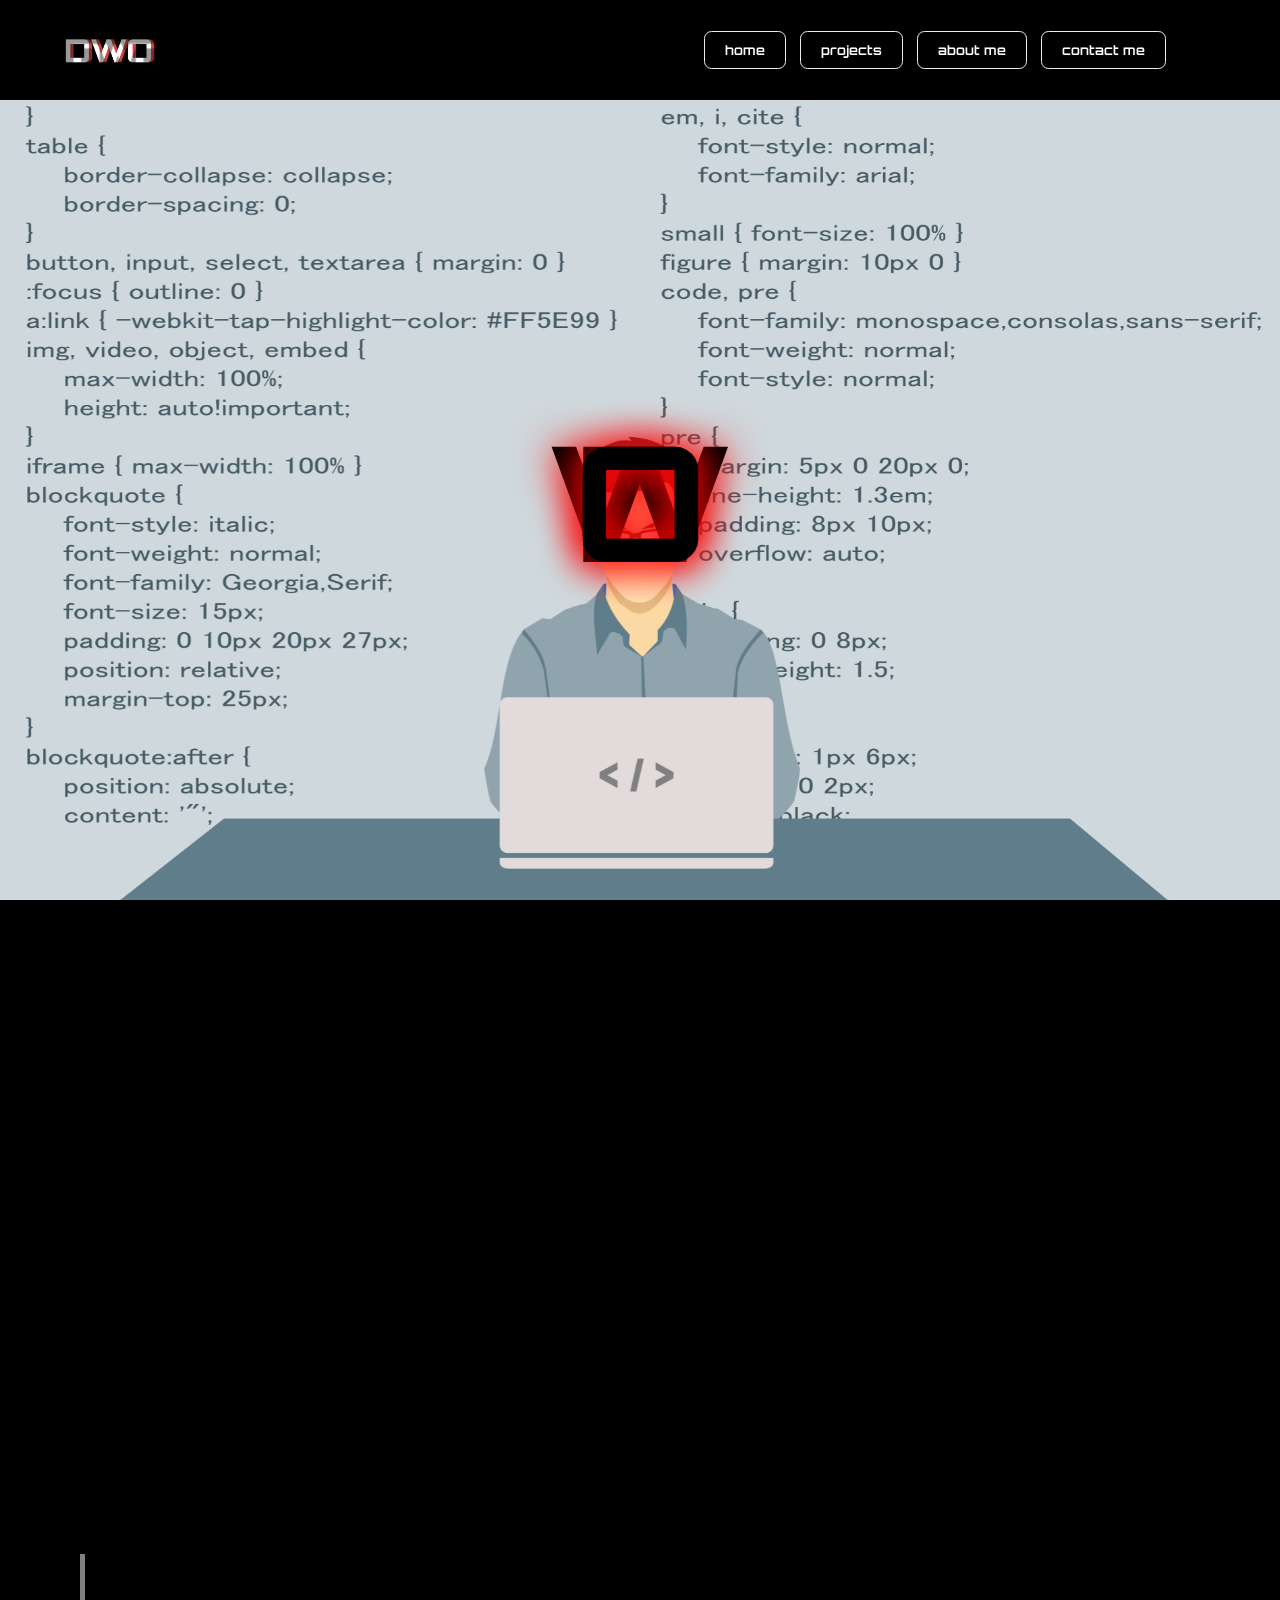
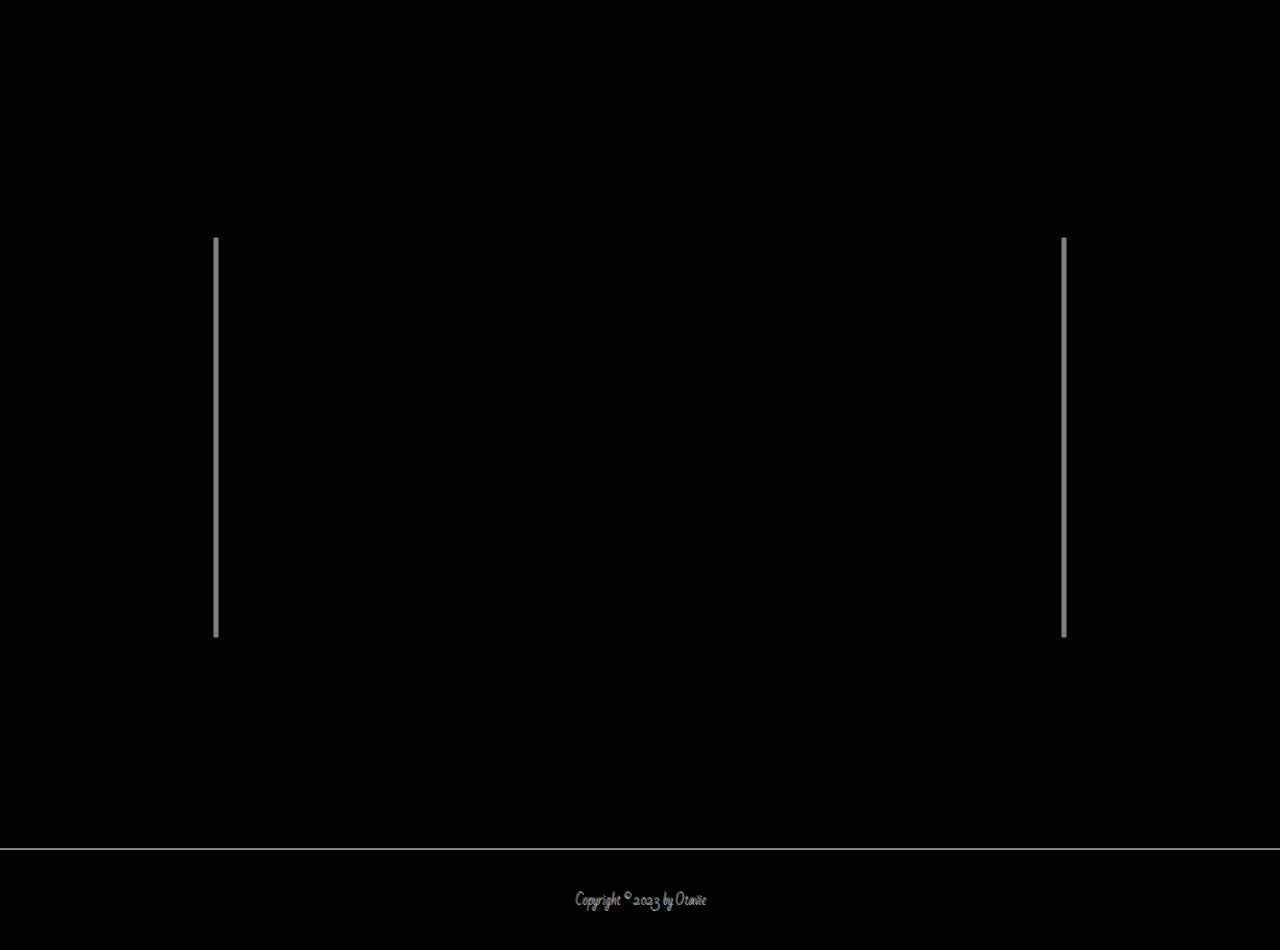
==== commit 2719b136: "Modified landing.js file" ====
--- a/index.html
+++ b/index.html
@@ -10,15 +10,10 @@
     <link rel="stylesheet" href="https://cdnjs.cloudflare.com/ajax/libs/font-awesome/6.2.1/css/all.min.css" integrity="sha512-MV7K8+y+gLIBoVD59lQIYicR65iaqukzvf/nwasF0nqhPay5w/9lJmVM2hMDcnK1OnMGCdVK+iQrJ7lzPJQd1w==" crossorigin="anonymous" referrerpolicy="no-referrer" />
     <script src="https://ajax.googleapis.com/ajax/libs/jquery/3.4.1/jquery.min.js"></script>
     <script src="https://cdnjs.cloudflare.com/ajax/libs/gsap/3.11.1/gsap.min.js"></script> 
-    <!-- <link rel="stylesheet" href="src/css.css"> -->
-    <link rel="stylesheet" href="css.css">
-    <!-- <link rel="stylesheet" href="src/projects-section.css"> -->
-    <link rel="stylesheet" href="projects-section.css">
-    <!-- <link rel="stylesheet" href="src/about-me-section.css"> -->
-    <link rel="stylesheet" href="about-me-section.css">
-    <!-- <link rel="stylesheet" href="src/contact-me-section.css"> -->
-    <link rel="stylesheet" href="contact-me-section.css">
-    <!-- <link rel="stylesheet" href="src/home.css"> -->
+    <link rel="stylesheet" href="style.css">
+    <link rel="stylesheet" href="projects.css">
+    <link rel="stylesheet" href="about.css">
+    <link rel="stylesheet" href="contact-me.css">
 </head>
 <body>
     <div class="container">
@@ -237,12 +232,11 @@
                                     <div class="education">
                                         <h4>Hi there 👋, I am <span class="about-me-otavie">Otavie!</span></h4>
                                         <ul>
-                                            <li>A passionate <span class="about-me-emphasise">frontend developer</span> 🤓.</li>
-                                            <li>Skills: <span class="about-me-emphasise">(S)CSS, JS, React, NodeJS</span> and <span class="about-me-emphasise">Python</span> 👨‍💻.</li>
+                                            <li>A passionate <span class="about-me-emphasise">frontend developer</span> 🤓. skilled at <span class="about-me-emphasise">(S)CSS, JS, React, NodeJS</span> and <span class="about-me-emphasise">Python</span> 👨‍💻.</li>
                                             <li>My passion for creating visually appealing and interactive websites or apps has made me <span class="about-me-emphasise">continuously strive to acquire new skills</span> to remain on top of my game.</li>
-                                            <li>I am a <span class="about-me-emphasise">strongly-motivated individual</span> 💪 with an <span class="about-me-emphasise">open mind, grit</span> and <span class="about-me-emphasise">optimism</span>.</li>
+                                            <li>I am a <span class="about-me-emphasise">strongly-motivated person</span> 💪 with an <span class="about-me-emphasise">open mind</span>.</li>
                                             <li>I am a <span class="about-me-emphasise">Creative Problem Solver</span> capable of translating complex designs into functional and responsive websites or web apps, with <span class="about-me-emphasise">appealing typographies, colours</span> and <span class="about-me-emphasise">layouts</span>.</li>
-                                            <li>I am not coding, I am a community builder.</li>
+                                            <li>When I am not coding, I am a community builder.</li>
                                         </ul>
                                     </div>
 
@@ -255,8 +249,7 @@
                                         <ul>
                                             <li>Specialization in <span class="about-me-emphasise">Software Engineering</span>.</li>
                                             <li>Built a chatbot using <span class="about-me-emphasise">Natural Language Processing</span> techniques available in <span class="about-me-emphasise">Python</span></li>
-                                            <li>Did a research 📚 on <span class="about-me-emphasise">Digital Twin (DT)</span>.</li>
-                                            <li>Project/Research 📚 was based on <span class="about-me-emphasise">Recommender System (RS) using Deep Reinforcement Learning (DRL)</span>.</li>
+                                            <li>Served as a <span class="about-me-emphasise">researched assistant 📚</span> on <span class="about-me-emphasise">Digital Twin (DT)</span> and <span class="about-me-emphasise">Recommender System (RS) using Deep Reinforcement Learning (DRL)</span>.</li>
                                         </ul>
                                     
                                         <h4>BSc, Computer Science 🎓</h4>
@@ -273,8 +266,7 @@
                                         <h4>Community/Voluntary Services </h4>
                                         <ul>
                                             <li>Worked as a <span class="about-me-emphasise">trainer</span> at <span class="about-me-emphasise">Hebron Startup Lab</span>, a startup accelerator programme that help students brings their ideas into life.</li>
-                                            <li>Beyond academics, I was an active member of the Covenant University Chaplaincy Unit, called <span class="about-me-emphasise">Olive Media (Technical Unit)</span> where we use technology to spread the gospel and promote spiritual growth.</li>
-                                            <li>I am also an active member of the Faith Tabernacle Service Unit called called <span class="about-me-emphasise">Breakthrough Engineering Crew (Technical Unit)</span> where we use our technical skills to support the growth and development of the church..</li>
+                                            <li>Beyond academics, I was an active member of the <span class="about-me-emphasise">Technical Unit (Olive Media for CU or Breakthrough Engineering Crew for FT)</span> of both <span class="about-me-emphasise">Covenant University (CU)</span> and <span class="about-me-emphasise">Faith Tabernacle (FT)</span> where we use technical skills to spread the gospel and promote spiritual and church growth.</li>
                                         </ul>    
                                     </div>
                                 </div>
@@ -298,7 +290,6 @@
                                         </ul>    
                                     </div>
                                 </div>
-
                             </div>
                         </div>
                     </div>
--- a/style.css
+++ b/style.css
@@ -0,0 +1,1018 @@
+@import url("https://fonts.googleapis.com/css2?family=Aclonica&family=Bad+Script&family=Bebas+Neue&family=Cookie&family=Courgette&family=Explora&family=Italianno&family=Orbitron:wght@400;500;600;700;800;900&family=Oxanium:wght@200;300;400;500;600;700;800&family=Palanquin:wght@100;200;300;400;500;600;700&family=Poppins:ital,wght@0,100;0,200;0,300;0,400;0,500;0,600;0,700;0,800;0,900;1,100;1,200;1,300;1,400;1,500;1,600;1,700;1,800;1,900&family=Quintessential&family=Saira+Semi+Condensed:wght@100;200;300;400;500;600;700;800;900&family=Satisfy&family=Supermercado+One&family=Tangerine:wght@400;700&family=Ubuntu:ital,wght@0,300;0,400;0,500;0,700;1,300;1,400;1,500;1,700&family=Zen+Kurenaido&display=swap");
+:root {
+  --landing-height: calc(45vh - 100px);
+  --hover-effect-color: rgb(180, 164, 164);
+  --primary-color: #eeeee4;
+  --ff-landing-title-orbitron: 'Orbitron', sans-serif;
+  --ff-fancy-body-bad-script: 'Bad Script', cursive;
+}
+
+html {
+  scroll-behavior: smooth;
+}
+
+*,
+::after,
+::before {
+  margin: 0;
+  padding: 0;
+  -webkit-box-sizing: border-box;
+          box-sizing: border-box;
+}
+
+body {
+  overflow-x: hidden;
+  background-color: black;
+}
+
+.container {
+  overflow: hidden;
+}
+
+header {
+  background-color: black;
+}
+
+header.day {
+  background-color: #CCC;
+}
+
+header.day ul li a {
+  color: black;
+  border: 1.5px solid black;
+}
+
+header.day ul li a:hover,
+header.day ul li a:active,
+header.day ul li a:focus {
+  color: #574f4f;
+  border: 1.5px solid #574f4f;
+}
+
+.landing-container {
+  height: calc(100vh - 100px);
+  width: 100%;
+  position: relative;
+  z-index: 1;
+  -webkit-box-ordinal-group: 2;
+      -ms-flex-order: 1;
+          order: 1;
+}
+
+.landing {
+  height: var(--landing-height);
+  width: 100%;
+  display: -webkit-box;
+  display: -ms-flexbox;
+  display: flex;
+  -webkit-box-align: center;
+      -ms-flex-align: center;
+          align-items: center;
+  -webkit-box-pack: center;
+      -ms-flex-pack: center;
+          justify-content: center;
+  background-color: black;
+  position: absolute;
+  top: 0;
+  left: 0;
+  right: 0;
+  bottom: 0;
+}
+
+.landing.day {
+  background-color: white;
+}
+
+.landing-project {
+  top: calc(45vh - 100px);
+  width: 100%;
+  height: 55vh;
+  position: absolute;
+  bottom: 0;
+  display: -ms-grid;
+  display: grid;
+  -ms-grid-columns: 50% 50%;
+      grid-template-columns: 50% 50%;
+  -ms-grid-rows: 50% 50%;
+      grid-template-rows: 50% 50%;
+  color: white;
+  position: relative;
+}
+
+.landing-project h3 {
+  font-family: var(--ff-landing-title-orbitron);
+  font-size: 1rem;
+  margin-bottom: 0.5rem;
+}
+
+.landing-project p {
+  font-family: var(--ff-fancy-body-bad-script);
+  font-weight: 600;
+  font-size: 0.8rem;
+}
+
+.landing-project::before,
+.landing-project::after {
+  content: "";
+  position: absolute;
+  left: 50%;
+  top: 50%;
+  -webkit-transform: translate(-50%, -50%);
+          transform: translate(-50%, -50%);
+  width: 50px;
+  height: 1.5px;
+  background-color: gray;
+  z-index: 3;
+  opacity: 0;
+}
+
+.landing-project::before {
+  -webkit-transform: translate(-50%, -50%) rotate(45deg);
+          transform: translate(-50%, -50%) rotate(45deg);
+}
+
+.landing-project::after {
+  -webkit-transform: translate(-50%, -50%) rotate(-45deg);
+          transform: translate(-50%, -50%) rotate(-45deg);
+}
+
+.landing-project::before {
+  -webkit-animation: show-after-before 2s 16s forwards;
+          animation: show-after-before 2s 16s forwards;
+}
+
+.landing-project::after {
+  -webkit-animation: show-after-before 2s 16s forwards;
+          animation: show-after-before 2s 16s forwards;
+}
+
+@-webkit-keyframes show-after-before {
+  to {
+    opacity: 1;
+  }
+}
+
+@keyframes show-after-before {
+  to {
+    opacity: 1;
+  }
+}
+
+.top-left,
+.top-right,
+.bottom-left,
+.bottom-right {
+  padding: 2rem;
+  display: none;
+  -webkit-box-pack: center;
+      -ms-flex-pack: center;
+          justify-content: center;
+  -webkit-box-align: center;
+      -ms-flex-align: center;
+          align-items: center;
+  text-align: center;
+  background-color: black;
+  height: 100%;
+  width: 100%;
+  z-index: 2;
+  color: gray;
+  -webkit-transition: opacity ease-in-out 3000ms, -webkit-transform ease-in-out 750ms;
+  transition: opacity ease-in-out 3000ms, -webkit-transform ease-in-out 750ms;
+  transition: transform ease-in-out 750ms, opacity ease-in-out 3000ms;
+  transition: transform ease-in-out 750ms, opacity ease-in-out 3000ms, -webkit-transform ease-in-out 750ms;
+  -webkit-box-orient: vertical;
+  -webkit-box-direction: normal;
+      -ms-flex-direction: column;
+          flex-direction: column;
+  opacity: 0;
+}
+
+.finger-direction {
+  display: inline-block;
+}
+
+.top-left {
+  -ms-grid-row: 1;
+  -ms-grid-column: 1;
+  grid-area: 1/1;
+}
+
+.top-right {
+  -ms-grid-row: 1;
+  -ms-grid-column: 2;
+  grid-area: 1/2;
+}
+
+.bottom-left {
+  -ms-grid-row: 2;
+  -ms-grid-column: 1;
+  grid-area: 2/1;
+}
+
+.bottom-right {
+  -ms-grid-row: 2;
+  -ms-grid-column: 2;
+  grid-area: 2/2;
+}
+
+.top-left:hover,
+.top-right:hover,
+.bottom-left:hover,
+.bottom-right:hover {
+  color: #bebdbd;
+  -webkit-transform: scale(1.015);
+          transform: scale(1.015);
+}
+
+.top-left.day,
+.top-right.day,
+.bottom-left.day,
+.bottom-right.day {
+  background-color: white;
+  color: black;
+}
+
+.landing-photo {
+  height: 100%;
+  width: 100%;
+  position: absolute;
+  position: fixed;
+  top: 100px;
+  right: 0;
+  bottom: 0;
+  -o-object-fit: cover;
+     object-fit: cover;
+  -o-object-position: bottom;
+     object-position: bottom;
+}
+
+.landing-img-container {
+  top: 0;
+  height: 55vh;
+}
+
+header {
+  z-index: 2;
+  background-color: black;
+  height: 100px;
+  line-height: 100px;
+  color: var(--primary-color);
+  font-family: var(--ff-landing-title-orbitron);
+  font-size: 0.8rem;
+  font-weight: 600;
+  position: relative;
+  width: 100%;
+}
+
+header.fixed {
+  position: fixed;
+}
+
+.landing-container.fixed {
+  margin-top: 100px;
+}
+
+.container-nav {
+  height: 100px;
+  width: 95%;
+  margin: 0 auto;
+  position: relative;
+  width: 90%;
+}
+
+.logo-container img {
+  position: absolute;
+  top: 50%;
+  -webkit-transform: translateY(-50%);
+          transform: translateY(-50%);
+  height: 40px;
+  background: transparent;
+  z-index: 200;
+}
+
+.letter {
+  height: inherit;
+  width: calc(100vw - 15px);
+  position: relative;
+  color: white;
+  color: black;
+  font-family: var(--ff-landing-title-orbitron);
+  text-transform: uppercase;
+  font-size: 10rem;
+  text-shadow: 0px 0px 40px red;
+  font-weight: 800;
+  text-transform: uppercase;
+  display: -webkit-box;
+  display: -ms-flexbox;
+  display: flex;
+  -webkit-box-align: center;
+      -ms-flex-align: center;
+          align-items: center;
+  -webkit-box-pack: center;
+      -ms-flex-pack: center;
+          justify-content: center;
+  position: absolute;
+  left: 50%;
+  top: 50%;
+  -webkit-transform: translate(-50%, -50%);
+          transform: translate(-50%, -50%);
+  z-index: 2;
+}
+
+.letter .o {
+  position: inherit;
+  z-index: 3;
+}
+
+.letter .d {
+  position: inherit;
+  z-index: 3;
+}
+
+.letter .w {
+  position: inherit;
+  z-index: 2;
+}
+
+.write-up {
+  width: 100%;
+  display: -webkit-box;
+  display: -ms-flexbox;
+  display: flex;
+  -webkit-box-align: center;
+      -ms-flex-align: center;
+          align-items: center;
+  -webkit-box-pack: center;
+      -ms-flex-pack: center;
+          justify-content: center;
+  -webkit-box-orient: vertical;
+  -webkit-box-direction: normal;
+      -ms-flex-direction: column;
+          flex-direction: column;
+  color: black;
+  text-align: center;
+  text-shadow: 1px 1px 10px red;
+  text-transform: lowercase;
+  font-family: var(--ff-landing-title-orbitron);
+  font-weight: 800;
+  z-index: 2;
+  position: absolute;
+  left: 50%;
+  top: 50%;
+  -webkit-transform: translate(-50%, -50%);
+          transform: translate(-50%, -50%);
+  opacity: 0;
+}
+
+.write-up h3 {
+  font-size: 3rem;
+  letter-spacing: -8px;
+  text-indent: -8px;
+  line-height: 3rem;
+}
+
+.write-up h1 {
+  font-size: 5rem;
+  letter-spacing: -7px;
+  text-indent: -7px;
+  line-height: 4.5rem;
+}
+
+.write-up.resize {
+  position: static;
+}
+
+header nav {
+  -webkit-transform: translateX(calc(100vw + 100px));
+          transform: translateX(calc(100vw + 100px));
+  -webkit-transition: -webkit-transform ease-in-out 500ms;
+  transition: -webkit-transform ease-in-out 500ms;
+  transition: transform ease-in-out 500ms;
+  transition: transform ease-in-out 500ms, -webkit-transform ease-in-out 500ms;
+}
+
+header nav ul {
+  list-style: none;
+  margin: 0;
+  padding: 0;
+  display: -webkit-box;
+  display: -ms-flexbox;
+  display: flex;
+  -webkit-box-pack: end;
+      -ms-flex-pack: end;
+          justify-content: flex-end;
+}
+
+header nav ul li {
+  margin: 0 7px;
+}
+
+header nav ul li:last-child {
+  margin-right: 50px;
+}
+
+header nav ul li a {
+  text-decoration: none;
+  padding: 10px 20px;
+  border: 1px solid var(--primary-color);
+  cursor: pointer;
+  border-radius: 7.5px;
+  -webkit-transition: color 500ms ease-in-out, border-color 500ms ease-in-out;
+  transition: color 500ms ease-in-out, border-color 500ms ease-in-out;
+  color: var(--primary-color);
+}
+
+header nav ul li a {
+  color: white;
+}
+
+header nav ul li a:hover,
+header nav ul li a:focus,
+header nav ul li a:active {
+  color: var(--hover-effect-color);
+  border: 1px solid var(--hover-effect-color);
+  border-color: var(--hover-effect-color);
+}
+
+.day-and-dark-mode {
+  position: absolute;
+  top: 50%;
+  -webkit-transform: translateY(-50%);
+          transform: translateY(-50%);
+  display: inline;
+  right: calc(2.5% + 20px);
+  -webkit-transition: right ease-in-out 500ms;
+  transition: right ease-in-out 500ms;
+  z-index: 10;
+  border-radius: 50%;
+}
+
+.day-and-dark-mode .fa-sharp.fa-solid {
+  position: absolute;
+  left: 50%;
+  top: 50%;
+  -webkit-transform: translate(-50%, -50%);
+          transform: translate(-50%, -50%);
+}
+
+.day-and-dark-mode .fa-moon,
+.day-and-dark-mode .fa-sun {
+  outline: none;
+  cursor: pointer;
+  color: #eeeee4;
+  -webkit-transition: color ease-in-out 500ms;
+  transition: color ease-in-out 500ms;
+}
+
+.day-and-dark-mode .fa-moon:hover,
+.day-and-dark-mode .fa-sun:hover {
+  color: gray;
+}
+
+.fa-moon.hide {
+  display: none;
+}
+
+.fa-sun {
+  display: none;
+}
+
+.fa-sun.active {
+  display: block;
+}
+
+.fa-sun.active.day {
+  color: black;
+}
+
+.mobile-menu-button-container {
+  margin: 0 auto;
+  float: right;
+  height: inherit;
+  display: -webkit-box;
+  display: -ms-flexbox;
+  display: flex;
+  -webkit-box-pack: start;
+      -ms-flex-pack: start;
+          justify-content: flex-start;
+  -webkit-box-align: center;
+      -ms-flex-align: center;
+          align-items: center;
+  padding: 20px;
+  width: 100px;
+  position: absolute;
+  top: 0;
+  right: 0;
+  z-index: 3;
+}
+
+.mobile-menu-button {
+  height: 40px;
+  width: 42px;
+  background-color: white;
+  border: none;
+  border-radius: 5px;
+  padding: 4px 6.5px;
+  cursor: pointer;
+  display: -webkit-box;
+  display: -ms-flexbox;
+  display: flex;
+  -webkit-box-orient: vertical;
+  -webkit-box-direction: normal;
+      -ms-flex-direction: column;
+          flex-direction: column;
+  -ms-flex-pack: distribute;
+      justify-content: space-around;
+  -webkit-transform: translateX(0vw);
+          transform: translateX(0vw);
+  -webkit-transition: background-color ease-in-out 750ms, -webkit-transform ease-in-out 750ms;
+  transition: background-color ease-in-out 750ms, -webkit-transform ease-in-out 750ms;
+  transition: transform ease-in-out 750ms, background-color ease-in-out 750ms;
+  transition: transform ease-in-out 750ms, background-color ease-in-out 750ms, -webkit-transform ease-in-out 750ms;
+  z-index: 200;
+}
+
+.mobile-menu-button .bars {
+  border-radius: 2px;
+  width: 100%;
+  height: 4px;
+  background-color: black;
+  -webkit-transition: background-color 750ms ease-in-out;
+  transition: background-color 750ms ease-in-out;
+}
+
+.mobile-menu-button:hover {
+  background-color: #CCC;
+  -webkit-transition: background-color ease-in-out 750ms;
+  transition: background-color ease-in-out 750ms;
+}
+
+.write-up-inside-mobile-menu {
+  right: 0;
+  position: fixed;
+  display: -webkit-box;
+  display: -ms-flexbox;
+  display: flex;
+  -webkit-box-orient: vertical;
+  -webkit-box-direction: normal;
+      -ms-flex-direction: column;
+          flex-direction: column;
+  -webkit-box-pack: center;
+      -ms-flex-pack: center;
+          justify-content: center;
+  height: inherit;
+  z-index: -2;
+  width: calc(100vh - 110px);
+  width: 100%;
+  color: rgba(128, 128, 128, 0.5);
+}
+
+.write-up-inside-mobile-menu h3 {
+  font-size: 4.5rem;
+  letter-spacing: -6px;
+  text-indent: -6px;
+  margin-top: -4.5rem;
+  margin-top: -2.25rem;
+}
+
+.write-up-inside-mobile-menu h1 {
+  font-size: 9rem;
+  letter-spacing: -8px;
+  text-indent: -8px;
+}
+
+.write-up-inside-mobile-menu-h {
+  text-align: center;
+  width: calc(100vh - 110px);
+  position: absolute;
+  left: 50%;
+  top: 50%;
+  -webkit-transform: translate(-50%, -50%);
+          transform: translate(-50%, -50%);
+  -webkit-transform: translate(-50%, -50%) rotate(-90deg);
+          transform: translate(-50%, -50%) rotate(-90deg);
+}
+
+.mobile-menu {
+  top: 100px;
+  right: 0;
+  position: fixed;
+  height: calc(100vh - 100px);
+  width: 90%;
+  border: 1.5px solid gray;
+  background-color: black;
+  -webkit-transition: -webkit-transform 1000ms ease-in-out;
+  transition: -webkit-transform 1000ms ease-in-out;
+  transition: transform 1000ms ease-in-out;
+  transition: transform 1000ms ease-in-out, -webkit-transform 1000ms ease-in-out;
+  z-index: 3;
+}
+
+.mobile-menu ul {
+  height: inherit;
+  display: -webkit-box;
+  display: -ms-flexbox;
+  display: flex;
+  -webkit-box-orient: vertical;
+  -webkit-box-direction: normal;
+      -ms-flex-direction: column;
+          flex-direction: column;
+  -webkit-box-align: center;
+      -ms-flex-align: center;
+          align-items: center;
+  -webkit-box-pack: space-evenly;
+      -ms-flex-pack: space-evenly;
+          justify-content: space-evenly;
+}
+
+.mobile-menu ul li a {
+  padding: 2vh 10vw;
+  padding-bottom: calc(2vh + 2px);
+  font-size: 1.2rem;
+  color: #eeeee4;
+}
+
+.mobile-menu.active {
+  top: 100px;
+  right: 0;
+  position: fixed;
+  height: calc(100vh - 100px);
+  width: 90%;
+  background-color: black;
+  -webkit-transform: translateX(0vw);
+          transform: translateX(0vw);
+  -webkit-transition: -webkit-transform 500ms ease-in-out;
+  transition: -webkit-transform 500ms ease-in-out;
+  transition: transform 500ms ease-in-out;
+  transition: transform 500ms ease-in-out, -webkit-transform 500ms ease-in-out;
+  z-index: 3;
+}
+
+.mobile-menu.active ul {
+  height: inherit;
+  display: -webkit-box;
+  display: -ms-flexbox;
+  display: flex;
+  -webkit-box-orient: vertical;
+  -webkit-box-direction: normal;
+      -ms-flex-direction: column;
+          flex-direction: column;
+  -webkit-box-align: center;
+      -ms-flex-align: center;
+          align-items: center;
+  -webkit-box-pack: space-evenly;
+      -ms-flex-pack: space-evenly;
+          justify-content: space-evenly;
+}
+
+.mobile-menu.active ul li a {
+  padding: 2vh 10vw;
+  padding-bottom: calc(2vh + 2px);
+}
+
+.mobile-menu.active ul li:last-child {
+  margin-right: 0;
+}
+
+.mobile-menu ul li:last-child {
+  margin-right: 0;
+}
+
+.mobile-menu.day {
+  background-color: var(--primary-bg-color);
+  background-color: #CCC;
+}
+
+.mobile-menu.day a {
+  color: black;
+  border-color: black;
+}
+
+.skill-sets {
+  width: 100%;
+  height: 100px;
+  display: -webkit-box;
+  display: -ms-flexbox;
+  display: flex;
+  -webkit-box-orient: vertical;
+  -webkit-box-direction: normal;
+      -ms-flex-direction: column;
+          flex-direction: column;
+  -ms-flex-pack: distribute;
+      justify-content: space-around;
+  -webkit-box-align: center;
+      -ms-flex-align: center;
+          align-items: center;
+}
+
+.skill-sets__img {
+  display: -webkit-box;
+  display: -ms-flexbox;
+  display: flex;
+  -webkit-box-pack: justify;
+      -ms-flex-pack: justify;
+          justify-content: space-between;
+  height: 50px;
+  height: auto;
+  -ms-flex-line-pack: end;
+      align-content: flex-end;
+  min-width: 160px;
+}
+
+.skill-sets__img img {
+  display: -webkit-box;
+  display: -ms-flexbox;
+  display: flex;
+  -ms-flex-item-align: center;
+      align-self: center;
+  height: auto;
+  width: 25px;
+  border-bottom: 1px solid white;
+  padding: 5px;
+  border-radius: 6px;
+}
+
+@media only screen and (min-width: 600px) {
+  header {
+    z-index: 2;
+  }
+  .container-nav {
+    width: 95%;
+    width: 90%;
+  }
+  .write-up-inside-mobile-menu {
+    -webkit-box-pack: space-evenly;
+        -ms-flex-pack: space-evenly;
+            justify-content: space-evenly;
+  }
+  header nav ul li:last-child {
+    margin-right: calc(2.5% + 50px);
+  }
+  /* ======================= LANDING PAGE ============================== */
+  .landing-container {
+    height: calc(100vh - 100px);
+    width: 100%;
+    position: relative;
+    background-color: black;
+    z-index: 1;
+  }
+  .landing {
+    height: calc(100vh - 100px);
+    width: 35vw;
+    display: -webkit-box;
+    display: -ms-flexbox;
+    display: flex;
+    -webkit-box-align: center;
+        -ms-flex-align: center;
+            align-items: center;
+    -webkit-box-pack: center;
+        -ms-flex-pack: center;
+            justify-content: center;
+    -webkit-transform: translateX(-100%);
+            transform: translateX(-100%);
+    z-index: 1;
+    left: 0;
+    position: absolute;
+  }
+  .landing-photo {
+    height: 100%;
+    width: 100%;
+    position: fixed;
+    top: 0;
+    right: 0;
+    bottom: 0;
+    -o-object-fit: cover;
+       object-fit: cover;
+    -o-object-position: bottom;
+       object-position: bottom;
+  }
+  .landing-img-container {
+    top: 0;
+    width: 65vw;
+    height: 100%;
+  }
+  .write-up {
+    z-index: 2;
+    width: calc(100vh - 110px);
+    display: -webkit-box;
+    display: -ms-flexbox;
+    display: flex;
+    -webkit-box-align: center;
+        -ms-flex-align: center;
+            align-items: center;
+    -webkit-box-pack: center;
+        -ms-flex-pack: center;
+            justify-content: center;
+    -webkit-box-orient: vertical;
+    -webkit-box-direction: normal;
+        -ms-flex-direction: column;
+            flex-direction: column;
+    opacity: 0;
+  }
+  .write-up h3 {
+    font-size: 3rem;
+    letter-spacing: -8px;
+    text-indent: -8px;
+    line-height: 3rem;
+  }
+  .write-up h1 {
+    font-size: 5rem;
+    letter-spacing: -10px;
+    text-indent: -10px;
+    line-height: 5rem;
+  }
+  .landing-project {
+    width: 65vw;
+    height: 100%;
+    display: -ms-grid;
+    display: grid;
+    -ms-grid-columns: 50% 50%;
+        grid-template-columns: 50% 50%;
+    -ms-grid-rows: 50% 50%;
+        grid-template-rows: 50% 50%;
+    top: 0;
+    position: relative;
+    z-index: 2;
+    left: 35vw;
+  }
+  .landing-project::before,
+  .landing-project::after {
+    content: "";
+    position: absolute;
+    left: 50%;
+    top: 50%;
+    -webkit-transform: translate(-50%, -50%);
+            transform: translate(-50%, -50%);
+    width: 100px;
+  }
+  .landing-project::before {
+    -webkit-transform: translate(-50%, -50%) rotate(45deg);
+            transform: translate(-50%, -50%) rotate(45deg);
+  }
+  .landing-project::after {
+    -webkit-transform: translate(-50%, -50%) rotate(-45deg);
+            transform: translate(-50%, -50%) rotate(-45deg);
+  }
+  .skill-sets__img {
+    display: -webkit-box;
+    display: -ms-flexbox;
+    display: flex;
+    -webkit-box-pack: justify;
+        -ms-flex-pack: justify;
+            justify-content: space-between;
+    height: 50px;
+    height: auto;
+    -ms-flex-line-pack: end;
+        align-content: flex-end;
+    min-width: 170px;
+  }
+}
+
+@media only screen and (min-width: 900px) {
+  .write-up {
+    opacity: 0;
+    position: absolute;
+    left: 50%;
+    top: 50%;
+    -webkit-transform: translate(-50%, -50%);
+            transform: translate(-50%, -50%);
+  }
+  .write-up h3 {
+    font-size: 4rem;
+    line-height: 4rem;
+  }
+  .write-up h1 {
+    font-size: 7.5rem;
+    line-height: 7rem;
+  }
+  header nav {
+    -webkit-transform: translateX(0vw);
+            transform: translateX(0vw);
+    -webkit-transition: -webkit-transform ease-in-out 1000ms;
+    transition: -webkit-transform ease-in-out 1000ms;
+    transition: transform ease-in-out 1000ms;
+    transition: transform ease-in-out 1000ms, -webkit-transform ease-in-out 1000ms;
+  }
+  .container-nav {
+    width: 90%;
+  }
+  header nav ul li:last-child {
+    margin-right: 50px;
+  }
+  .mobile-menu-button {
+    -webkit-transform: translateX(100vw);
+            transform: translateX(100vw);
+    -webkit-transition: -webkit-transform ease-in-out 500ms;
+    transition: -webkit-transform ease-in-out 500ms;
+    transition: transform ease-in-out 500ms;
+    transition: transform ease-in-out 500ms, -webkit-transform ease-in-out 500ms;
+  }
+  .mobile-menu,
+  .mobile-menu.active {
+    -webkit-transform: translateX(100vw);
+            transform: translateX(100vw);
+    -webkit-transition: -webkit-transform 500ms ease-in-out;
+    transition: -webkit-transform 500ms ease-in-out;
+    transition: transform 500ms ease-in-out;
+    transition: transform 500ms ease-in-out, -webkit-transform 500ms ease-in-out;
+  }
+  .mobile-menu-button-container {
+    z-index: -1;
+  }
+  .skill-sets__img {
+    display: -webkit-box;
+    display: -ms-flexbox;
+    display: flex;
+    -webkit-box-pack: justify;
+        -ms-flex-pack: justify;
+            justify-content: space-between;
+    height: 50px;
+    height: auto;
+    -ms-flex-line-pack: end;
+        align-content: flex-end;
+    min-width: 240px;
+  }
+  .skill-sets__img img {
+    display: -webkit-box;
+    display: -ms-flexbox;
+    display: flex;
+    -ms-flex-item-align: center;
+        align-self: center;
+    height: auto;
+    width: 35px;
+    padding: 5px;
+    border-radius: 10px;
+  }
+  .skill-sets__img img:nth-child(1) {
+    padding: 9.5px 5px;
+  }
+  .skill-sets__img img:nth-child(5) {
+    padding: 6.6px 5px;
+  }
+  .skill-sets__img img:nth-child(4) {
+    padding: 5.5px 5px;
+  }
+  .landing-project h3 {
+    font-size: 1.2rem;
+  }
+  .landing-project p {
+    font-size: 1.1rem;
+  }
+  .top-left,
+  .top-right,
+  .bottom-left,
+  .bottom-right {
+    padding: 12%;
+  }
+  .landing-project::before,
+  .landing-project::after {
+    content: "";
+    position: absolute;
+    left: 50%;
+    top: 50%;
+    -webkit-transform: translate(-50%, -50%);
+            transform: translate(-50%, -50%);
+    width: 140px;
+  }
+  .landing-project::before {
+    -webkit-transform: translate(-50%, -50%) rotate(45deg);
+            transform: translate(-50%, -50%) rotate(45deg);
+  }
+  .landing-project::after {
+    -webkit-transform: translate(-50%, -50%) rotate(-45deg);
+            transform: translate(-50%, -50%) rotate(-45deg);
+  }
+}
+
+@media only screen and (min-width: 1200px) {
+  .container-nav {
+    width: 90%;
+  }
+  header nav ul li:last-child {
+    margin-right: 50px;
+  }
+  .top-left,
+  .top-right,
+  .bottom-left,
+  .bottom-right {
+    padding: 20%;
+  }
+  .landing-project::before,
+  .landing-project::after {
+    content: "";
+    position: absolute;
+    left: 50%;
+    top: 50%;
+    -webkit-transform: translate(-50%, -50%);
+            transform: translate(-50%, -50%);
+    width: 180px;
+  }
+  .landing-project::before {
+    -webkit-transform: translate(-50%, -50%) rotate(45deg);
+            transform: translate(-50%, -50%) rotate(45deg);
+  }
+  .landing-project::after {
+    -webkit-transform: translate(-50%, -50%) rotate(-45deg);
+            transform: translate(-50%, -50%) rotate(-45deg);
+  }
+}
--- a/projects.css
+++ b/projects.css
@@ -0,0 +1,665 @@
+@import url("https://fonts.googleapis.com/css2?family=Aclonica&family=Bad+Script&family=Bebas+Neue&family=Cookie&family=Courgette&family=Explora&family=Italianno&family=Orbitron:wght@400;500;600;700;800;900&family=Oxanium:wght@200;300;400;500;600;700;800&family=Palanquin:wght@100;200;300;400;500;600;700&family=Poppins:ital,wght@0,100;0,200;0,300;0,400;0,500;0,600;0,700;0,800;0,900;1,100;1,200;1,300;1,400;1,500;1,600;1,700;1,800;1,900&family=Quintessential&family=Saira+Semi+Condensed:wght@100;200;300;400;500;600;700;800;900&family=Satisfy&family=Supermercado+One&family=Tangerine:wght@400;700&family=Ubuntu:ital,wght@0,300;0,400;0,500;0,700;1,300;1,400;1,500;1,700&family=Zen+Kurenaido&display=swap");
+:root {
+  --ff-landing-title-bebas: 'Bebas Neue', cursive;
+  --ff-landing-title-oxanium: 'Oxanium', cursive;
+  --ff-landing-title-orbitron: 'Orbitron', sans-serif;
+  --ff-body-palandquin: 'Palanquin', sans-serif;
+  --ff-body-poppins: 'Poppins', sans-serif;
+  --ff-body-saira: 'Saira Semi Condensed', sans-serif;
+  --ff-fancy-body-bad-script: 'Bad Script', cursive;
+  --ff-fancy-body-courgette: 'Courgette', cursive;
+  --ff-fancy-body-title: 'Cookie', cursive;
+  --primary-color: #eeeee4;
+  --primary-bg-color: #091F47;
+  --hover-effect-color: rgb(180, 164, 164);
+}
+
+@media only screen and (max-width: 333px) {
+  .projects-head-h1.show {
+    font-size: 3rem;
+  }
+  .projects-head-h1 {
+    font-size: 3rem;
+  }
+}
+
+.projects {
+  min-height: 150vh;
+  width: 100%;
+  z-index: 2;
+}
+
+.projects-head {
+  min-height: 50vh;
+  width: 100%;
+  position: relative;
+  background-color: black;
+  z-index: 1;
+  display: -webkit-box;
+  display: -ms-flexbox;
+  display: flex;
+  -webkit-box-align: center;
+      -ms-flex-align: center;
+          align-items: center;
+  -webkit-box-pack: center;
+      -ms-flex-pack: center;
+          justify-content: center;
+}
+
+.projects-head h1 {
+  font-family: var(--ff-landing-title-orbitron);
+  font-size: 4rem;
+  letter-spacing: -0.8rem;
+  text-indent: -0.8rem;
+  text-shadow: 1px 2px 1px red, 1px 2px 5px white;
+  color: black;
+}
+
+.projects-head.day {
+  background-color: white;
+}
+
+.projects-head.day h1 {
+  color: black;
+}
+
+.projects-head-h1 {
+  opacity: 0;
+  -webkit-transform: scale(0);
+          transform: scale(0);
+  -webkit-transition: opacity 1000ms ease-in-out, -webkit-transform 1500ms linear;
+  transition: opacity 1000ms ease-in-out, -webkit-transform 1500ms linear;
+  transition: opacity 1000ms ease-in-out, transform 1500ms linear;
+  transition: opacity 1000ms ease-in-out, transform 1500ms linear, -webkit-transform 1500ms linear;
+}
+
+.projects-head-h1.show {
+  opacity: 1;
+  -webkit-transform: scale(1);
+          transform: scale(1);
+}
+
+.projects-item-head h2 {
+  font-family: var(--ff-fancy-body-bad-script);
+  font-size: 2.5rem;
+  color: var(--primary-color);
+}
+
+#projects-item-head-1,
+#projects-item-head-3 {
+  display: -webkit-box;
+  display: -ms-flexbox;
+  display: flex;
+  -webkit-box-pack: center;
+      -ms-flex-pack: center;
+          justify-content: center;
+  -webkit-box-align: center;
+      -ms-flex-align: center;
+          align-items: center;
+  text-align: center;
+}
+
+.projects-item-head-h2-first,
+.projects-item-head-h2-third {
+  opacity: 0;
+  -webkit-transform: translateX(-100%);
+          transform: translateX(-100%);
+  -webkit-transition: opacity 1000ms ease-in-out, -webkit-transform 1000ms ease-in-out;
+  transition: opacity 1000ms ease-in-out, -webkit-transform 1000ms ease-in-out;
+  transition: opacity 1000ms ease-in-out, transform 1000ms ease-in-out;
+  transition: opacity 1000ms ease-in-out, transform 1000ms ease-in-out, -webkit-transform 1000ms ease-in-out;
+}
+
+.projects-item-head-h2-first.show,
+.projects-item-head-h2-third.show {
+  -webkit-transform: translateX(0%);
+          transform: translateX(0%);
+  opacity: 1;
+}
+
+#projects-item-head-2 {
+  display: -webkit-box;
+  display: -ms-flexbox;
+  display: flex;
+  -webkit-box-pack: center;
+      -ms-flex-pack: center;
+          justify-content: center;
+  -webkit-box-align: center;
+      -ms-flex-align: center;
+          align-items: center;
+  text-align: center;
+}
+
+#projects-item-head-2 h2 {
+  text-align: center;
+}
+
+.projects-item-head-h2-right {
+  opacity: 0;
+  -webkit-transform: translateX(calc(100% + 75px));
+          transform: translateX(calc(100% + 75px));
+  -webkit-transform: translateX(100%);
+          transform: translateX(100%);
+  -webkit-transition: opacity 1000ms ease-in-out, -webkit-transform 1000ms ease-in-out;
+  transition: opacity 1000ms ease-in-out, -webkit-transform 1000ms ease-in-out;
+  transition: opacity 1000ms ease-in-out, transform 1000ms ease-in-out;
+  transition: opacity 1000ms ease-in-out, transform 1000ms ease-in-out, -webkit-transform 1000ms ease-in-out;
+}
+
+.projects-item-head-h2-right.show {
+  -webkit-transform: translateX(0%);
+          transform: translateX(0%);
+  opacity: 1;
+}
+
+.projects-item-contents {
+  width: 100%;
+  display: -webkit-box;
+  display: -ms-flexbox;
+  display: flex;
+  -webkit-box-align: center;
+      -ms-flex-align: center;
+          align-items: center;
+  -webkit-box-orient: vertical;
+  -webkit-box-direction: normal;
+      -ms-flex-direction: column;
+          flex-direction: column;
+}
+
+.projects-item-contents-left {
+  border-left: 5px solid gray;
+}
+
+.projects-item-contents-right {
+  border-right: 5px solid gray;
+}
+
+.projects-item-contents-left.day {
+  border-left: 5px solid black;
+}
+
+.projects-item-contents-right.day {
+  border-right: 5px solid black;
+}
+
+.projects-item-contents-img {
+  width: 100%;
+  overflow: hidden;
+  position: relative;
+  min-height: 30vh;
+  display: -webkit-box;
+  display: -ms-flexbox;
+  display: flex;
+  -webkit-box-pack: center;
+      -ms-flex-pack: center;
+          justify-content: center;
+}
+
+.projects-item-contents-img-inner {
+  min-height: 50vh;
+  width: 100%;
+  display: -webkit-box;
+  display: -ms-flexbox;
+  display: flex;
+  -webkit-box-align: center;
+      -ms-flex-align: center;
+          align-items: center;
+  -webkit-box-pack: center;
+      -ms-flex-pack: center;
+          justify-content: center;
+  position: relative;
+  -webkit-box-pack: space-evenly;
+      -ms-flex-pack: space-evenly;
+          justify-content: space-evenly;
+}
+
+.projects-item-contents-img-inner img {
+  -o-object-fit: cover;
+     object-fit: cover;
+  position: absolute;
+  height: 90%;
+}
+
+.projects-item-contents-img-right {
+  -webkit-box-ordinal-group: 0;
+      -ms-flex-order: -1;
+          order: -1;
+  margin-right: 0;
+}
+
+.projects-item-contents-write {
+  min-height: 40vh;
+  background-color: black;
+}
+
+.projects-item-contents-write.day {
+  background-color: white;
+}
+
+.paragraphs.day {
+  color: black;
+  font-weight: 400;
+}
+
+.paragraphs {
+  color: white;
+}
+
+.projects-item-contents-write-1 h3,
+.projects-item-contents-write-right h3,
+.projects-item-contents-write-3 h3 {
+  text-align: center;
+}
+
+.projects-item-contents-write-1 h3,
+.projects-item-contents-write-1 p,
+.projects-item-contents-write-right h3,
+.projects-item-contents-write-right p,
+.projects-item-contents-write-3 h3,
+.projects-item-contents-write-3 p {
+  opacity: 0;
+  -webkit-transform: translateY(25%);
+          transform: translateY(25%);
+  -webkit-transition: opacity 1500ms ease-in-out, -webkit-transform 1500ms ease-in-out;
+  transition: opacity 1500ms ease-in-out, -webkit-transform 1500ms ease-in-out;
+  transition: opacity 1500ms ease-in-out, transform 1500ms ease-in-out;
+  transition: opacity 1500ms ease-in-out, transform 1500ms ease-in-out, -webkit-transform 1500ms ease-in-out;
+}
+
+.projects-item-contents-write-1.show h3,
+.projects-item-contents-write-1.show p,
+.projects-item-contents-write-right.show h3,
+.projects-item-contents-write-right.show p,
+.projects-item-contents-write-3.show h3,
+.projects-item-contents-write-3.show p {
+  opacity: 1;
+  -webkit-transform: translateY(0%);
+          transform: translateY(0%);
+}
+
+.projects-item-contents-write-right {
+  -webkit-box-ordinal-group: 3;
+      -ms-flex-order: 2;
+          order: 2;
+}
+
+.projects-item-contents-write__inner {
+  padding: 1rem 2.5%;
+  font-family: var(--ff-body-poppins);
+  color: white;
+}
+
+.projects-item-contents-write__inner h3 {
+  font-family: var(--ff-fancy-body-bad-script);
+  font-weight: bolder;
+  font-size: 1.75rem;
+  margin-bottom: 1rem;
+}
+
+.projects-item-contents-write__inner p {
+  font-weight: 200;
+  font-size: 1rem;
+  line-height: 1.8rem;
+}
+
+.container-content {
+  background-color: black;
+  padding: 0 5%;
+  z-index: 99;
+  z-index: 1;
+  position: relative;
+}
+
+.container-content.day {
+  background-color: white;
+}
+
+.projects-item-contents-img-inner {
+  min-height: 50vh;
+  width: 100%;
+  padding: 0px;
+  display: -webkit-box;
+  display: -ms-flexbox;
+  display: flex;
+  -webkit-box-align: center;
+      -ms-flex-align: center;
+          align-items: center;
+  -webkit-box-pack: center;
+      -ms-flex-pack: center;
+          justify-content: center;
+}
+
+.projects-item-contents-write {
+  width: 100%;
+}
+
+.projects-item-contents-write__inner {
+  text-align: justify;
+}
+
+.project-1-img-1-left.show,
+.project-2-img-2-right.show,
+.project-3-img-3-left.show {
+  opacity: 1;
+  -webkit-transform: scale(1) translateX(0%);
+          transform: scale(1) translateX(0%);
+}
+
+.project-1-img-1-left,
+.project-3-img-3-left {
+  -webkit-transform: scale(1) translateX(-200%);
+          transform: scale(1) translateX(-200%);
+  opacity: 0;
+  -webkit-transition: opacity 750ms ease-in-out, -webkit-transform 1100ms ease-in-out;
+  transition: opacity 750ms ease-in-out, -webkit-transform 1100ms ease-in-out;
+  transition: transform 1100ms ease-in-out, opacity 750ms ease-in-out;
+  transition: transform 1100ms ease-in-out, opacity 750ms ease-in-out, -webkit-transform 1100ms ease-in-out;
+  cursor: pointer;
+  left: 5%;
+  z-index: 1;
+  height: 100%;
+}
+
+.project-2-img-2-right {
+  -webkit-transform: scale(1) translateX(100%);
+          transform: scale(1) translateX(100%);
+  opacity: 0;
+  -webkit-transition: opacity 750ms ease-in-out, -webkit-transform 1100ms ease-in-out;
+  transition: opacity 750ms ease-in-out, -webkit-transform 1100ms ease-in-out;
+  transition: transform 1100ms ease-in-out, opacity 750ms ease-in-out;
+  transition: transform 1100ms ease-in-out, opacity 750ms ease-in-out, -webkit-transform 1100ms ease-in-out;
+  cursor: pointer;
+  right: 5%;
+  z-index: 1;
+  height: 100%;
+}
+
+.projects-item-contents-img img:hover {
+  -webkit-transform: scale(0.7);
+          transform: scale(0.7);
+}
+
+.projects-item-contents-img-1 img:nth-child(1):hover,
+.projects-item-contents-img-3 img:nth-child(1):hover {
+  -webkit-transform: scale(1.1);
+          transform: scale(1.1);
+}
+
+.projects-item-contents-img-right img:nth-child(2):hover {
+  -webkit-transform: scale(1.1);
+          transform: scale(1.1);
+}
+
+.project-1-img-1-right,
+.project-3-img-3-right {
+  cursor: pointer;
+  height: 80%;
+  -webkit-transform: translateX(-100%);
+          transform: translateX(-100%);
+  opacity: 0;
+  -webkit-transition: opacity 750ms ease-in-out, -webkit-transform 1100ms ease-in-out;
+  transition: opacity 750ms ease-in-out, -webkit-transform 1100ms ease-in-out;
+  transition: transform 1100ms ease-in-out, opacity 750ms ease-in-out;
+  transition: transform 1100ms ease-in-out, opacity 750ms ease-in-out, -webkit-transform 1100ms ease-in-out;
+}
+
+.project-2-img-2-left {
+  cursor: pointer;
+  height: 80%;
+  -webkit-transform: translateX(100%);
+          transform: translateX(100%);
+  opacity: 0;
+  -webkit-transition: opacity 750ms ease-in-out, -webkit-transform 1100ms ease-in-out;
+  transition: opacity 750ms ease-in-out, -webkit-transform 1100ms ease-in-out;
+  transition: transform 1100ms ease-in-out, opacity 750ms ease-in-out;
+  transition: transform 1100ms ease-in-out, opacity 750ms ease-in-out, -webkit-transform 1100ms ease-in-out;
+}
+
+.project-1-img-1-right.show,
+.project-2-img-2-left.show,
+.project-3-img-3-right.show {
+  -webkit-transform: rotate(5deg) scale(0.55) skew(-10deg) translateX(0%);
+          transform: rotate(5deg) scale(0.55) skew(-10deg) translateX(0%);
+  opacity: 1;
+}
+
+.tools-used {
+  color: gray;
+  font-size: 0.95rem;
+  font-weight: 400;
+  text-align: center;
+  text-shadow: 1px 0px 1px white;
+  margin-top: 0.75rem;
+}
+
+.tools-used.day {
+  color: var(--primary-bg-color);
+  font-weight: 500;
+}
+
+.pipes {
+  color: white;
+}
+
+.pipes.day {
+  color: black;
+}
+
+@media only screen and (min-width: 600px) {
+  .container-content {
+    padding: 0 10%;
+    margin: 0 auto;
+  }
+  .projects-head {
+    height: 50vh;
+    width: 100%;
+    position: relative;
+    z-index: 1;
+    display: -webkit-box;
+    display: -ms-flexbox;
+    display: flex;
+    -webkit-box-align: center;
+        -ms-flex-align: center;
+            align-items: center;
+    -webkit-box-pack: center;
+        -ms-flex-pack: center;
+            justify-content: center;
+  }
+  .projects-head h1 {
+    font-family: var(--ff-landing-title-orbitron);
+    font-size: 6rem;
+    letter-spacing: -0.8rem;
+    text-indent: -0.8rem;
+    text-shadow: 1px 2px 1px red, 1px 2px 5px white;
+    color: black;
+  }
+  .projects-item-head h2 {
+    font-size: 3rem;
+  }
+  .projects-item-contents-write__inner {
+    padding: 2rem 2.5%;
+    font-family: var(--ff-body-poppins);
+    color: white;
+  }
+  .projects-item-contents-write__inner p {
+    font-weight: 200;
+    font-size: 1.2rem;
+    line-height: 1.8rem;
+  }
+  .projects-item-contents-write__inner h3 {
+    font-size: 2rem;
+  }
+}
+
+@media only screen and (min-width: 900px) {
+  .projects-item-contents {
+    -webkit-box-orient: horizontal;
+    -webkit-box-direction: normal;
+        -ms-flex-direction: row;
+            flex-direction: row;
+    display: -webkit-box;
+    display: -ms-flexbox;
+    display: flex;
+    -webkit-box-align: center;
+        -ms-flex-align: center;
+            align-items: center;
+    -webkit-box-pack: center;
+        -ms-flex-pack: center;
+            justify-content: center;
+  }
+  .container-content {
+    padding: 0;
+    width: 100%;
+    margin: 0 auto;
+    padding: 0 2rem;
+  }
+  .projects-item-contents-img {
+    width: 55%;
+    min-height: 50vh;
+  }
+  .projects-item-contents-write {
+    width: 45%;
+    font-size: 1.1rem;
+  }
+  .projects-item-contents-img-right {
+    -webkit-box-ordinal-group: 3;
+        -ms-flex-order: 2;
+            order: 2;
+  }
+  .projects-item-head-h2-right {
+    opacity: 0;
+    -webkit-transform: translateX(calc(100% + 75px));
+            transform: translateX(calc(100% + 75px));
+    -webkit-transition: opacity 1000ms ease-in-out, -webkit-transform 1000ms ease-in-out;
+    transition: opacity 1000ms ease-in-out, -webkit-transform 1000ms ease-in-out;
+    transition: opacity 1000ms ease-in-out, transform 1000ms ease-in-out;
+    transition: opacity 1000ms ease-in-out, transform 1000ms ease-in-out, -webkit-transform 1000ms ease-in-out;
+  }
+  .projects-item-contents-write-right {
+    -webkit-box-ordinal-group: 2;
+        -ms-flex-order: 1;
+            order: 1;
+  }
+  #projects-item-head-1,
+  #projects-item-head-3 {
+    display: -webkit-box;
+    display: -ms-flexbox;
+    display: flex;
+    -webkit-box-pack: start;
+        -ms-flex-pack: start;
+            justify-content: flex-start;
+    padding-left: 75px;
+  }
+  #projects-item-head-2 {
+    display: -webkit-box;
+    display: -ms-flexbox;
+    display: flex;
+    -webkit-box-pack: end;
+        -ms-flex-pack: end;
+            justify-content: flex-end;
+    padding-right: 75px;
+  }
+  .projects-item-contents-img-inner-right {
+    padding: 5% 2.5% 5% 2.5%;
+  }
+  .projects-item-contents-img-inner {
+    min-height: 60vh;
+    width: 100%;
+    display: -webkit-box;
+    display: -ms-flexbox;
+    display: flex;
+    -webkit-box-align: center;
+        -ms-flex-align: center;
+            align-items: center;
+    -webkit-box-pack: center;
+        -ms-flex-pack: center;
+            justify-content: center;
+  }
+  .projects-item-contents-img-inner img {
+    -o-object-fit: cover;
+       object-fit: cover;
+    position: absolute;
+    height: 90%;
+  }
+  .projects-head {
+    height: 50vh;
+    width: 100%;
+    position: relative;
+    z-index: 1;
+    display: -webkit-box;
+    display: -ms-flexbox;
+    display: flex;
+    -webkit-box-align: center;
+        -ms-flex-align: center;
+            align-items: center;
+    -webkit-box-pack: center;
+        -ms-flex-pack: center;
+            justify-content: center;
+  }
+  .projects-head h1 {
+    font-family: var(--ff-landing-title-orbitron);
+    font-size: 7.5rem;
+    letter-spacing: -0.8rem;
+    text-indent: -0.8rem;
+    text-shadow: 1px 2px 1px red, 1px 2px 5px white;
+    color: black;
+  }
+  .projects-item-head h2 {
+    font-size: 5rem;
+    padding: 1.45rem 0rem;
+  }
+  .projects-item-contents-write__inner {
+    margin-top: 0rem;
+    padding: 2rem 2.5%;
+    font-family: var(--ff-body-poppins);
+    color: white;
+  }
+  .projects-item-contents-write__inner h3 {
+    font-size: 2rem;
+  }
+  .projects-item-contents-write__inner p {
+    font-weight: 200;
+    font-size: 1.15rem;
+    line-height: 1.8rem;
+  }
+}
+
+@media only screen and (min-width: 950px) {
+  .container-content {
+    padding: 0 2.5rem;
+  }
+}
+
+@media only screen and (min-width: 1000px) {
+  .container-content {
+    padding: 0 3.5rem;
+  }
+}
+
+@media only screen and (min-width: 1200px) {
+  .container-content {
+    padding: 0 5rem;
+  }
+  .projects-item-contents-img img:hover {
+    -webkit-transform: scale(0.9);
+            transform: scale(0.9);
+  }
+  .project-1-img-1-right.show {
+    -webkit-transform: rotate(5deg) scale(0.75) skew(-10deg) translateX(0%);
+            transform: rotate(5deg) scale(0.75) skew(-10deg) translateX(0%);
+    opacity: 1;
+  }
+  .project-2-img-2-left.show {
+    -webkit-transform: rotate(5deg) scale(0.75) skew(-10deg) translateX(0%);
+            transform: rotate(5deg) scale(0.75) skew(-10deg) translateX(0%);
+    opacity: 1;
+  }
+  .project-3-img-3-right.show {
+    -webkit-transform: rotate(5deg) scale(0.75) skew(-10deg) translateX(0%);
+            transform: rotate(5deg) scale(0.75) skew(-10deg) translateX(0%);
+    opacity: 1;
+  }
+  .projects-item-contents-write__inner {
+    margin-top: 0rem;
+  }
+}
--- a/about.css
+++ b/about.css
@@ -0,0 +1,778 @@
+@import url("https://fonts.googleapis.com/css2?family=Aclonica&family=Bad+Script&family=Bebas+Neue&family=Cookie&family=Courgette&family=Explora&family=Italianno&family=Orbitron:wght@400;500;600;700;800;900&family=Oxanium:wght@200;300;400;500;600;700;800&family=Palanquin:wght@100;200;300;400;500;600;700&family=Poppins:ital,wght@0,100;0,200;0,300;0,400;0,500;0,600;0,700;0,800;0,900;1,100;1,200;1,300;1,400;1,500;1,600;1,700;1,800;1,900&family=Quintessential&family=Saira+Semi+Condensed:wght@100;200;300;400;500;600;700;800;900&family=Satisfy&family=Supermercado+One&family=Tangerine:wght@400;700&family=Ubuntu:ital,wght@0,300;0,400;0,500;0,700;1,300;1,400;1,500;1,700&family=Zen+Kurenaido&display=swap");
+:root {
+  --ff-landing-title-bebas: 'Bebas Neue', cursive;
+  --ff-landing-title-oxanium: 'Oxanium', cursive;
+  --ff-landing-title-orbitron: 'Orbitron', sans-serif;
+  --ff-body-palandquin: 'Palanquin', sans-serif;
+  --ff-body-poppins: 'Poppins', sans-serif;
+  --ff-body-saira: 'Saira Semi Condensed', sans-serif;
+  --ff-fancy-body-bad-script: 'Bad Script', cursive;
+  --ff-fancy-body-courgette: 'Courgette', cursive;
+  --ff-fancy-body-title: 'Cookie', cursive;
+  --primary-color: #eeeee4;
+  --primary-bg-color: #091F47;
+  --hover-effect-color: rgb(180, 164, 164);
+  --gray-color: gray;
+}
+
+.about-me {
+  min-height: 100vh;
+  width: 100%;
+  margin: 0 auto;
+  padding: 0px;
+}
+
+.about-me__head {
+  height: 30vh;
+  width: 100%;
+  position: relative;
+  background-color: black;
+  z-index: 1;
+  display: -webkit-box;
+  display: -ms-flexbox;
+  display: flex;
+  -webkit-box-align: center;
+      -ms-flex-align: center;
+          align-items: center;
+  -webkit-box-pack: center;
+      -ms-flex-pack: center;
+          justify-content: center;
+}
+
+.about-me__head h1 {
+  font-family: var(--ff-landing-title-orbitron);
+  font-size: 4rem;
+  color: white;
+  letter-spacing: -0.8rem;
+  text-indent: -0.8rem;
+  text-shadow: 1px 2px 1px red, 1px 2px 5px white;
+  color: black;
+}
+
+.about-me__head.day {
+  background-color: white;
+}
+
+.about-me__head.day h1 {
+  color: black;
+}
+
+.about-me__head-h1 {
+  -webkit-transform: scale(0);
+          transform: scale(0);
+  opacity: 0;
+  -webkit-transition: opacity 1000ms ease-in-out, -webkit-transform 1500ms linear;
+  transition: opacity 1000ms ease-in-out, -webkit-transform 1500ms linear;
+  transition: opacity 1000ms ease-in-out, transform 1500ms linear;
+  transition: opacity 1000ms ease-in-out, transform 1500ms linear, -webkit-transform 1500ms linear;
+}
+
+.about-me__head-h1.show {
+  -webkit-transform: scale(1);
+          transform: scale(1);
+  opacity: 1;
+}
+
+.about-me-h2__outer {
+  display: -webkit-box;
+  display: -ms-flexbox;
+  display: flex;
+  -webkit-box-align: center;
+      -ms-flex-align: center;
+          align-items: center;
+  -webkit-box-pack: center;
+      -ms-flex-pack: center;
+          justify-content: center;
+  -webkit-box-orient: vertical;
+  -webkit-box-direction: normal;
+      -ms-flex-direction: column;
+          flex-direction: column;
+  min-height: 150px;
+  width: 100%;
+  position: relative;
+  opacity: 0;
+  -webkit-transform: translateX(50%);
+          transform: translateX(50%);
+  -webkit-transition: opacity 750ms ease-in-out, -webkit-transform 1000ms linear;
+  transition: opacity 750ms ease-in-out, -webkit-transform 1000ms linear;
+  transition: opacity 750ms ease-in-out, transform 1000ms linear;
+  transition: opacity 750ms ease-in-out, transform 1000ms linear, -webkit-transform 1000ms linear;
+}
+
+.about-me-h2__outer.show {
+  opacity: 1;
+  -webkit-transform: translateX(0%);
+          transform: translateX(0%);
+}
+
+.about-me__content__name {
+  display: -webkit-box;
+  display: -ms-flexbox;
+  display: flex;
+  -webkit-box-align: center;
+      -ms-flex-align: center;
+          align-items: center;
+  -webkit-box-pack: center;
+      -ms-flex-pack: center;
+          justify-content: center;
+  min-height: 100px;
+  position: relative;
+  align-items: center;
+}
+
+.smile-emoji {
+  cursor: pointer;
+  display: inline-block;
+  width: 4rem;
+  -webkit-transition: -webkit-transform ease-in-out 500ms;
+  transition: -webkit-transform ease-in-out 500ms;
+  transition: transform ease-in-out 500ms;
+  transition: transform ease-in-out 500ms, -webkit-transform ease-in-out 500ms;
+  z-index: 1;
+  border-radius: 50%;
+  border: 5px solid var(--primary-color);
+  margin-right: 0.125rem;
+}
+
+.smile-emoji.day {
+  border: 5px solid black;
+}
+
+.about-me-h2 {
+  display: -webkit-box;
+  display: -ms-flexbox;
+  display: flex;
+  -ms-flex-item-align: center;
+      align-self: center;
+}
+
+.about-me__content {
+  margin: 0 auto;
+  min-height: 50vh;
+  display: -webkit-box;
+  display: -ms-flexbox;
+  display: flex;
+  -webkit-box-pack: center;
+      -ms-flex-pack: center;
+          justify-content: center;
+  -webkit-box-orient: vertical;
+  -webkit-box-direction: normal;
+      -ms-flex-direction: column;
+          flex-direction: column;
+  padding: 0px 0px 100px 0px;
+}
+
+.about-me__content h2 {
+  font-family: var(--ff-fancy-body-bad-script);
+  font-size: 4rem;
+  color: var(--primary-color);
+}
+
+.about-me__content p {
+  font-family: var(--ff-body-poppins);
+  font-weight: 200;
+  font-size: 1.2rem;
+  line-height: 1.8rem;
+  color: gray;
+  text-shadow: 0.5px 0px 0px rgba(255, 255, 255, 0.8);
+  margin-top: 1.2rem;
+  text-align: justify;
+}
+
+.about-me__content .about-me-4 {
+  text-align: center;
+}
+
+.about-me__content.day h2 {
+  color: var(--primary-bg-color);
+  color: black;
+}
+
+.about-me-otavie {
+  font-weight: 900;
+  font-size: 2rem;
+}
+
+.about-me-emphasise {
+  font-weight: 400;
+  color: white;
+}
+
+.about-me-emphasise.day {
+  color: gray;
+  text-shadow: 0.5px 0px 1px gray;
+  color: var(--primary-bg-color);
+  color: rgba(9, 31, 71, 0.95);
+}
+
+.three-dots {
+  font-weight: 800;
+  letter-spacing: 0.1rem;
+}
+
+.about-me-inner-content {
+  display: -webkit-box;
+  display: -ms-flexbox;
+  display: flex;
+  -webkit-box-orient: vertical;
+  -webkit-box-direction: normal;
+      -ms-flex-direction: column;
+          flex-direction: column;
+  min-height: 100px;
+  width: 100%;
+  -webkit-transition: height 200ms ease-in-out;
+  transition: height 200ms ease-in-out;
+}
+
+.about-me-inner-content .left {
+  width: 100%;
+  display: -webkit-box;
+  display: -ms-flexbox;
+  display: flex;
+  -webkit-box-align: center;
+      -ms-flex-align: center;
+          align-items: center;
+}
+
+.about-me-inner-content .left .about-me-button-container {
+  display: -webkit-box;
+  display: -ms-flexbox;
+  display: flex;
+  -webkit-box-pack: center;
+      -ms-flex-pack: center;
+          justify-content: center;
+  -webkit-box-align: center;
+      -ms-flex-align: center;
+          align-items: center;
+  width: 100%;
+  margin-bottom: 1rem;
+}
+
+.about-me-inner-content .left .about-me-button-container button {
+  text-align: left;
+  width: 24.5%;
+  padding-top: 5px;
+  padding-bottom: 5px;
+  padding-left: 15px;
+  outline: none;
+  border: none;
+  cursor: pointer;
+  font-family: var(--ff-fancy-body-bad-script);
+  font-size: 1rem;
+  color: white;
+  font-weight: 800;
+  background-color: black;
+  -webkit-transition: background-color 500ms ease-in-out, -webkit-transform 500ms ease-in-out;
+  transition: background-color 500ms ease-in-out, -webkit-transform 500ms ease-in-out;
+  transition: background-color 500ms ease-in-out, transform 500ms ease-in-out;
+  transition: background-color 500ms ease-in-out, transform 500ms ease-in-out, -webkit-transform 500ms ease-in-out;
+}
+
+.about-me-inner-content .left .about-me-button-container button.active {
+  background-color: #CCC;
+  border-left: 1px solid white;
+  -webkit-transform: scale(1.1);
+          transform: scale(1.1);
+  color: black;
+}
+
+.about-me-inner-content .left .about-me-button-container button:hover {
+  border-left: 1px solid white;
+  -webkit-transform: scale(1.1);
+          transform: scale(1.1);
+}
+
+.about-me-inner-content .right {
+  width: 100%;
+}
+
+.about-me-inner-content .right .button-content .education {
+  font-family: var(--ff-body-poppins);
+  font-size: 1rem;
+  font-weight: 200;
+  color: white;
+}
+
+.about-me-inner-content .right .button-content .education ul li {
+  list-style-type: square;
+  margin-left: 1.25rem;
+  text-align: right;
+  padding-left: 1rem;
+  line-height: 2.5rem;
+  list-style-position: inside;
+  color: white;
+  font-family: var(--ff-body-poppins);
+}
+
+.about-me-inner-content .right .button-content .education.day {
+  color: black;
+  font-weight: 400;
+  font-family: var(--ff-body-poppins);
+}
+
+.about-me-inner-content .right .button-content .education.day ul li {
+  color: black;
+  font-family: var(--ff-body-poppins);
+}
+
+.about-me-inner-content .right .button-content h4 {
+  margin-top: 1rem;
+}
+
+.about-me-inner-content .right .button-content h4,
+.about-me-inner-content .right .button-content h5 {
+  font-family: var(--ff-fancy-body-bad-script);
+  font-size: 1.25rem;
+  text-align: right;
+}
+
+.about-me-inner-content .right .button-content h5 {
+  font-size: 1.12rem;
+}
+
+.right {
+  height: 100%;
+  opacity: 0;
+  -webkit-transform: translateX(50%);
+          transform: translateX(50%);
+  -webkit-transition: opacity 1000ms ease-in-out, -webkit-transform 1000ms linear;
+  transition: opacity 1000ms ease-in-out, -webkit-transform 1000ms linear;
+  transition: opacity 1000ms ease-in-out, transform 1000ms linear;
+  transition: opacity 1000ms ease-in-out, transform 1000ms linear, -webkit-transform 1000ms linear;
+}
+
+.right.show {
+  height: 100%;
+  opacity: 1;
+  -webkit-transform: translateX(0);
+          transform: translateX(0);
+  -webkit-transition: opacity 1000ms ease-in-out, -webkit-transform 1000ms linear;
+  transition: opacity 1000ms ease-in-out, -webkit-transform 1000ms linear;
+  transition: opacity 1000ms ease-in-out, transform 1000ms linear;
+  transition: opacity 1000ms ease-in-out, transform 1000ms linear, -webkit-transform 1000ms linear;
+}
+
+.left {
+  height: 100%;
+  opacity: 0;
+  -webkit-transform: translateX(-50%);
+          transform: translateX(-50%);
+  -webkit-transition: opacity 1000ms ease-in-out, -webkit-transform 1000ms linear;
+  transition: opacity 1000ms ease-in-out, -webkit-transform 1000ms linear;
+  transition: opacity 1000ms ease-in-out, transform 1000ms linear;
+  transition: opacity 1000ms ease-in-out, transform 1000ms linear, -webkit-transform 1000ms linear;
+}
+
+.left.show {
+  height: 100%;
+  opacity: 1;
+  -webkit-transform: translateX(0);
+          transform: translateX(0);
+  -webkit-transition: opacity 1000ms ease-in-out, -webkit-transform 1000ms linear;
+  transition: opacity 1000ms ease-in-out, -webkit-transform 1000ms linear;
+  transition: opacity 1000ms ease-in-out, transform 1000ms linear;
+  transition: opacity 1000ms ease-in-out, transform 1000ms linear, -webkit-transform 1000ms linear;
+}
+
+.about-me__content__write-up .skill-sets {
+  margin-top: -2.75rem;
+  border: none;
+}
+
+.about-me__content__write-up .skill-sets .skill-sets__img {
+  border: none;
+  z-index: 1;
+}
+
+.about-me__content__write-up .skill-sets .skill-sets__img {
+  width: 300px;
+  -webkit-box-pack: space-evenly;
+      -ms-flex-pack: space-evenly;
+          justify-content: space-evenly;
+}
+
+.skill-sets__img img {
+  -webkit-transition: -webkit-transform ease-in-out 750ms;
+  transition: -webkit-transform ease-in-out 750ms;
+  transition: transform ease-in-out 750ms;
+  transition: transform ease-in-out 750ms, -webkit-transform ease-in-out 750ms;
+  border-left: 1px solid white;
+  cursor: pointer;
+}
+
+.about-me__content__write-up .skill-sets .skill-sets__img img:hover {
+  -webkit-transform: rotate(360deg) scale(1.1);
+          transform: rotate(360deg) scale(1.1);
+}
+
+.skill-sets__img img.day {
+  -webkit-box-shadow: 0px 0px 5px black;
+          box-shadow: 0px 0px 5px black;
+  background-color: #fff;
+  border-left: 1px solid black;
+  border-bottom: 1px solid black;
+}
+
+.first-letter-large::first-letter {
+  font-size: 2.5em;
+  font-weight: 300;
+}
+
+.about-me__content__write-up {
+  width: 100%;
+  min-height: 50vh;
+  padding: 0;
+}
+
+.skill-sets__img img:nth-child(1) {
+  padding: 8.5px 5px;
+}
+
+.skill-sets__img img:nth-child(5) {
+  padding: 6.3px 5px;
+}
+
+@media only screen and (min-width: 600px) {
+  .about-me__content {
+    padding: 0px;
+  }
+  .about-me__content__write-up {
+    width: 100%;
+    min-height: 50vh;
+  }
+  .first-letter-large::first-letter {
+    font-size: 5em;
+    font-weight: 300;
+  }
+  .about-me__content__write-up {
+    width: 100%;
+    min-height: 50vh;
+    padding: 0;
+  }
+  .about-me__head h1 {
+    font-size: 6rem;
+  }
+  .smile-emoji {
+    width: 4.5rem;
+  }
+  .about-me-inner-content {
+    height: 100%;
+  }
+  .about-me-inner-content .right {
+    width: 100%;
+  }
+  .about-me-inner-content .right .button-content .education {
+    font-family: var(--ff-body-poppins);
+    font-size: 1.1rem;
+    color: white;
+    font-weight: 200;
+  }
+  .about-me-inner-content .right .button-content .education ul li {
+    color: white;
+    font-family: var(--ff-body-poppins);
+  }
+  .about-me-inner-content .right .button-content .education.day {
+    color: black;
+    font-weight: 400;
+    font-family: var(--ff-body-poppins);
+  }
+  .about-me-inner-content .right .button-content .education.day ul li {
+    color: black;
+    font-family: var(--ff-body-poppins);
+  }
+  .about-me-inner-content .right .button-content h4 {
+    margin-top: 1rem;
+  }
+  .about-me-inner-content .about-me-button-container {
+    display: -webkit-box;
+    display: -ms-flexbox;
+    display: flex;
+    -webkit-box-align: start;
+        -ms-flex-align: start;
+            align-items: start;
+    width: 100%;
+  }
+  .about-me-inner-content .about-me-button-container button {
+    padding-top: 5px;
+    padding-bottom: 5px;
+    padding-left: 15px;
+    width: 24.5%;
+    text-align: left;
+  }
+}
+
+@media only screen and (min-width: 900px) {
+  .about-me__content__name {
+    margin-bottom: 2.5rem;
+  }
+  .contact-me__head h2 {
+    font-size: 5rem;
+  }
+  .about-me__content {
+    display: -webkit-box;
+    display: -ms-flexbox;
+    display: flex;
+    -webkit-box-align: center;
+        -ms-flex-align: center;
+            align-items: center;
+    -webkit-box-pack: center;
+        -ms-flex-pack: center;
+            justify-content: center;
+    text-align: center;
+    padding-bottom: 70px;
+  }
+  .about-me__content h2 {
+    text-align: center;
+    font-size: 5rem;
+    color: var(--primary-color);
+  }
+  .education h4 {
+    margin: 0.5rem 0;
+  }
+  .smile-emoji {
+    width: 5.5rem;
+  }
+  .about-me__content__write-up {
+    min-height: 50vh;
+  }
+  .first-letter-large::first-letter {
+    font-size: 5em;
+    font-weight: 300;
+  }
+  .about-me__head {
+    height: 40vh;
+  }
+  .about-me__head h1 {
+    font-size: 7.5rem;
+  }
+  .about-me__content__write-up .skill-sets {
+    margin-top: -3.65rem;
+  }
+  .skill-sets__img img:nth-child(1) {
+    padding: 10px 5px;
+  }
+  .skill-sets__img img:nth-child(2),
+  .skill-sets__img img:nth-child(3) {
+    padding: 5.1px 5px;
+  }
+  .skill-sets__img img:nth-child(5) {
+    padding: 6.5px 5px;
+  }
+  .about-me-inner-content {
+    display: -webkit-box;
+    display: -ms-flexbox;
+    display: flex;
+    min-height: 100px;
+    -webkit-box-orient: horizontal;
+    -webkit-box-direction: normal;
+        -ms-flex-direction: row;
+            flex-direction: row;
+    width: 100%;
+    -webkit-transition: height 200ms ease-in-out;
+    transition: height 200ms ease-in-out;
+  }
+  .about-me-inner-content .left {
+    width: 27%;
+    display: -webkit-box;
+    display: -ms-flexbox;
+    display: flex;
+    -webkit-box-align: center;
+        -ms-flex-align: center;
+            align-items: center;
+    padding-left: 0.5rem;
+  }
+  .about-me-inner-content .left .about-me-button-container {
+    display: -webkit-box;
+    display: -ms-flexbox;
+    display: flex;
+    -webkit-box-orient: vertical;
+    -webkit-box-direction: normal;
+        -ms-flex-direction: column;
+            flex-direction: column;
+  }
+  .about-me-inner-content .left .about-me-button-container button {
+    text-align: left;
+    width: 75%;
+    font-size: 1.2rem;
+    outline: none;
+    border: none;
+    cursor: pointer;
+    margin: 0.75rem;
+    font-family: var(--ff-fancy-body-bad-script);
+    font-size: 1.25rem;
+    color: white;
+    font-weight: 800;
+    background-color: black;
+    text-align: left;
+    -webkit-transition: background-color 500ms ease-in-out, -webkit-transform 500ms ease-in-out;
+    transition: background-color 500ms ease-in-out, -webkit-transform 500ms ease-in-out;
+    transition: background-color 500ms ease-in-out, transform 500ms ease-in-out;
+    transition: background-color 500ms ease-in-out, transform 500ms ease-in-out, -webkit-transform 500ms ease-in-out;
+  }
+  .about-me-inner-content .left .about-me-button-container button.active {
+    background-color: #CCC;
+    border-left: 1px solid white;
+    -webkit-transform: scale(1.1);
+            transform: scale(1.1);
+    color: black;
+  }
+  .about-me-inner-content .left .about-me-button-container button:hover {
+    border-left: 1px solid white;
+    -webkit-transform: scale(1.1);
+            transform: scale(1.1);
+  }
+  .about-me-inner-content .right {
+    width: 70%;
+    margin-left: 3%;
+  }
+  .about-me-inner-content .right .button-content .education {
+    font-family: var(--ff-body-poppins);
+    font-size: 1.2rem;
+    color: white;
+    font-weight: 200;
+  }
+  .about-me-inner-content .right .button-content .education ul li {
+    list-style-type: square;
+    margin-left: 1.25rem;
+    padding-left: 1rem;
+    line-height: 2.5rem;
+    color: white;
+    font-family: var(--ff-body-poppins);
+  }
+  .about-me-inner-content .right .button-content .education.day {
+    color: black;
+    font-weight: 400;
+    font-family: var(--ff-body-poppins);
+  }
+  .about-me-inner-content .right .button-content .education.day ul li {
+    color: black;
+    font-family: var(--ff-body-poppins);
+  }
+  .about-me-inner-content .right .button-content h4 {
+    margin-top: 1rem;
+  }
+  .about-me-inner-content .right .button-content h4,
+  .about-me-inner-content .right .button-content h5 {
+    font-family: var(--ff-fancy-body-bad-script);
+    font-size: 1.25rem;
+  }
+  .about-me-inner-content .right .button-content h5 {
+    font-size: 1.12rem;
+  }
+}
+
+@media only screen and (min-width: 1200px) {
+  .about-me__head {
+    height: 40vh;
+  }
+  .about-me__head h1 {
+    font-size: 7.5rem;
+  }
+  .smile-emoji {
+    width: 6rem;
+  }
+  .about-me-inner-content {
+    display: -webkit-box;
+    display: -ms-flexbox;
+    display: flex;
+    -webkit-box-orient: horizontal;
+    -webkit-box-direction: normal;
+        -ms-flex-direction: row;
+            flex-direction: row;
+    min-height: 100px;
+    width: 100%;
+    -webkit-transition: height 200ms ease-in-out;
+    transition: height 200ms ease-in-out;
+  }
+  .about-me-inner-content .left {
+    width: 27%;
+    display: -webkit-box;
+    display: -ms-flexbox;
+    display: flex;
+    -webkit-box-align: center;
+        -ms-flex-align: center;
+            align-items: center;
+    border-left: 2px solid var(--hover-effect-color);
+    padding-left: 3rem;
+  }
+  .about-me-inner-content .left .about-me-button-container {
+    display: -webkit-box;
+    display: -ms-flexbox;
+    display: flex;
+    -webkit-box-orient: vertical;
+    -webkit-box-direction: normal;
+        -ms-flex-direction: column;
+            flex-direction: column;
+    -webkit-box-align: start;
+        -ms-flex-align: start;
+            align-items: start;
+  }
+  .about-me-inner-content .left .about-me-button-container button {
+    text-align: left;
+    font-size: 1.2rem;
+    outline: none;
+    border: none;
+    cursor: pointer;
+    font-family: var(--ff-fancy-body-bad-script);
+    font-size: 1.25rem;
+    color: white;
+    font-weight: 800;
+    background-color: black;
+    -webkit-transition: background-color 500ms ease-in-out, -webkit-transform 500ms ease-in-out;
+    transition: background-color 500ms ease-in-out, -webkit-transform 500ms ease-in-out;
+    transition: background-color 500ms ease-in-out, transform 500ms ease-in-out;
+    transition: background-color 500ms ease-in-out, transform 500ms ease-in-out, -webkit-transform 500ms ease-in-out;
+  }
+  .about-me-inner-content .left .about-me-button-container button.active {
+    background-color: #CCC;
+    border-left: 1px solid white;
+    -webkit-transform: scale(1.1);
+            transform: scale(1.1);
+    color: black;
+  }
+  .about-me-inner-content .left .about-me-button-container button:hover {
+    border-left: 1px solid white;
+    -webkit-transform: scale(1.1);
+            transform: scale(1.1);
+  }
+  .about-me-inner-content .right {
+    width: 70%;
+    border-right: 2px solid var(--hover-effect-color);
+    padding-right: 3rem;
+    margin-left: 3%;
+  }
+  .about-me-inner-content .right .button-content .education {
+    font-family: var(--ff-body-poppins);
+    font-size: 1.2rem;
+    color: white;
+    font-weight: 200;
+  }
+  .about-me-inner-content .right .button-content .education ul li {
+    list-style-type: square;
+    font-family: var(--ff-body-poppins);
+    margin-left: 1.25rem;
+    padding-left: 1rem;
+    line-height: 2.5rem;
+    color: white;
+  }
+  .about-me-inner-content .right .button-content .education.day {
+    color: black;
+    font-weight: 400;
+    font-family: var(--ff-body-poppins);
+  }
+  .about-me-inner-content .right .button-content .education.day ul li {
+    color: black;
+    font-family: var(--ff-body-poppins);
+  }
+  .about-me-inner-content .right .button-content h4 {
+    margin-top: 1rem;
+  }
+  .about-me-inner-content .right .button-content h4,
+  .about-me-inner-content .right .button-content h5 {
+    font-family: var(--ff-fancy-body-bad-script);
+    font-size: 1.25rem;
+  }
+  .about-me-inner-content .right .button-content h5 {
+    font-size: 1.12rem;
+  }
+}
--- a/contact-me.css
+++ b/contact-me.css
@@ -0,0 +1,486 @@
+@import url("https://fonts.googleapis.com/css2?family=Aclonica&family=Bad+Script&family=Bebas+Neue&family=Cookie&family=Courgette&family=Explora&family=Italianno&family=Orbitron:wght@400;500;600;700;800;900&family=Oxanium:wght@200;300;400;500;600;700;800&family=Palanquin:wght@100;200;300;400;500;600;700&family=Poppins:ital,wght@0,100;0,200;0,300;0,400;0,500;0,600;0,700;0,800;0,900;1,100;1,200;1,300;1,400;1,500;1,600;1,700;1,800;1,900&family=Quintessential&family=Saira+Semi+Condensed:wght@100;200;300;400;500;600;700;800;900&family=Satisfy&family=Supermercado+One&family=Tangerine:wght@400;700&family=Ubuntu:ital,wght@0,300;0,400;0,500;0,700;1,300;1,400;1,500;1,700&family=Zen+Kurenaido&display=swap");
+:root {
+  --ff-landing-title-bebas: 'Bebas Neue', cursive;
+  --ff-landing-title-oxanium: 'Oxanium', cursive;
+  --ff-landing-title-orbitron: 'Orbitron', sans-serif;
+  --ff-body-palandquin: 'Palanquin', sans-serif;
+  --ff-body-poppins: 'Poppins', sans-serif;
+  --ff-body-saira: 'Saira Semi Condensed', sans-serif;
+  --ff-fancy-body-bad-script: 'Bad Script', cursive;
+  --ff-fancy-body-courgette: 'Courgette', cursive;
+  --ff-fancy-body-title: 'Cookie', cursive;
+  --primary-color: #eeeee4;
+  --primary-bg-color: #091F47;
+  --hover-effect-color: rgb(180, 164, 164);
+  --gray-color: gray;
+}
+
+.contact-me-section {
+  min-height: calc(100vh - 70px);
+  width: 100%;
+  color: white;
+  position: relative;
+}
+
+.contact-me__head {
+  min-height: 200px;
+  width: 100%;
+  position: relative;
+  background-color: transparent;
+  z-index: 1;
+  display: -webkit-box;
+  display: -ms-flexbox;
+  display: flex;
+  -webkit-box-align: center;
+      -ms-flex-align: center;
+          align-items: center;
+  -webkit-box-pack: center;
+      -ms-flex-pack: center;
+          justify-content: center;
+  opacity: 0;
+  -webkit-transform: scale(0);
+          transform: scale(0);
+  -webkit-transition: opacity 1500ms ease-in-out, -webkit-transform 1500ms ease-in-out;
+  transition: opacity 1500ms ease-in-out, -webkit-transform 1500ms ease-in-out;
+  transition: transform 1500ms ease-in-out, opacity 1500ms ease-in-out;
+  transition: transform 1500ms ease-in-out, opacity 1500ms ease-in-out, -webkit-transform 1500ms ease-in-out;
+}
+
+.contact-me__head h1 {
+  font-family: var(--ff-landing-title-orbitron);
+  font-size: 6rem;
+}
+
+.social-media {
+  width: 100%;
+  min-height: 100px;
+  display: -webkit-box;
+  display: -ms-flexbox;
+  display: flex;
+  -webkit-box-pack: center;
+      -ms-flex-pack: center;
+          justify-content: center;
+  -webkit-box-align: center;
+      -ms-flex-align: center;
+          align-items: center;
+  margin-top: 1rem;
+}
+
+.social-media__icon {
+  display: -webkit-box;
+  display: -ms-flexbox;
+  display: flex;
+  -webkit-box-align: center;
+      -ms-flex-align: center;
+          align-items: center;
+  -webkit-box-pack: center;
+      -ms-flex-pack: center;
+          justify-content: center;
+  -webkit-box-pack: space-evenly;
+      -ms-flex-pack: space-evenly;
+          justify-content: space-evenly;
+  z-index: 1;
+}
+
+.social-img {
+  width: 2rem;
+  height: 2rem;
+  -webkit-transition: -webkit-transform 500ms ease-in-out;
+  transition: -webkit-transform 500ms ease-in-out;
+  transition: transform 500ms ease-in-out;
+  transition: transform 500ms ease-in-out, -webkit-transform 500ms ease-in-out;
+  border-radius: 50%;
+  background-color: gray;
+  margin: 0 10px;
+}
+
+.social-img.day {
+  background-color: #ececec;
+  border: 1px solid black;
+}
+
+.social-img-github {
+  padding: 2px;
+  padding: 1.2px;
+}
+
+.social-img:hover {
+  -webkit-transform: scale(1.1);
+          transform: scale(1.1);
+}
+
+.contact-me__head.show {
+  opacity: 1;
+  -webkit-transform: scale(1);
+          transform: scale(1);
+}
+
+.contact-me__head__outer {
+  display: -webkit-box;
+  display: -ms-flexbox;
+  display: flex;
+  -webkit-box-align: center;
+      -ms-flex-align: center;
+          align-items: center;
+  -webkit-box-pack: center;
+      -ms-flex-pack: center;
+          justify-content: center;
+}
+
+.contact-me__content {
+  width: 100%;
+  height: inherit;
+  margin: 0 auto;
+  display: -webkit-box;
+  display: -ms-flexbox;
+  display: flex;
+  -webkit-box-align: center;
+      -ms-flex-align: center;
+          align-items: center;
+  -webkit-box-pack: space-evenly;
+      -ms-flex-pack: space-evenly;
+          justify-content: space-evenly;
+  -webkit-box-orient: vertical;
+  -webkit-box-direction: normal;
+      -ms-flex-direction: column;
+          flex-direction: column;
+  opacity: 0;
+  -webkit-transform: translateY(4rem);
+          transform: translateY(4rem);
+  -webkit-transition: opacity 1000ms ease-in-out, -webkit-transform 1000ms ease-in-out;
+  transition: opacity 1000ms ease-in-out, -webkit-transform 1000ms ease-in-out;
+  transition: opacity 1000ms ease-in-out, transform 1000ms ease-in-out;
+  transition: opacity 1000ms ease-in-out, transform 1000ms ease-in-out, -webkit-transform 1000ms ease-in-out;
+}
+
+.contact-me__content h3 {
+  font-family: var(--ff-body-poppins);
+  font-weight: 200;
+  font-size: 1rem;
+  text-align: center;
+}
+
+.contact-me__content p {
+  font-size: 1rem;
+  padding: 0 0 1rem 0;
+}
+
+.contact-me__content.show {
+  opacity: 1;
+  -webkit-transform: translateY(0rem);
+          transform: translateY(0rem);
+}
+
+.contact-me__head-h2 {
+  font-family: var(--ff-fancy-body-bad-script);
+  font-size: 3rem;
+  margin-right: -2rem;
+}
+
+.waving-emoji {
+  cursor: pointer;
+  display: inline;
+  height: 100px;
+  width: auto;
+  margin-left: -1px;
+  -webkit-transition: -webkit-transform ease-in-out 500ms;
+  transition: -webkit-transform ease-in-out 500ms;
+  transition: transform ease-in-out 500ms;
+  transition: transform ease-in-out 500ms, -webkit-transform ease-in-out 500ms;
+  font-size: 4rem;
+  z-index: -1;
+  margin-top: -1.5rem;
+}
+
+.lines {
+  width: 400px;
+  height: 5px;
+  border-radius: 1px;
+  display: block;
+  background-color: gray;
+  position: absolute;
+  top: 50%;
+  -webkit-transform: translateY(-50%);
+          transform: translateY(-50%);
+  -webkit-transform: rotate(90deg);
+          transform: rotate(90deg);
+}
+
+.lines.day {
+  background-color: black;
+}
+
+.line-1 {
+  left: 50%;
+}
+
+.line-2 {
+  right: 50%;
+}
+
+.send-mail {
+  padding: 10px 25px;
+  border: 1px solid var(--primary-color);
+  cursor: pointer;
+  border-radius: 7.5px;
+  font-family: var(--ff-landing-title-oxanium);
+  font-weight: 500;
+  font-size: 1.05rem;
+  background-color: transparent;
+  color: white;
+  -webkit-transition: border 750ms ease-in-out, color 750ms ease-in-out;
+  transition: border 750ms ease-in-out, color 750ms ease-in-out;
+}
+
+.send-mail:hover {
+  border: 1px solid var(--hover-effect-color);
+  color: var(--hover-effect-color);
+}
+
+.view-resume {
+  font-family: var(--ff-landing-title-oxanium);
+  height: 100px;
+  display: -webkit-box;
+  display: -ms-flexbox;
+  display: flex;
+  -webkit-box-align: center;
+      -ms-flex-align: center;
+          align-items: center;
+  -webkit-box-pack: center;
+      -ms-flex-pack: center;
+          justify-content: center;
+}
+
+.view-resume a {
+  text-decoration: none;
+  padding: 10px 25px;
+  border-radius: 7.5px;
+  border: 1px solid var(--hover-effect-color);
+  border: 1px solid var(--primary-color);
+  color: var(--hover-effect-color);
+  color: white;
+  -webkit-transition: border 750ms ease-in-out, color 750ms ease-in-out;
+  transition: border 750ms ease-in-out, color 750ms ease-in-out;
+  font-size: 0.85rem;
+  font-weight: 500;
+}
+
+.send-mail.day {
+  background-color: black;
+  color: color;
+}
+
+.view-resume.day a {
+  background-color: black;
+  color: white;
+}
+
+.view-resume a:hover {
+  border: 1px solid var(--hover-effect-color);
+  color: var(--hover-effect-color);
+}
+
+.hr {
+  background-color: var(--gray-color);
+  height: 2px;
+  outline: none;
+  border: none;
+  position: absolute;
+  left: 0;
+  right: 0;
+  bottom: 100px;
+}
+
+.hr.day {
+  background-color: black;
+}
+
+footer {
+  background-color: black;
+  height: 100px;
+  padding: 20px;
+  width: 100%;
+  text-align: center;
+  display: -webkit-box;
+  display: -ms-flexbox;
+  display: flex;
+  -webkit-box-align: center;
+      -ms-flex-align: center;
+          align-items: center;
+  -webkit-box-pack: center;
+      -ms-flex-pack: center;
+          justify-content: center;
+  font-family: var(--ff-fancy-body-bad-script);
+  color: gray;
+  text-shadow: 0.5px 0.5px 0px #CCC;
+}
+
+footer .copyright {
+  font-size: 0.8rem;
+}
+
+footer p {
+  margin-bottom: 0rem;
+}
+
+.footer.day {
+  background-color: white;
+  color: black;
+  text-shadow: 0.5px 0.5px 0px var(--gray-color);
+}
+
+.finger-down {
+  opacity: 0;
+  -webkit-animation: fade-in-out 2000ms ease-in-out infinite;
+          animation: fade-in-out 2000ms ease-in-out infinite;
+}
+
+.finger-down.fade-in {
+  opacity: 1;
+}
+
+.finger-down.fade-out {
+  opacity: 0;
+}
+
+@-webkit-keyframes fade-in-out {
+  0% {
+    opacity: 0;
+    -webkit-transform: translateY(0px);
+            transform: translateY(0px);
+  }
+  50% {
+    opacity: 1;
+    -webkit-transform: translateY(15px);
+            transform: translateY(15px);
+  }
+  100% {
+    opacity: 0;
+    -webkit-transform: translateY(0px);
+            transform: translateY(0px);
+  }
+}
+
+@keyframes fade-in-out {
+  0% {
+    opacity: 0;
+    -webkit-transform: translateY(0px);
+            transform: translateY(0px);
+  }
+  50% {
+    opacity: 1;
+    -webkit-transform: translateY(15px);
+            transform: translateY(15px);
+  }
+  100% {
+    opacity: 0;
+    -webkit-transform: translateY(0px);
+            transform: translateY(0px);
+  }
+}
+
+.sub-heading.day {
+  color: black;
+  font-weight: bolder;
+}
+
+@media only screen and (max-width: 449px) {
+  .contact-me-section {
+    border-left: 3px solid gray;
+    border-right: 3px solid gray;
+  }
+  .lines {
+    display: none;
+  }
+}
+
+@media only screen and (min-width: 600px) {
+  .view-resume a {
+    padding: 10px 35px;
+    border-radius: 7.5px;
+    font-size: 1.1rem;
+  }
+  .send-mail {
+    padding: 10px 20px;
+    border: 1px solid var(--primary-color);
+    border-radius: 7.5px;
+    font-size: 1.25rem;
+    width: 200px;
+  }
+  .social-media__icon {
+    display: -webkit-box;
+    display: -ms-flexbox;
+    display: flex;
+    -webkit-box-align: center;
+        -ms-flex-align: center;
+            align-items: center;
+    -webkit-box-pack: center;
+        -ms-flex-pack: center;
+            justify-content: center;
+    height: 4.5rem;
+    min-width: 50px;
+  }
+  .social-img {
+    width: 2.2rem;
+    height: 2.2rem;
+  }
+  .social-img-github {
+    padding: 1.5px;
+  }
+  .contact-me-section {
+    min-height: calc(100vh - 70px);
+  }
+  .line-1 {
+    left: 60%;
+  }
+  .line-2 {
+    right: 60%;
+  }
+}
+
+@media only screen and (min-width: 900px) {
+  .contact-me__content {
+    width: 60%;
+  }
+  .contact-me__content h3 {
+    font-size: 1.25rem;
+  }
+  .contact-me__content p {
+    font-size: 1.5rem;
+  }
+  .social-img {
+    width: 3rem;
+    height: 3rem;
+    margin: 0 10px;
+  }
+  .line-1 {
+    left: 70%;
+  }
+  .line-2 {
+    right: 70%;
+  }
+  .contact-me__head-h2 {
+    margin-right: -1rem;
+  }
+  .contact-me-section {
+    margin-top: 5rem;
+  }
+}
+
+@media only screen and (min-width: 1200px) {
+  .contact-me__content {
+    width: 100%;
+  }
+  .contact-me__content h3 {
+    font-size: 1.4rem;
+  }
+  .contact-me__content p {
+    font-size: 2rem;
+  }
+  .contact-me__head-h2 {
+    margin-right: -1rem;
+  }
+  .contact-me-section {
+    margin-top: 5rem;
+  }
+}
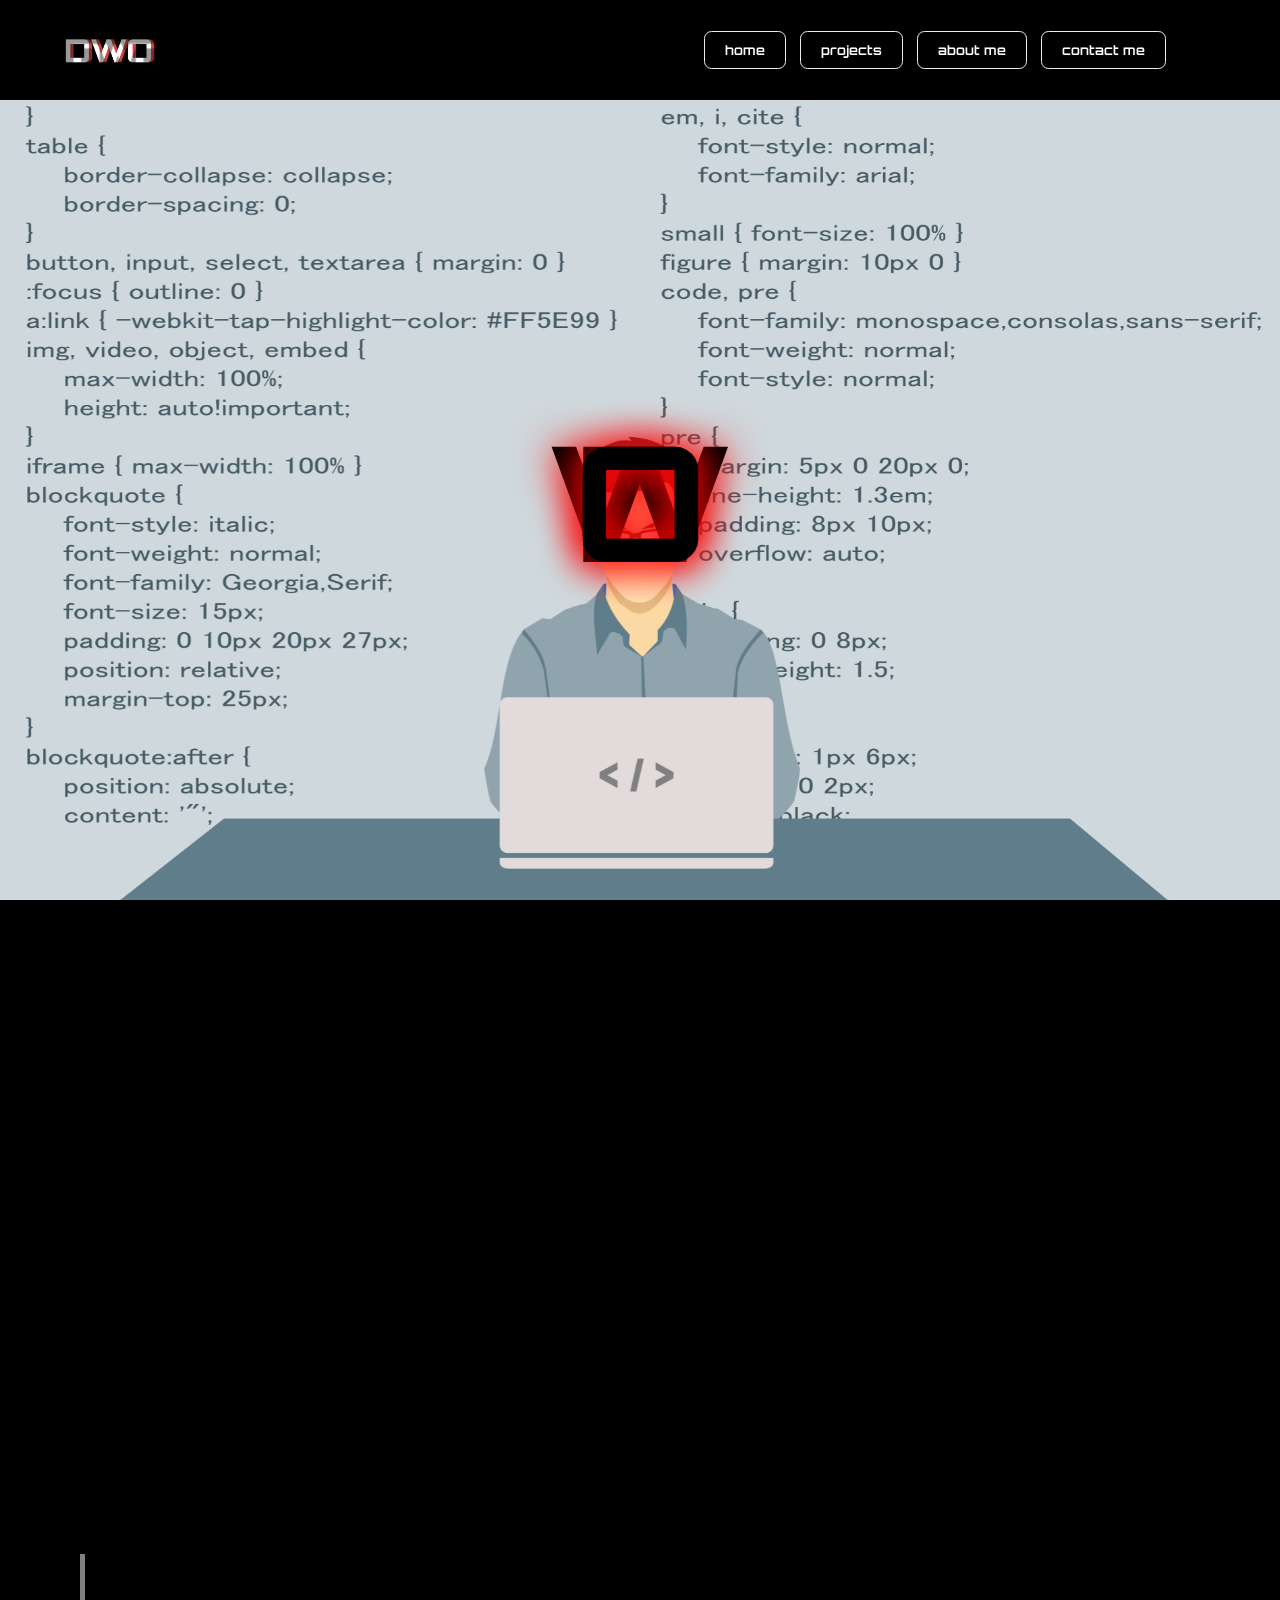
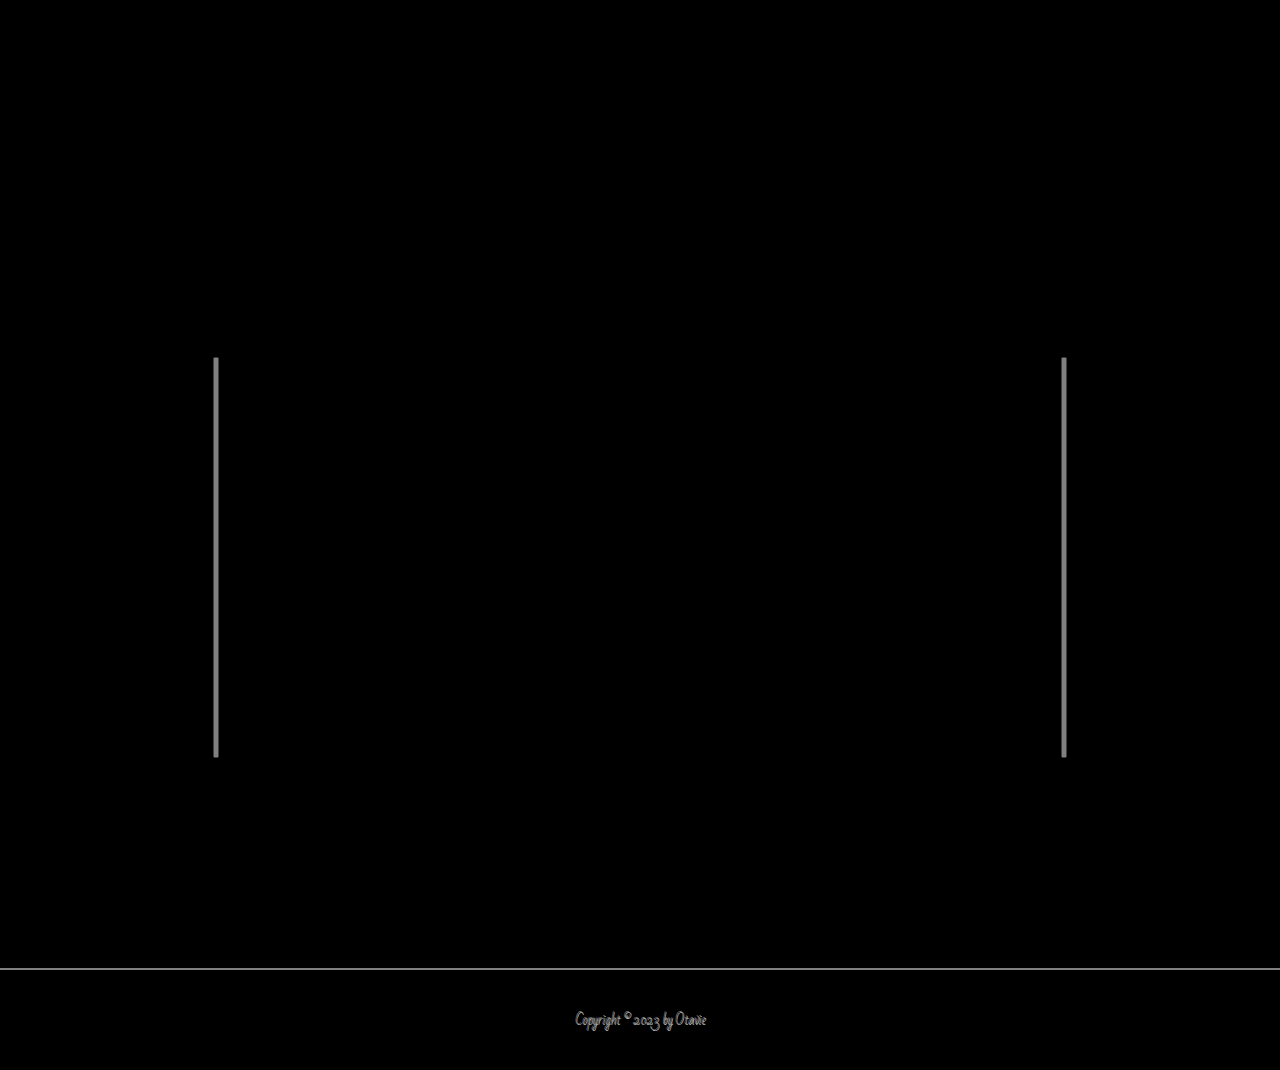
==== commit 653ae5c6: "Modified about me content" ====
--- a/index.html
+++ b/index.html
@@ -85,13 +85,13 @@
                 </div>
 
                 <div class="bottom-left">
+                    <h3>portfolio</h3>
+                    <p>a simple portfolio website that with aesthetically pleasing design and responsive layout.</p>
+                </div>
+
+                <div class="bottom-right">
                     <h3>weather app</h3>
                     <p>a weather app that enables users to search for a location and get real-time weather updates.</p>
-                </div>
-
-                <div class="bottom-right">
-                    <h3>portfolio</h3>
-                    <p>a simple portfolio website that with aesthetically pleasing design and responsive layout.</p>
                 </div>
             </div>
 
@@ -232,11 +232,12 @@
                                     <div class="education">
                                         <h4>Hi there 👋, I am <span class="about-me-otavie">Otavie!</span></h4>
                                         <ul>
-                                            <li>A passionate <span class="about-me-emphasise">frontend developer</span> 🤓. skilled at <span class="about-me-emphasise">(S)CSS, JS, React, NodeJS</span> and <span class="about-me-emphasise">Python</span> 👨‍💻.</li>
-                                            <li>My passion for creating visually appealing and interactive websites or apps has made me <span class="about-me-emphasise">continuously strive to acquire new skills</span> to remain on top of my game.</li>
-                                            <li>I am a <span class="about-me-emphasise">strongly-motivated person</span> 💪 with an <span class="about-me-emphasise">open mind</span>.</li>
-                                            <li>I am a <span class="about-me-emphasise">Creative Problem Solver</span> capable of translating complex designs into functional and responsive websites or web apps, with <span class="about-me-emphasise">appealing typographies, colours</span> and <span class="about-me-emphasise">layouts</span>.</li>
-                                            <li>When I am not coding, I am a community builder.</li>
+                                            <li>I am more of a programmer than a coder!</li>
+                                            <li>A passionate <span class="about-me-emphasise">fullstack developer</span> 🤓, skilled at <span class="about-me-emphasise">(S)CSS, JavaScript(ES>=6), VueJS, React, NodeJS, C</span> and <span class="about-me-emphasise">Python</span> 👨‍💻.</li>
+                                            <li>I specialize in creating <span class="about-me-emphasise">seamless user experiences</span> by integrating interactive and visually appealing <span class="about-me-emphasise">UI/UX designs</span> into <span class="about-me-emphasise">functional web applications</span>.</li>
+                                            <li>With expertise in frontend technologies such as <span class="about-me-emphasise">(S)CSS, JavaScript, React,</span> and <span class="about-me-emphasise">Vue</span>, I ensure that the frontend of the applications I build is <span class="about-me-emphasise">user-friendly</span> and <span class="about-me-emphasise">engaging</span>.</li>
+                                            <li>I'm proficient in <span class="about-me-emphasise">C, Python,</span> and <span class="about-me-emphasise">Node.js</span>, allowing me to handle server-side logic and build robust and scalable backend systems that power the frontend.</li>
+                                            <li>When I am not programming, I am a community builder.</li>
                                         </ul>
                                     </div>
 
@@ -247,9 +248,9 @@
                                         <h4>MSc, Computer Science 👨‍🎓</h4>
                                         <h5>Covenant University, Ogun State, Nigeria 🏫.</h5>
                                         <ul>
-                                            <li>Specialization in <span class="about-me-emphasise">Software Engineering</span>.</li>
+                                            <li>Specialization in <span class="about-me-emphasise">Software Engineering 💻</span>.</li>
                                             <li>Built a chatbot using <span class="about-me-emphasise">Natural Language Processing</span> techniques available in <span class="about-me-emphasise">Python</span></li>
-                                            <li>Served as a <span class="about-me-emphasise">researched assistant 📚</span> on <span class="about-me-emphasise">Digital Twin (DT)</span> and <span class="about-me-emphasise">Recommender System (RS) using Deep Reinforcement Learning (DRL)</span>.</li>
+                                            <li>As a <span class="about-me-emphasise">research assistant</span>, I focused on three exciting areas of study: <span class="about-me-emphasise">Digital Twin (DT) technology, Recommender Systems (RS)</span> and <span class="about-me-emphasise">Deep Reinforcement Learning (DRL)</span>. My responsibilities involved in-depth exploration within these domains to <span class="about-me-emphasise">contribute to the advancement of knowledge</span> in these cutting-edge fields.</li>
                                         </ul>
                                     
                                         <h4>BSc, Computer Science 🎓</h4>
@@ -273,20 +274,20 @@
 
                                 <div class="button-content button-content-4" id="button-4">
                                     <div class="education">
-                                        <h4>Diploma (in view), SE, ALX Africa 📜</h4>
+                                        <h4>Diploma 📜 (in view), SE, ALX Africa</h4>
                                         <ul>
                                             <li>Linux commands, usage and manipulations.</li>
                                             <li>C and Python Programming - Introduction -> Advanced.</li>
                                             <li>HTML, CSS, SQL and MySQL - Introduction -> Advanced.</li>
                                             <li>JavaScript and TypeScript - Introduction -> Advanced.</li>
-                                            <li>React - Introduction -> Advanced 💻.</li>
+                                            <li>React - Introduction -> Advanced.</li>
                                         </ul>    
                                    
-                                        <h4>Diploma (in view), SE, AltSchool Africa 📜</h4>
-                                        <ul>
-                                            <li>HTML, CSS - Introduction -> Advanced.</li>
-                                            <li>JavaScript, TypeScript and JSX - Introduction -> Advanced.</li>
-                                            <li>React and Vue - Introduction -> Advanced 💻.</li>
+                                        <h4>Diploma 📜 (in view), SE, AltSchool Africa</h4>
+                                        <ul>
+                                            <li>HTML and (S)CSS from Introduction to Advanced.</li>
+                                            <li>JavaScript, NodeJS and ExpressJS from Introduction to Advanced.</li>
+                                            <li>Git and GitHub from Introduction to Advanced.</li>
                                         </ul>    
                                     </div>
                                 </div>
--- a/about.css
+++ b/about.css
@@ -296,7 +296,7 @@
 .about-me-inner-content .right .button-content .education ul li {
   list-style-type: square;
   margin-left: 1.25rem;
-  text-align: right;
+  text-align: left;
   padding-left: 1rem;
   line-height: 2.5rem;
   list-style-position: inside;
@@ -323,7 +323,8 @@
 .about-me-inner-content .right .button-content h5 {
   font-family: var(--ff-fancy-body-bad-script);
   font-size: 1.25rem;
-  text-align: right;
+  text-align: left;
+  margin-left: 1rem;
 }
 
 .about-me-inner-content .right .button-content h5 {
